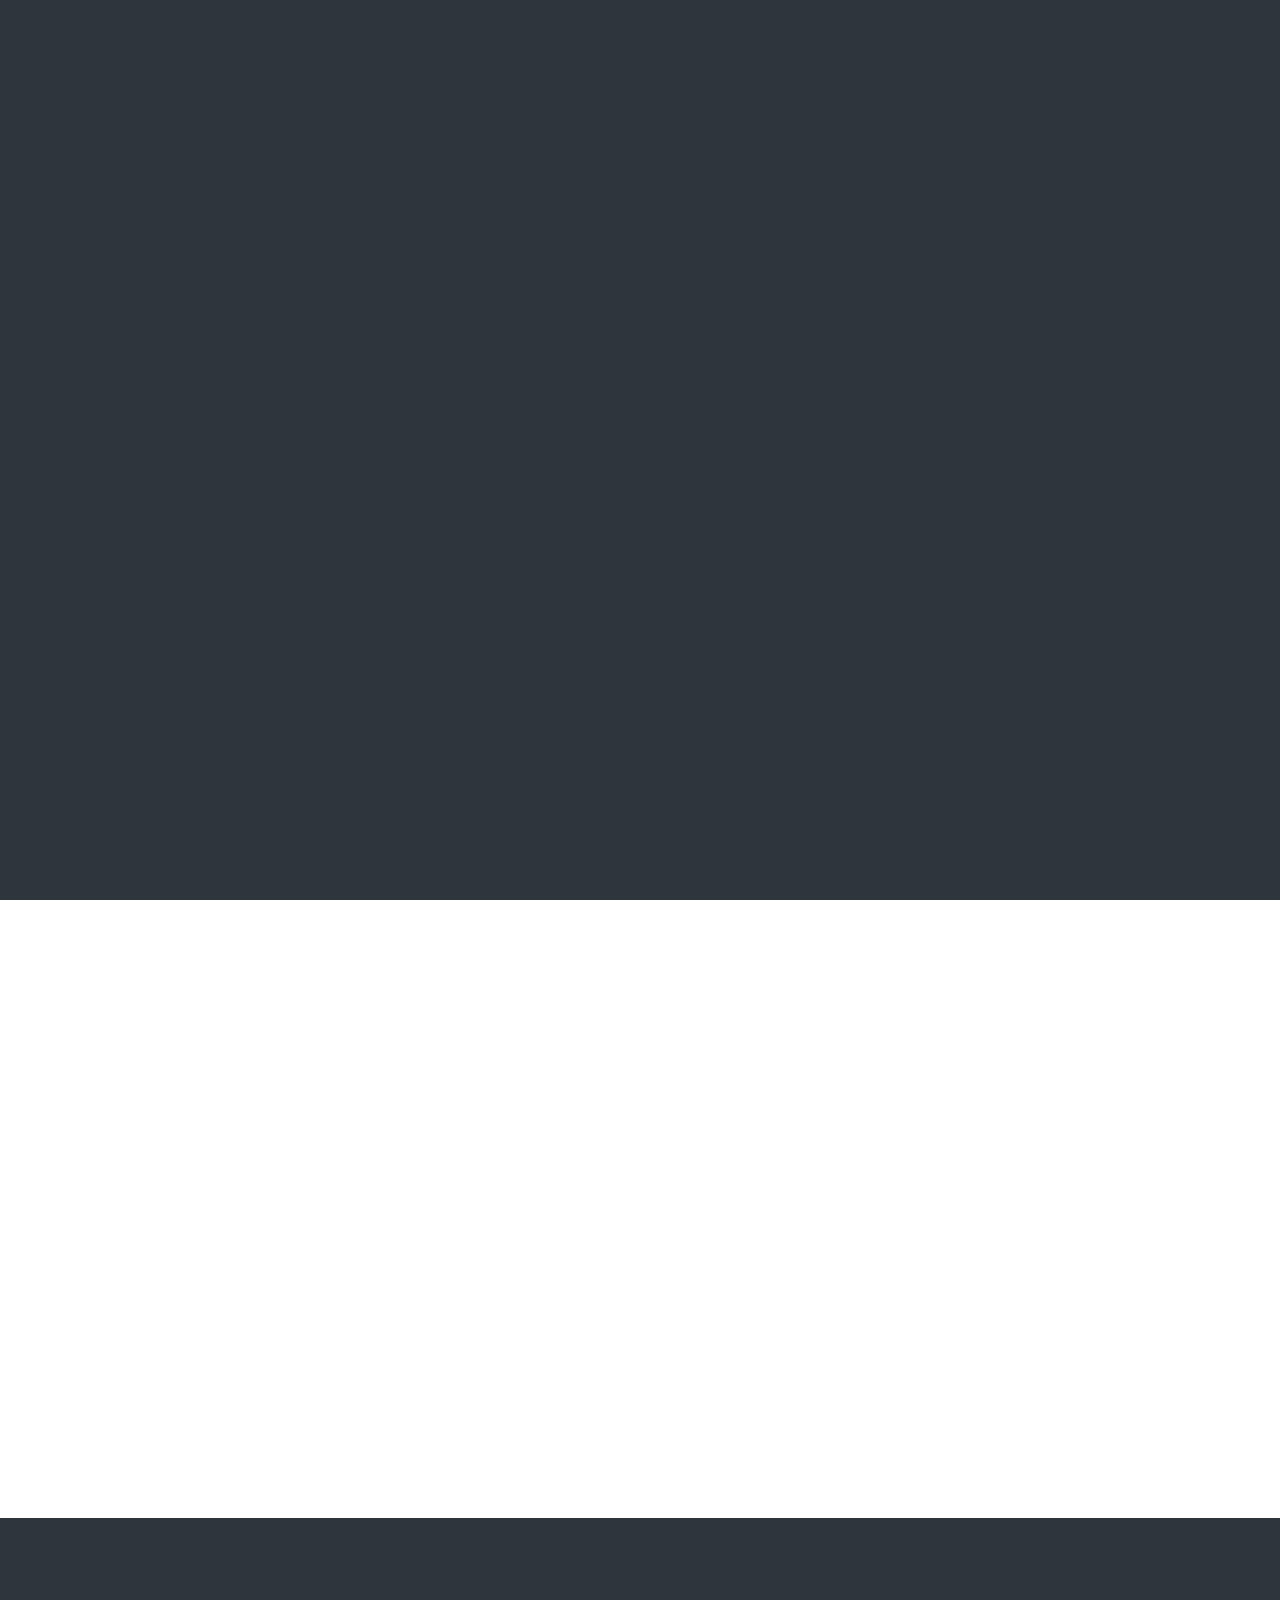
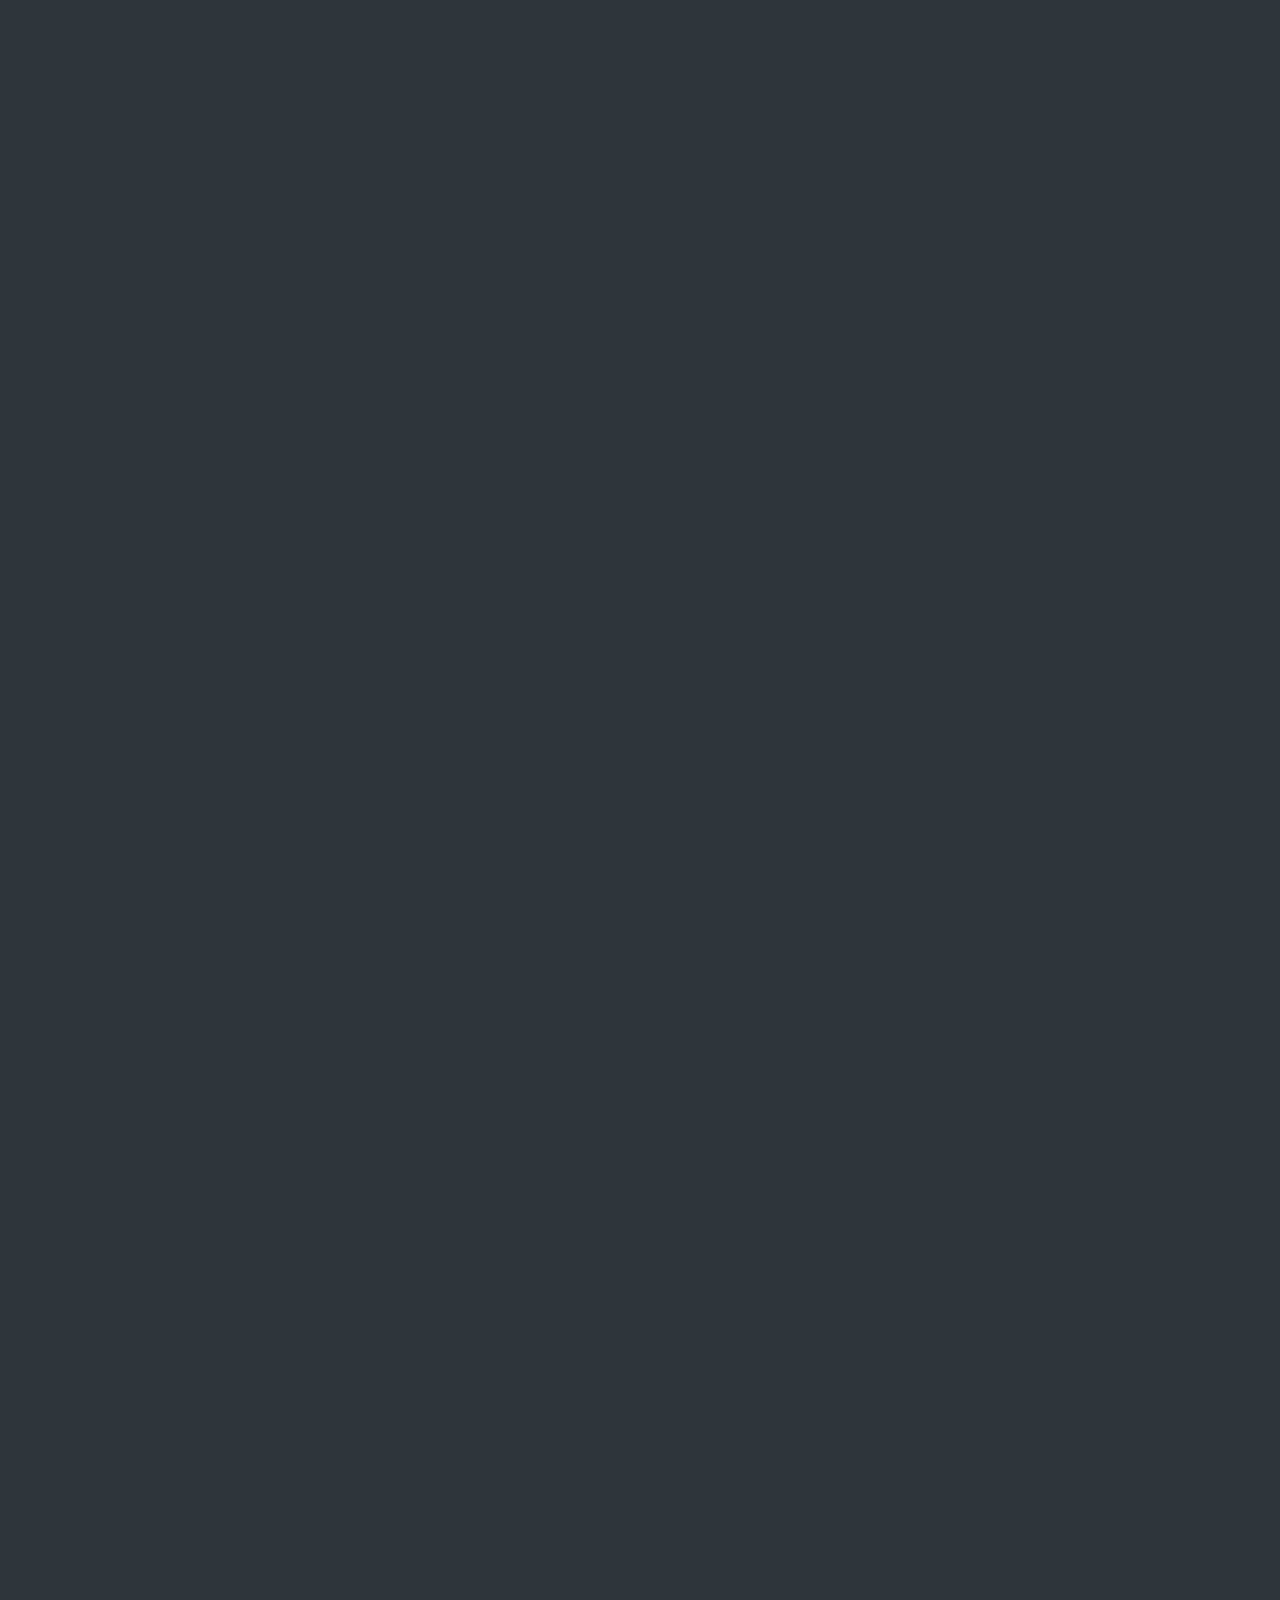
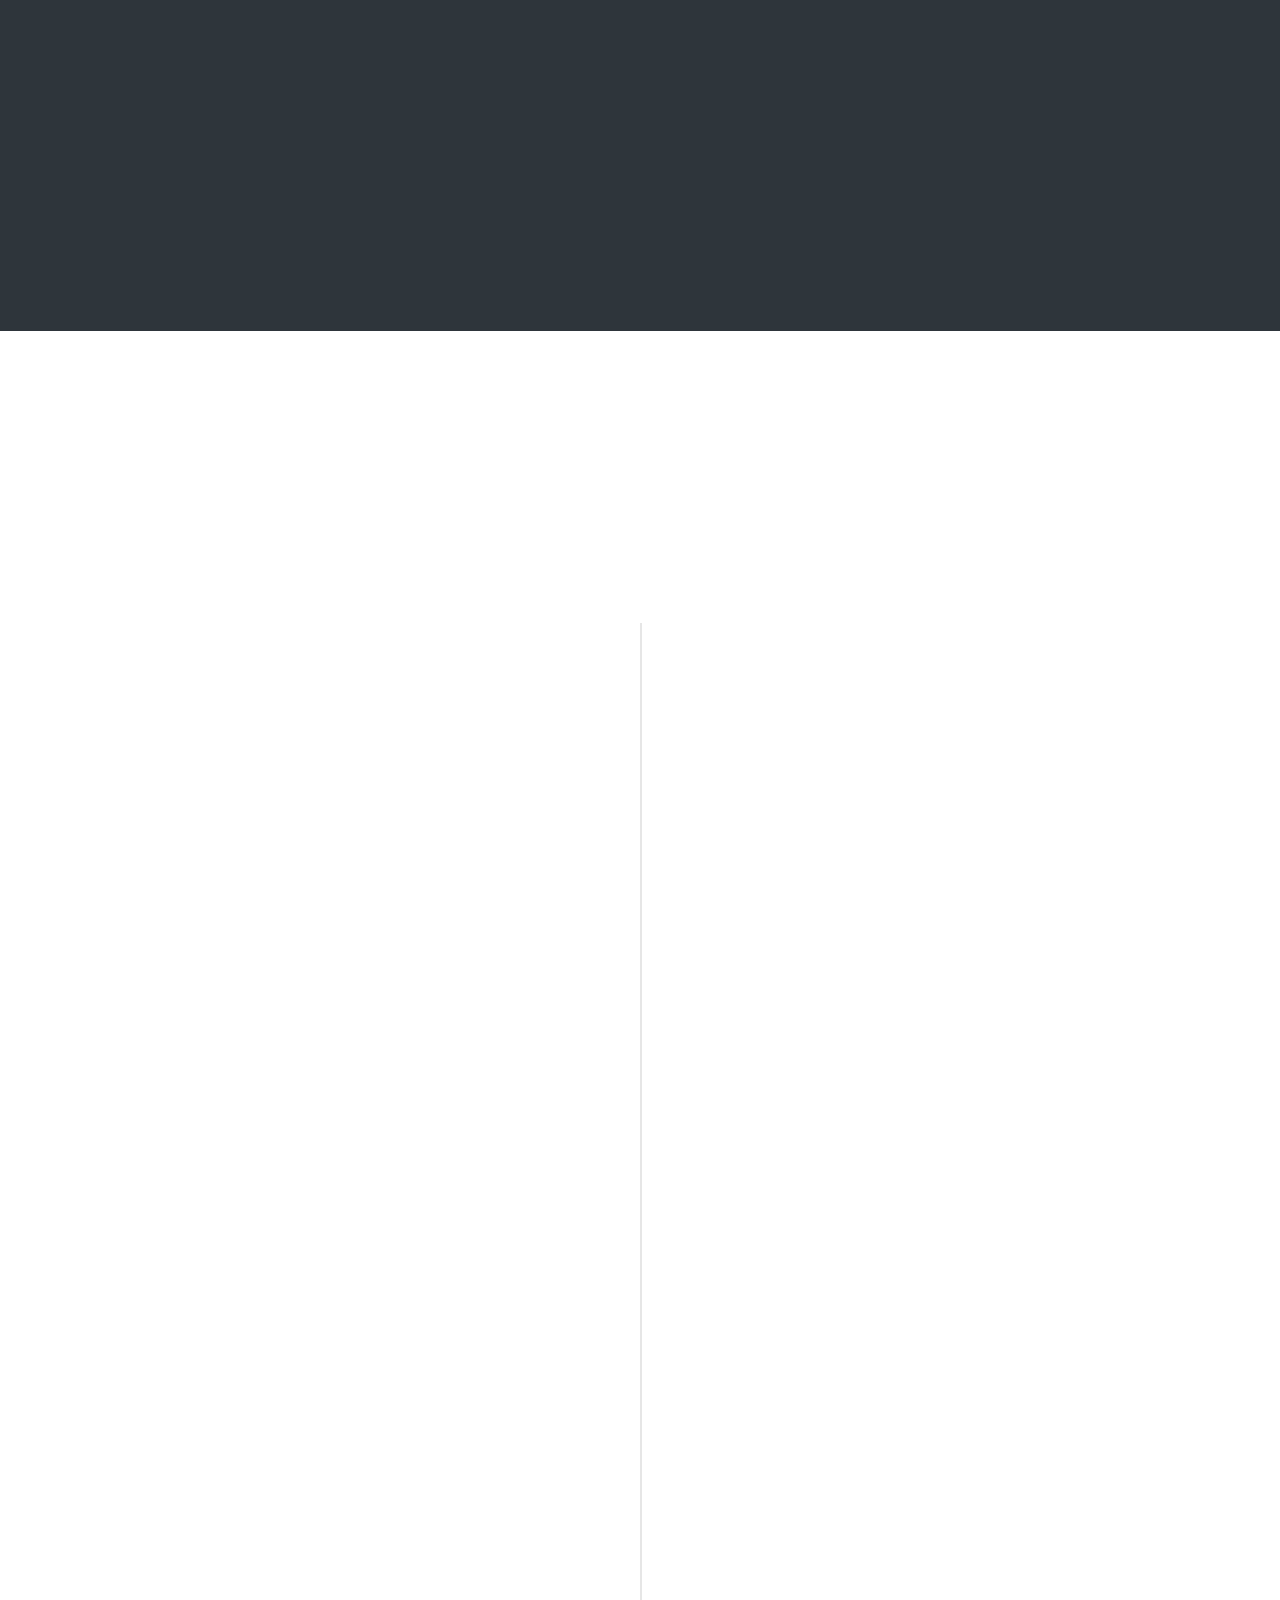
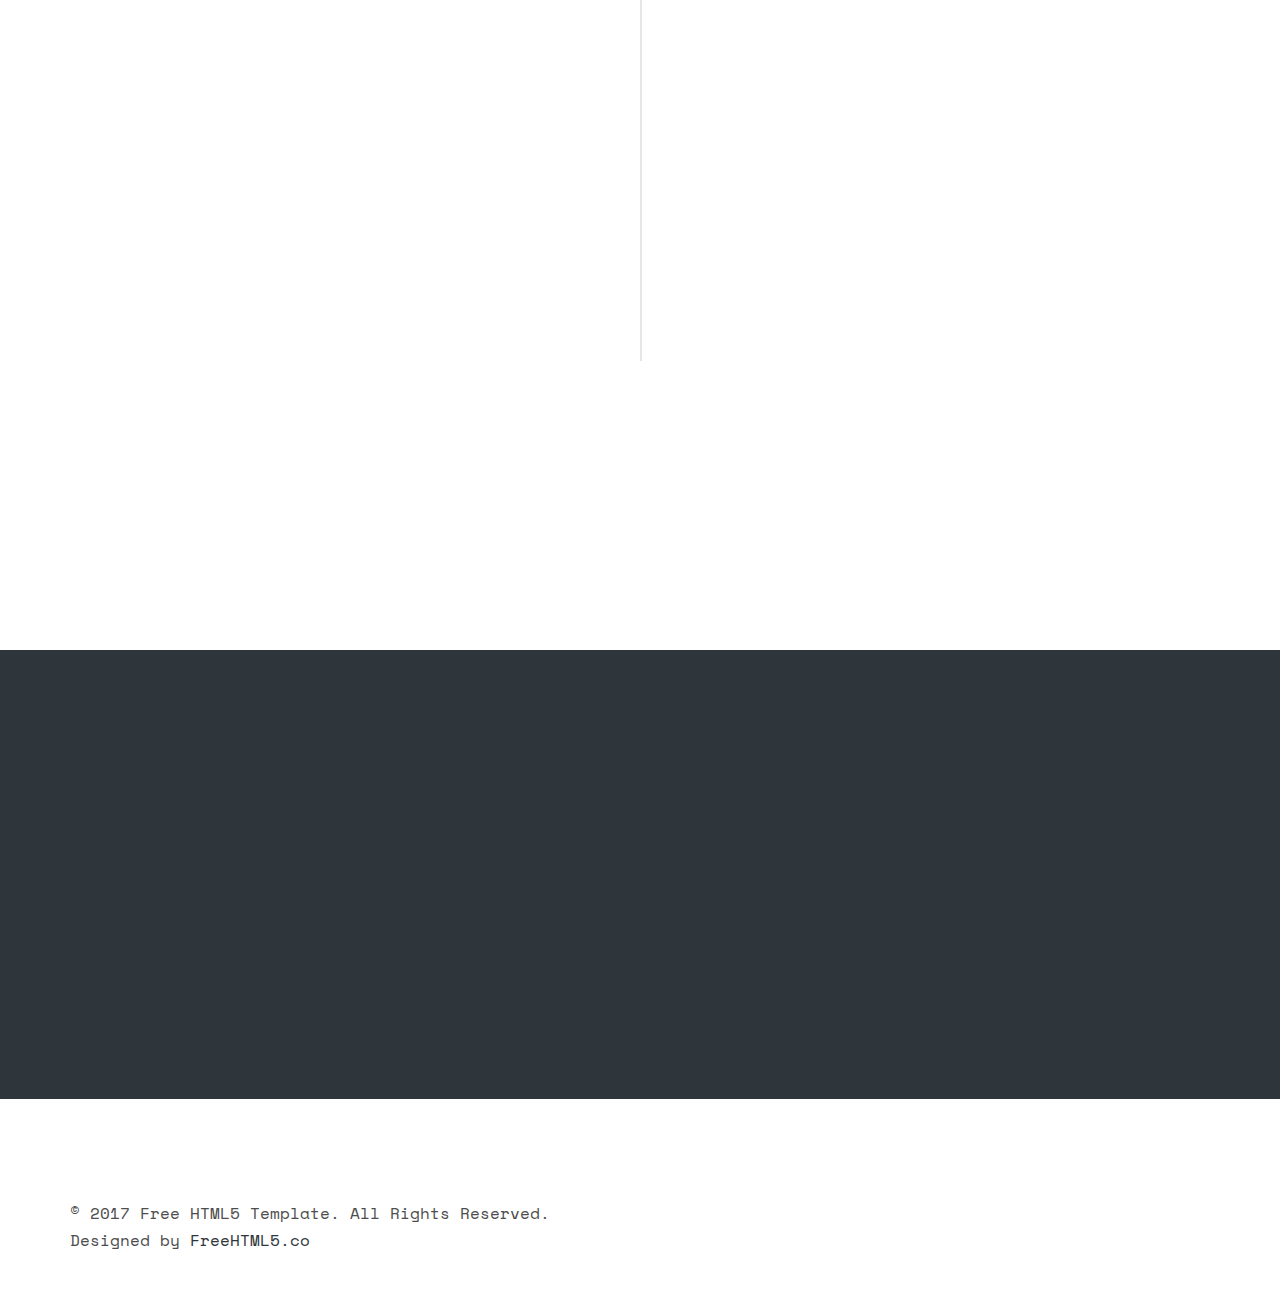
==== index.html @ 5519023f "new profile photo" ====
<!DOCTYPE HTML>
<html>

<head>
	<meta charset="utf-8">
	<link rel="icon" href="images/codeBrackets.png">
	<meta http-equiv="X-UA-Compatible" content="IE=edge">
	<title>Ethan Holen</title>
	<meta name="viewport" content="width=device-width, initial-scale=1">
	<meta name="description" content="Ethan Holen's Website" />
	<meta name="keywords"
		content="Profile, Personal Website, Programming, Programmer" />
	<meta name="author" content="Ethan Holen" />


	<!-- Facebook and Twitter integration -->
	<meta property="og:title" content="" />
	<meta property="og:image" content="" />
	<meta property="og:url" content="" />
	<meta property="og:site_name" content="" />
	<meta property="og:description" content="" />
	<meta name="twitter:title" content="" />
	<meta name="twitter:image" content="" />
	<meta name="twitter:url" content="" />
	<meta name="twitter:card" content="" />

	<link href="https://fonts.googleapis.com/css?family=Space+Mono" rel="stylesheet">
	<link href="https://fonts.googleapis.com/css?family=Kaushan+Script" rel="stylesheet">

	<!-- Animate.css -->
	<link rel="stylesheet" href="css/animate.css">
	<!-- Icomoon Icon Fonts-->
	<link rel="stylesheet" href="css/icomoon.css">
	<!-- Bootstrap  -->
	<link rel="stylesheet" href="css/bootstrap.css">

	<!-- Theme style  -->
	<link rel="stylesheet" href="css/style.css">

	<!-- Modernizr JS -->
	<script src="js/modernizr-2.6.2.min.js"></script>
	<!-- FOR IE9 below -->
	<!--[if lt IE 9]>
	<script src="js/respond.min.js"></script>
	<![endif]-->

</head>

<body>

	<div class="fh5co---loader"></div>

	<div id="page">
		<header id="fh5co-header" class="fh5co-cover js-fullheight" role="banner"
			style="background-image:url(images/cover_bg_3.jpg);" data-stellar-background-ratio="0.5">
			<div class="overlay"></div>
			<div class="container">
				<div class="row">
					<div class="col-md-8 col-md-offset-2 text-center">
						<div class="display-t js-fullheight">
							<div class="display-tc js-fullheight animate-box" data-animate-effect="fadeIn">
								<div class="profile-thumb" style="background: url(images/myProfile.jpeg);"></div>
								<h1><span>Ethan Holen</span></h1>
								<h3><span>Student / Developer </span></h3>
								<p>
									<ul class="fh5co-social-icons">
										<li><a href="https://github.com/EthanHolen" target="_blank"><i
													class="icon-github2"></i></a></li>
										<li><a href="https://www.linkedin.com/in/ethan-holen-563856174/"
													target="_blank"><i class="icon-linkedin2"></i></a></li>
										<li><a href="https://twitter.com/HolenEthan" target="_blank"><i
													class="icon-twitter2"></i></a></li>
										
									</ul>
								</p>
							</div>
						</div>
					</div>
				</div>
			</div>
		</header>

		<!-- About Me -->
		<div id="fh5co-about" class="animate-box">
			<div class="container">
				<div class="row">
					<div class="col-md-8 col-md-offset-2 text-center fh5co-heading">
						<h2>About Me</h2>
					</div>
				</div>
				<div class="row">
					<div class="col-md-4">
						<ul class="info">
							<li><span class="first-block">Full Name:</span><span class="second-block" style="color: rgb(134,134,134);">Ethan Holen</span>
							</li>
							<li><span class="first-block">Email:</span><span
									class="second-block"><a href="mailto:ethanholen@gmail.com" style="color: rgb(134,134,134);">ethanholen@gmail.com</a></span></li>
							<li><span class="first-block">Website:</span><span
									class="second-block"><a href="https://ethanholen.com/" style="color: rgb(134,134,134);">ethanholen.com</a></span></li>
						</ul>
					</div>
					<div class="col-md-8">
						<h2>Hello There!</h2>
						<p>My name is Ethan, I'm an undergraduate at <a href="https://compsci.colostate.edu/"
								target="_blank">Colorado State University</a> studying Computer Science. I am also currently 
								working as a research assistant for CSU's <a href="https://nuilab.org/Home" target="blank">Natural User Interaction lab</a>.
						</p>
							<ul class="fh5co-social-icons">
								<li><a href="https://github.com/EthanHolen"><i class="icon-github2"></i></a></li>
								<li><a href="https://www.linkedin.com/in/ethan-holen-563856174/"><i class="icon-linkedin2"></i></a></li>
								<li><a href="https://twitter.com/HolenEthan"><i class="icon-twitter2"></i></a></li>
								
							</ul>
						</p>
					</div>
				</div>
			</div>
		</div>


		<!-- Projects -->
		<div id="fh5co-blog" class="fh5co-bg-dark">
			<div class="container">
				<div class="row animate-box">
					<div class="col-md-8 col-md-offset-2 text-center fh5co-heading">
						<h2>My Projects</h2>
						<p>Some of the projects ive contributed to or created. If you would like to see more or check out the code for this <a href="https://github.com/EthanHolen/EthanHolen.github.io" style="color: gray;">site</a> you can check out my <a href="https://github.com/EthanHolen/" style="color: gray;">GitHub</a>.</p>
					</div>
				</div>
				
				<div class="row">
					<div class="col-md-4">
						<div class="fh5co-blog animate-box">
							<a href="https://github.com/jakevossen5/not-backend" target="_blank" class="blog-bg" style="background-image: url(images/!Backend.jpeg);"></a>
							<div class="blog-text">
								<!-- <span class="posted_on">Mar. 15th 2016</span> -->
								<h3><a href="https://github.com/jakevossen5/not-backend" target="_blank">!Backend</a></h3>
								<p>A hackCU VI project created by my friends and I. Inspired by the annoyance we all felt dealing with
									extremely complicated backends to create relatively simple API's. Our software attempts to deal
									with that problem by generating an api with the click of a button.
								</p>
								<ul class="stuff">
									<li><a href="https://github.com/jakevossen5/not-backend" target="_blank">More on GitHub<i class="icon-arrow-right22"></i></a></li>
								</ul>
							</div>
						</div>
					</div>
					
					<div class="col-md-4">
						<div class="fh5co-blog animate-box">
							<a href="https://github.com/EthanHolen/rdme-gen" target="_blank" class="blog-bg" style="background-image: url(images/rdme-gen.png);"></a>
							<div class="blog-text">
								
								<h3><a href="https://github.com/EthanHolen/rdme-gen" target="_blank">rdme-gen</a></h3>
								<p>
									Homebrew tap  which generates a README in the current directory, and prompts the user for fillable fields 
									like the project name and gitHub username.
								</p>
								<ul class="stuff">
									<!-- <li><i class="icon-heart2"></i>249</li>
									<li><i class="icon-eye2"></i>308</li> -->
									<li><a href="https://github.com/EthanHolen/rdme-gen" target="_blank">More on GitHub<i class="icon-arrow-right22"></i></a></li>
																		
								</ul>
							</div>
						</div>
					</div>
					<div class="col-md-4">
						<div class="fh5co-blog animate-box">
							<a href="https://github.com/EthanHolen/object-manipulation" target="_blank" class="blog-bg" style="background-image: url(images/object-manipulation.png);"></a>
							<div class="blog-text">
								
								<h3><a href="https://github.com/EthanHolen/object-manipulation" target="_blank">Object Manipulation</a></h3>
								<p>
									Project with CSU's NUILab to determine the most comfortable way to deal with grabbing individual objects
									in a virtual environment. Built with unity's <a href="https://docs.unity3d.com/Packages/com.unity.xr.interaction.toolkit@0.9/manual/index.html">XR Toolkit</a> on the Oculus Quest.
								</p>
								<ul class="stuff">
									<!-- <li><i class="icon-heart2"></i>249</li>
									<li><i class="icon-eye2"></i>308</li> -->
									<li><a href="https://github.com/EthanHolen/object-manipulation" target="_blank">More on GitHub<i class="icon-arrow-right22"></i></a></li>
																		
								</ul>
							</div>
						</div>
					</div>
					<div class="col-md-4">
						<div class="fh5co-blog animate-box">
							<a href="https://github.com/EthanHolen/irish-tweet-classifier" target="_blank" class="blog-bg" style="background-image: url(images/Ireland.jpg);"></a>
							<div class="blog-text">
								<h3><a href="https://github.com/EthanHolen/irish-tweet-classifier" target="_blank">Irish Tweet Classifier</a></h3>
								<p>
									Edited bayesian classifier for sorting ulster and non-ulster Irish tweets. 
									Won Kaggle competition in the Saint Louis University Managing Big Data course.
								</p>
								<ul class="stuff">
									<li><a href="https://github.com/EthanHolen/irish-tweet-classifier" target="_blank">More on GitHub<i class="icon-arrow-right22"></i></a></li>
								</ul>
							</div>
						</div>
					</div>
					
					<div class="col-md-4">
						<div class="fh5co-blog animate-box">
							<a href="https://github.com/EthanHolen/studentSetup" target="_blank" class="blog-bg" style="background-image: url(images/studentSetup.jpeg);"></a>
							<div class="blog-text">
								
								<h3><a href="https://github.com/EthanHolen/studentSetup" target="_blank">Student Setup</a></h3>
								<p>
									Bits and pieces of my setup as a full time student and developer. If you're interested in the tools
									 I use to get work done look no further.
								</p>
								<ul class="stuff">
									<!-- <li><i class="icon-heart2"></i>249</li>
									<li><i class="icon-eye2"></i>308</li> -->
									<li><a href="https://github.com/EthanHolen/studentSetup" target="_blank">More on GitHub<i class="icon-arrow-right22"></i></a></li>
																		
								</ul>
							</div>
						</div>
					</div>
					
				</div>
			</div>
		</div>


		<!-- Resume -->
		<div id="fh5co-resume" class="fh5co-bg-color">
			<div class="container">
				<div class="row animate-box">
					<div class="col-md-8 col-md-offset-2 text-center fh5co-heading">
						<h2>My Resume</h2>
					</div>
				</div>
				<div class="row">
					<div class="col-md-12 col-md-offset-0">
						<ul class="timeline">
							<li class="timeline-heading text-center animate-box">
								<div>
									<h3>Work Experience</h3>
								</div>
							</li>
							<li class="animate-box timeline-unverted">
								<div class="timeline-badge"><i class="icon-bargraph"></i></div>
								<div class="timeline-panel">
									<div class="timeline-heading">
										<h3 class="timeline-title">Research</h3>
										<span class="company"><a href="https://nuilab.org/Home">NUILab</a> - 2020 - Current</span>
									</div>
									<div class="timeline-body">
										<p>
											Currently working as a research assistant with the Natural User Interaction team at CSU. 
											Projects im working on or have completed can be found in the projects section above.
										</p>
									</div>
								</div>
							</li>
							<li class="animate-box timeline-inverted">
								<div class="timeline-badge"><i class="icon-suitcase"></i></div>
								<div class="timeline-panel">
									<div class="timeline-heading">
										<h3 class="timeline-title">iOS Development</h3>
										<span class="company">Mayo Clinic - 2019 - Current</span>
									</div>
									<div class="timeline-body">
										<p>
											Writing a custom iOS application for patient vaccination information and
											organization.
										</p>
									</div>
								</div>
							</li>
							<li class="animate-box timeline-unverted">
								<div class="timeline-badge"><i class="icon-suitcase"></i></div>
								<div class="timeline-panel">
									<div class="timeline-heading">
										<h3 class="timeline-title">iOS Development</h3>
										<span class="company">Douglas County Sherriffs Office - 2019 - 2020</span>
									</div>
									<div class="timeline-body">
										<p> Writing custom iOS application for Douglas County Sheriffs Office, along with
											designing and creating a secure back-end using AWS Lambda and APIGateway.</p>
									</div>
								</div>
							</li>
							<li class="timeline-inverted animate-box">
								<div class="timeline-badge"><i class="icon-suitcase"></i></div>
								<div class="timeline-panel">
									<div class="timeline-heading">
										<h3 class="timeline-title">IT Intern</h3>
										<span class="company">Valor - 2016 - 2018</span>
									</div>
									<div class="timeline-body">
										<p>
											Worked as an Intern providing support for help desk tickets. 
											Along with the management and distrobution of 500 devices on their JAMF network.
										</p>
									</div>
								</div>
							</li>
							<li class="animate-box timeline-unverted">
								<div class="timeline-badge"><i class="icon-suitcase"></i></div>
								<div class="timeline-panel">
									<div class="timeline-heading">
										<h3 class="timeline-title">Medical Assistant</h3>
										<span class="company">Express Care Cheyenne - May 2016 - July 2016</span>
									</div>
									<div class="timeline-body">
										<p>Worked as a medical assistant and scribe. Took vitals and completed strep, urine and vision tests.</p>
									</div>
								</div>
							</li>
							

							<br>

							<!-- <li class="timeline-heading text-center animate-box">
								<div>
									<h3>Education</h3>
								</div>
							</li>
							<li class="timeline-inverted animate-box">
								<div class="timeline-badge"><i class="icon-graduation-cap"></i></div>
								<div class="timeline-panel">
									<div class="timeline-heading">
										<h3 class="timeline-title">High School Graduation</h3>
										<span class="company">Valor - 2014 - 2018</span>
									</div>
									<div class="timeline-body">
										<p></p>
									</div>
								</div>
							</li>
							<li class="animate-box timeline-unverted">
								<div class="timeline-badge"><i class="icon-graduation-cap"></i></div>
								<div class="timeline-panel">
									<div class="timeline-heading">
										<h3 class="timeline-title">Bachelors Degree</h3>
										<span class="company">University Name - 2002 - 2006</span>
									</div>
									<div class="timeline-body">
										<p>Far far away, behind the word mountains, far from the countries Vokalia and
											Consonantia, there live the blind texts.</p>
									</div>
								</div>
							</li>
							<li class="timeline-inverted animate-box">
								<div class="timeline-badge"><i class="icon-graduation-cap"></i></div>
								<div class="timeline-panel">
									<div class="timeline-heading">
										<h3 class="timeline-title">Diploma Course</h3>
										<span class="company">College Name - 1999 - 2001</span>
									</div>
									<div class="timeline-body">
										<p>Far far away, behind the word mountains, they live in Bookmarksgrove right at
											the coast of the Semantics, a large language ocean.</p>
									</div>
								</div>
							</li>
							<li class="animate-box timeline-unverted">
								<div class="timeline-badge"><i class="icon-graduation-cap"></i></div>
								<div class="timeline-panel">
									<div class="timeline-heading">
										<h3 class="timeline-title">Graduation</h3>
										<span class="company">College Name - 1994 - 1998</span>
									</div>
									<div class="timeline-body">
										<p>Far far away, behind the word mountains, far from the countries Vokalia and
											Consonantia, there live the blind texts.</p>
									</div>
								</div>
							</li>-->
							<li class="timeline-heading text-center animate-box">
								<div>
									<h3>Other</h3>
								</div>
							</li> 
							<li class="animate-box timeline-inverted">
								<div class="timeline-badge"><i class="icon-genius"></i></div>
								<div class="timeline-panel">
									<div class="timeline-heading">
										<h3 class="timeline-title">HackCU VI</h3>
										<span class="company">Project: !Backend</span>
									</div>
									<div class="timeline-body">
										<p>Hackathon project which creates python API's without a complicated setup process. Won fourth place overall in the competition. <a href="https://devpost.com/software/backend-rzdbu3" target="_blank">(Details)</a></p>
									</div>
								</div>
							</li>


						</ul>

						<div class="timeline-heading text-center animate-box">
							<h3><a href="https://github.com/EthanHolen/resume/blob/master/resume.pdf" class="btn btn-default btn-lg" target="_blank">VIEW RESUME</a></h3>
							<h3><a href="https://github.com/EthanHolen/resume/raw/master/resume.pdf" class="btn btn-default btn-lg" target="_blank">DOWNLOAD RESUME</a></h3>
						</div>
						
					</div>
				</div>
				
			</div>
		</div>

<!-- 
		<div id="fh5co-features" class="animate-box">
			<div class="container">
				<div class="services-padding">
					<div class="row">
						<div class="col-md-8 col-md-offset-2 text-center fh5co-heading">
							<h2>My Services</h2>
						</div>
					</div>
					<div class="row">
						<div class="col-md-4 text-center">
							<div class="feature-left">
								<span class="icon">
									<i class="icon-paintbrush"></i>
								</span>
								<div class="feature-copy">
									<h3>Web Design</h3>
									<p>Facilis ipsum reprehenderit nemo molestias. Aut cum mollitia reprehenderit.</p>
								</div>
							</div>
						</div>

						<div class="col-md-4 text-center">
							<div class="feature-left">
								<span class="icon">
									<i class="icon-briefcase"></i>
								</span>
								<div class="feature-copy">
									<h3>Branding</h3>
									<p>Facilis ipsum reprehenderit nemo molestias. Aut cum mollitia reprehenderit.</p>
								</div>
							</div>

						</div>
						<div class="col-md-4 text-center">
							<div class="feature-left">
								<span class="icon">
									<i class="icon-search"></i>
								</span>
								<div class="feature-copy">
									<h3>Analytics</h3>
									<p>Facilis ipsum reprehenderit nemo molestias. Aut cum mollitia reprehenderit.</p>
								</div>
							</div>
						</div>
					</div>


					<div class="row">
						<div class="col-md-4 text-center">

							<div class="feature-left">
								<span class="icon">
									<i class="icon-bargraph"></i>
								</span>
								<div class="feature-copy">
									<h3>Web Developent</h3>
									<p>Facilis ipsum reprehenderit nemo molestias. Aut cum mollitia reprehenderit.</p>
								</div>
							</div>

						</div>

						<div class="col-md-4 text-center">
							<div class="feature-left">
								<span class="icon">
									<i class="icon-genius"></i>
								</span>
								<div class="feature-copy">
									<h3>Web Marketing</h3>
									<p>Facilis ipsum reprehenderit nemo molestias. Aut cum mollitia reprehenderit.</p>
								</div>
							</div>

						</div>
						<div class="col-md-4 text-center">
							<div class="feature-left">
								<span class="icon">
									<i class="icon-chat"></i>
								</span>
								<div class="feature-copy">
									<h3>Support</h3>
									<p>Facilis ipsum reprehenderit nemo molestias. Aut cum mollitia reprehenderit.</p>
								</div>
							</div>
						</div>
					</div>
				</div>
			</div>
		</div> -->

		<!-- <div id="fh5co-skills" class="animate-box">
			<div class="container">
				<div class="row">
					<div class="col-md-8 col-md-offset-2 text-center fh5co-heading">
						<h2>Skills</h2>
					</div>
				</div>
				<div class="row row-pb-md">
					<div class="col-md-3 col-sm-6 col-xs-12 text-center">
						<div class="chart" data-percent="60"><span><strong>Swift</strong>60%</span></div>
					</div>
					<div class="col-md-3 col-sm-6 col-xs-12 text-center">
						<div class="chart" data-percent="50"><span><strong>Java</strong>50%</span></div>
					</div>
					<div class="col-md-3 col-sm-6 col-xs-12 text-center">
						<div class="chart" data-percent="90"><span><strong>HTML5/CSS3</strong>90%</span></div>
					</div>

					<div class="col-md-3 col-sm-6 col-xs-12 text-center">
						<div class="chart" data-percent="89"><span><strong>Bash</strong>89%</span></div>
					</div>
					<div class="col-md-3 col-sm-6 col-xs-12 text-center">
						<div class="chart" data-percent="85"><span><strong>Python</strong>85%</span></div>
					</div>
					<div class="col-md-3 col-sm-6 col-xs-12 text-center">
						<div class="chart" data-percent="90"><span><strong>AWS</strong>90%</span></div>
					</div>
					<div class="col-md-3 col-sm-6 col-xs-12 text-center">
						<div class="chart" data-percent="85"><span><strong>Linux</strong>85%</span></div>
					</div>
					<div class="col-md-3 col-sm-6 col-xs-12 text-center">
						<div class="chart" data-percent="90"><span><strong>MacOS</strong>90%</span></div>
					</div>
				</div>
				<div class="row">
					<div class="col-md-6">
						<div class="progress-wrap">
							<h3><span class="name-left">Swift</span><span class="value-right">50%</span></h3>
							<div class="progress">
								<div class="progress-bar progress-bar-1 progress-bar-striped active" role="progressbar"
									aria-valuenow="50" aria-valuemin="0" aria-valuemax="100" style="width:50%">
								</div>
							</div>
						</div>
						<div class="progress-wrap">
							<h3><span class="name-left">Java</span><span class="value-right">90%</span></h3>
							<div class="progress">
								<div class="progress-bar progress-bar-2 progress-bar-striped active" role="progressbar"
									aria-valuenow="90" aria-valuemin="0" aria-valuemax="100" style="width:90%">
								</div>
							</div>
						</div>
						<div class="progress-wrap">
							<h3><span class="name-left">HTML5/CSS3</span><span class="value-right">80%</span></h3>
							<div class="progress">
								<div class="progress-bar progress-bar-3 progress-bar-striped active" role="progressbar"
									aria-valuenow="80" aria-valuemin="0" aria-valuemax="100" style="width:80%">
								</div>
							</div>
						</div>
						<div class="progress-wrap">
							<h3><span class="name-left">Bash</span><span class="value-right">85%</span></h3>
							<div class="progress">
								<div class="progress-bar progress-bar-4 progress-bar-striped active" role="progressbar"
									aria-valuenow="85" aria-valuemin="0" aria-valuemax="100" style="width:85%">
								</div>
							</div>
						</div>
					</div>
					<div class="col-md-6">
						<div class="progress-wrap">
							<h3><span class="name-left">Python</span><span class="value-right">100%</span></h3>
							<div class="progress">
								<div class="progress-bar progress-bar-5 progress-bar-striped active" role="progressbar"
									aria-valuenow="100" aria-valuemin="0" aria-valuemax="100" style="width:100%">
								</div>
							</div>
						</div>
						<div class="progress-wrap">
							<h3><span class="name-left">AWS</span><span class="value-right">70%</span></h3>
							<div class="progress">
								<div class="progress-bar progress-bar-striped active" role="progressbar"
									aria-valuenow="70" aria-valuemin="0" aria-valuemax="100" style="width:70%">
								</div>
							</div>
						</div>
						<div class="progress-wrap">
							<h3><span class="name-left">Linux</span><span class="value-right">85%</span></h3>
							<div class="progress">
								<div class="progress-bar progress-bar-1 progress-bar-striped active" role="progressbar"
									aria-valuenow="85" aria-valuemin="0" aria-valuemax="100" style="width:85%">
								</div>
							</div>
						</div>
					</div>
				</div>
			</div>
		</div> -->

		<!-- <div id="fh5co-work" class="fh5co-bg-dark">
			<div class="container">
				<div class="row animate-box">
					<div class="col-md-8 col-md-offset-2 text-center fh5co-heading">
						<h2>Work</h2>
					</div>
				</div>
				<div class="row">
					<div class="col-md-3 text-center col-padding animate-box">
						<a href="#" class="work" style="background-image: url(images/portfolio-1.jpg);">
							<div class="desc">
								<h3>Project Name</h3>
								<span>Illustration</span>
							</div>
						</a>
					</div>
					<div class="col-md-3 text-center col-padding animate-box">
						<a href="#" class="work" style="background-image: url(images/portfolio-2.jpg);">
							<div class="desc">
								<h3>Project Name</h3>
								<span>Brading</span>
							</div>
						</a>
					</div>
					<div class="col-md-3 text-center col-padding animate-box">
						<a href="#" class="work" style="background-image: url(images/portfolio-3.jpg);">
							<div class="desc">
								<h3>Project Name</h3>
								<span>Illustration</span>
							</div>
						</a>
					</div>
					<div class="col-md-3 text-center col-padding animate-box">
						<a href="#" class="work" style="background-image: url(images/portfolio-4.jpg);">
							<div class="desc">
								<h3>Project Name</h3>
								<span>Design</span>
							</div>
						</a>
					</div>
					<div class="col-md-3 text-center col-padding animate-box">
						<a href="#" class="work" style="background-image: url(images/portfolio-5.jpg);">
							<div class="desc">
								<h3>Project Name</h3>
								<span>Website</span>
							</div>
						</a>
					</div>
					<div class="col-md-3 text-center col-padding animate-box">
						<a href="#" class="work" style="background-image: url(images/portfolio-6.jpg);">
							<div class="desc">
								<h3>Project Name</h3>
								<span>Illustration</span>
							</div>
						</a>
					</div>
					<div class="col-md-3 text-center col-padding animate-box">
						<a href="#" class="work" style="background-image: url(images/portfolio-7.jpg);">
							<div class="desc">
								<h3>Project Name</h3>
								<span>Brading</span>
							</div>
						</a>
					</div>
					<div class="col-md-3 text-center col-padding animate-box">
						<a href="#" class="work" style="background-image: url(images/portfolio-8.jpg);">
							<div class="desc">
								<h3>Project Name</h3>
								<span>Illustration</span>
							</div>
						</a>
					</div>
				</div>
			</div>
		</div> -->

		

		<div id="fh5co-started" class="fh5co-bg-dark">
			<div class="overlay"></div>
			<div class="container">
				<div class="row animate-box">
					<div class="col-md-8 col-md-offset-2 text-center fh5co-heading">
						<h2>Thanks for visiting!</h2>
						<p>You can reach me on <a href="https://www.linkedin.com/in/ethan-holen-563856174/" style="color: rgb(206, 208, 209);">linkedIn</a>, or send me an email.</p>
						<p><a href="mailto:ethanholen@gmail.com" class="btn btn-default btn-lg">Email Me</a></p>
					</div>
				</div>
			</div>
		</div>

		<!-- <div>
			<a href="" style="color: white;">‏‏‎‏‏‎/‎‎</a>
		</div> -->

		

		<!-- <div id="fh5co-consult">
			<div class="video fh5co-video" style="background-image: url(images/cover_bg_1.jpg);">
				<div class="overlay"></div>
			</div>
			<div class="choose animate-box">
				<h2>Contact</h2>
				<form action="mailto: ethanholen@gmail.com">
					<div class="row form-group">
						<div class="col-md-6">
							<input type="text" id="fname" class="form-control" placeholder="Your first name">
						</div>
					</div>
					<div class="row form-group">
						<div class="col-md-6">
							<input type="text" id="lname" class="form-control" placeholder="Your last name">
						</div>
					</div>

					<div class="row form-group">
						<div class="col-md-12">
							<input type="text" id="email" class="form-control" placeholder="Your email address">
						</div>
					</div>

					<div class="row form-group">
						<div class="col-md-12">
							<input type="text" id="subject" class="form-control"
								placeholder="Your subject of this message">
						</div>
					</div>

					<div class="row form-group">
						<div class="col-md-12">
							<textarea name="message" id="message" cols="30" rows="10" class="form-control"
								placeholder="Say something about us"></textarea>
						</div>
					</div>
					<div class="form-group">
						<input type="submit" value="Send Message" class="btn btn-primary">
					</div>

				</form>
			</div>
		</div> -->

		<div id="map" class="fh5co-map"></div>
	</div>

	<div id="fh5co-footer">
		<div class="container">
			<div class="row">
				<div class="col-md-12">
					<p>&copy; 2017 Free HTML5 Template. All Rights Reserved. <br>Designed by <a
							href="http://freehtml5.co" target="_blank">FreeHTML5.co</a> 
							<!-- Demo Images: <a href="http://unsplash.com" target="_blank">Unsplash</a></p> -->
				</div>
			</div>
		</div>
	</div>

	<div class="gototop js-top">
		<a href="#" class="js-gotop"><i class="icon-arrow-up22"></i></a>
	</div>

	<!-- jQuery -->
	<script src="js/jquery.min.js"></script>
	<!-- jQuery Easing -->
	<script src="js/jquery.easing.1.3.js"></script>
	<!-- Bootstrap -->
	<script src="js/bootstrap.min.js"></script>
	<!-- Waypoints -->
	<script src="js/jquery.waypoints.min.js"></script>
	<!-- Stellar Parallax -->
	<script src="js/jquery.stellar.min.js"></script>
	<!-- Easy PieChart -->
	<script src="js/jquery.easypiechart.min.js"></script>
	<!-- Google Map -->
	<!-- <script
		src="https://maps.googleapis.com/maps/api/js?key=AIzaSyCefOgb1ZWqYtj7raVSmN4PL2WkTrc-KyA&sensor=false"></script>
	<script src="js/google_map.js"></script> -->

	<!-- Main -->
	<script src="js/main.js"></script>

</body>

</html>
---- css/icomoon.css ----
@font-face {
    font-family: 'icomoon';
    src:    url('fonts/icomoon.eot?1oniuf');
    src:    url('fonts/icomoon.eot?1oniuf#iefix') format('embedded-opentype'),
        url('fonts/icomoon.ttf?1oniuf') format('truetype'),
        url('fonts/icomoon.woff?1oniuf') format('woff'),
        url('fonts/icomoon.svg?1oniuf#icomoon') format('svg');
    font-weight: normal;
    font-style: normal;
}

[class^="icon-"], [class*=" icon-"] {
    /* use !important to prevent issues with browser extensions that change fonts */
    font-family: 'icomoon' !important;
    speak: none;
    font-style: normal;
    font-weight: normal;
    font-variant: normal;
    text-transform: none;
    line-height: 1;

    /* Better Font Rendering =========== */
    -webkit-font-smoothing: antialiased;
    -moz-osx-font-smoothing: grayscale;
}

.icon-mobile:before {
    content: "\e000";
}
.icon-laptop:before {
    content: "\e001";
}
.icon-desktop:before {
    content: "\e002";
}
.icon-tablet:before {
    content: "\e003";
}
.icon-phone:before {
    content: "\e004";
}
.icon-document:before {
    content: "\e005";
}
.icon-documents:before {
    content: "\e006";
}
.icon-search:before {
    content: "\e007";
}
.icon-clipboard:before {
    content: "\e008";
}
.icon-newspaper:before {
    content: "\e009";
}
.icon-notebook:before {
    content: "\e00a";
}
.icon-book-open:before {
    content: "\e00b";
}
.icon-browser:before {
    content: "\e00c";
}
.icon-calendar:before {
    content: "\e00d";
}
.icon-presentation:before {
    content: "\e00e";
}
.icon-picture:before {
    content: "\e00f";
}
.icon-pictures:before {
    content: "\e010";
}
.icon-video:before {
    content: "\e011";
}
.icon-camera:before {
    content: "\e012";
}
.icon-printer:before {
    content: "\e013";
}
.icon-toolbox:before {
    content: "\e014";
}
.icon-briefcase:before {
    content: "\e015";
}
.icon-wallet:before {
    content: "\e016";
}
.icon-gift:before {
    content: "\e017";
}
.icon-bargraph:before {
    content: "\e018";
}
.icon-grid:before {
    content: "\e019";
}
.icon-expand:before {
    content: "\e01a";
}
.icon-focus:before {
    content: "\e01b";
}
.icon-edit:before {
    content: "\e01c";
}
.icon-adjustments:before {
    content: "\e01d";
}
.icon-ribbon:before {
    content: "\e01e";
}
.icon-hourglass:before {
    content: "\e01f";
}
.icon-lock:before {
    content: "\e020";
}
.icon-megaphone:before {
    content: "\e021";
}
.icon-shield:before {
    content: "\e022";
}
.icon-trophy:before {
    content: "\e023";
}
.icon-flag:before {
    content: "\e024";
}
.icon-map:before {
    content: "\e025";
}
.icon-puzzle:before {
    content: "\e026";
}
.icon-basket:before {
    content: "\e027";
}
.icon-envelope:before {
    content: "\e028";
}
.icon-streetsign:before {
    content: "\e029";
}
.icon-telescope:before {
    content: "\e02a";
}
.icon-gears:before {
    content: "\e02b";
}
.icon-key:before {
    content: "\e02c";
}
.icon-paperclip:before {
    content: "\e02d";
}
.icon-attachment:before {
    content: "\e02e";
}
.icon-pricetags:before {
    content: "\e02f";
}
.icon-lightbulb:before {
    content: "\e030";
}
.icon-layers:before {
    content: "\e031";
}
.icon-pencil:before {
    content: "\e032";
}
.icon-tools:before {
    content: "\e033";
}
.icon-tools-2:before {
    content: "\e034";
}
.icon-scissors:before {
    content: "\e035";
}
.icon-paintbrush:before {
    content: "\e036";
}
.icon-magnifying-glass:before {
    content: "\e037";
}
.icon-circle-compass:before {
    content: "\e038";
}
.icon-linegraph:before {
    content: "\e039";
}
.icon-mic:before {
    content: "\e03a";
}
.icon-strategy:before {
    content: "\e03b";
}
.icon-beaker:before {
    content: "\e03c";
}
.icon-caution:before {
    content: "\e03d";
}
.icon-recycle:before {
    content: "\e03e";
}
.icon-anchor:before {
    content: "\e03f";
}
.icon-profile-male:before {
    content: "\e040";
}
.icon-profile-female:before {
    content: "\e041";
}
.icon-bike:before {
    content: "\e042";
}
.icon-wine:before {
    content: "\e043";
}
.icon-hotairballoon:before {
    content: "\e044";
}
.icon-globe:before {
    content: "\e045";
}
.icon-genius:before {
    content: "\e046";
}
.icon-map-pin:before {
    content: "\e047";
}
.icon-dial:before {
    content: "\e048";
}
.icon-chat:before {
    content: "\e049";
}
.icon-heart:before {
    content: "\e04a";
}
.icon-cloud:before {
    content: "\e04b";
}
.icon-upload:before {
    content: "\e04c";
}
.icon-download:before {
    content: "\e04d";
}
.icon-target:before {
    content: "\e04e";
}
.icon-hazardous:before {
    content: "\e04f";
}
.icon-piechart:before {
    content: "\e050";
}
.icon-speedometer:before {
    content: "\e051";
}
.icon-global:before {
    content: "\e052";
}
.icon-compass:before {
    content: "\e053";
}
.icon-lifesaver:before {
    content: "\e054";
}
.icon-clock:before {
    content: "\e055";
}
.icon-aperture:before {
    content: "\e056";
}
.icon-quote:before {
    content: "\e057";
}
.icon-scope:before {
    content: "\e058";
}
.icon-alarmclock:before {
    content: "\e059";
}
.icon-refresh:before {
    content: "\e05a";
}
.icon-happy:before {
    content: "\e05b";
}
.icon-sad:before {
    content: "\e05c";
}
.icon-facebook:before {
    content: "\e05d";
}
.icon-twitter:before {
    content: "\e05e";
}
.icon-googleplus:before {
    content: "\e05f";
}
.icon-rss:before {
    content: "\e060";
}
.icon-tumblr:before {
    content: "\e061";
}
.icon-linkedin:before {
    content: "\e062";
}
.icon-dribbble:before {
    content: "\e063";
}
.icon-box2:before {
    content: "\ea82";
}
.icon-write:before {
    content: "\ea83";
}
.icon-clock2:before {
    content: "\ea84";
}
.icon-reply2:before {
    content: "\ea85";
}
.icon-reply-all2:before {
    content: "\ea86";
}
.icon-forward2:before {
    content: "\ea87";
}
.icon-flag2:before {
    content: "\ea88";
}
.icon-search2:before {
    content: "\ea89";
}
.icon-trash2:before {
    content: "\ea8a";
}
.icon-envelope2:before {
    content: "\ea8b";
}
.icon-bubble:before {
    content: "\ea8c";
}
.icon-bubbles:before {
    content: "\ea8d";
}
.icon-user2:before {
    content: "\ea8e";
}
.icon-users2:before {
    content: "\ea8f";
}
.icon-cloud2:before {
    content: "\ea90";
}
.icon-download2:before {
    content: "\ea91";
}
.icon-upload2:before {
    content: "\ea92";
}
.icon-rain:before {
    content: "\ea93";
}
.icon-sun:before {
    content: "\ea94";
}
.icon-moon2:before {
    content: "\ea95";
}
.icon-bell2:before {
    content: "\ea96";
}
.icon-folder2:before {
    content: "\ea97";
}
.icon-pin2:before {
    content: "\ea98";
}
.icon-sound2:before {
    content: "\ea99";
}
.icon-microphone:before {
    content: "\ea9a";
}
.icon-camera2:before {
    content: "\ea9b";
}
.icon-image2:before {
    content: "\ea9c";
}
.icon-cog2:before {
    content: "\ea9d";
}
.icon-calendar2:before {
    content: "\ea9e";
}
.icon-book2:before {
    content: "\ea9f";
}
.icon-map-marker:before {
    content: "\eaa0";
}
.icon-store:before {
    content: "\eaa1";
}
.icon-support:before {
    content: "\eaa2";
}
.icon-tag2:before {
    content: "\eaa3";
}
.icon-heart2:before {
    content: "\eaa4";
}
.icon-video-camera:before {
    content: "\eaa5";
}
.icon-trophy2:before {
    content: "\eaa6";
}
.icon-cart:before {
    content: "\eaa7";
}
.icon-eye2:before {
    content: "\eaa8";
}
.icon-cancel:before {
    content: "\eaa9";
}
.icon-chart:before {
    content: "\eaaa";
}
.icon-target2:before {
    content: "\eaab";
}
.icon-printer2:before {
    content: "\eaac";
}
.icon-location2:before {
    content: "\eaad";
}
.icon-bookmark2:before {
    content: "\eaae";
}
.icon-monitor:before {
    content: "\eaaf";
}
.icon-cross2:before {
    content: "\eab0";
}
.icon-plus2:before {
    content: "\eab1";
}
.icon-left:before {
    content: "\eab2";
}
.icon-up:before {
    content: "\eab3";
}
.icon-browser2:before {
    content: "\eab4";
}
.icon-windows:before {
    content: "\eab5";
}
.icon-switch2:before {
    content: "\eab6";
}
.icon-dashboard:before {
    content: "\eab7";
}
.icon-play:before {
    content: "\eab8";
}
.icon-fast-forward:before {
    content: "\eab9";
}
.icon-next:before {
    content: "\eaba";
}
.icon-refresh2:before {
    content: "\eabb";
}
.icon-film:before {
    content: "\eabc";
}
.icon-home2:before {
    content: "\eabd";
}
.icon-add-to-list:before {
    content: "\e901";
}
.icon-classic-computer:before {
    content: "\e902";
}
.icon-controller-fast-backward:before {
    content: "\e903";
}
.icon-creative-commons-attribution:before {
    content: "\e904";
}
.icon-creative-commons-noderivs:before {
    content: "\e905";
}
.icon-creative-commons-noncommercial-eu:before {
    content: "\e906";
}
.icon-creative-commons-noncommercial-us:before {
    content: "\e907";
}
.icon-creative-commons-public-domain:before {
    content: "\e908";
}
.icon-creative-commons-remix:before {
    content: "\e909";
}
.icon-creative-commons-share:before {
    content: "\e90a";
}
.icon-creative-commons-sharealike:before {
    content: "\e90b";
}
.icon-creative-commons:before {
    content: "\e90c";
}
.icon-document-landscape:before {
    content: "\e90d";
}
.icon-remove-user:before {
    content: "\e90e";
}
.icon-warning:before {
    content: "\e90f";
}
.icon-arrow-bold-down:before {
    content: "\e910";
}
.icon-arrow-bold-left:before {
    content: "\e911";
}
.icon-arrow-bold-right:before {
    content: "\e912";
}
.icon-arrow-bold-up:before {
    content: "\e913";
}
.icon-arrow-down:before {
    content: "\e914";
}
.icon-arrow-left:before {
    content: "\e915";
}
.icon-arrow-long-down:before {
    content: "\e916";
}
.icon-arrow-long-left:before {
    content: "\e917";
}
.icon-arrow-long-right:before {
    content: "\e918";
}
.icon-arrow-long-up:before {
    content: "\e919";
}
.icon-arrow-right:before {
    content: "\e91a";
}
.icon-arrow-up:before {
    content: "\e91b";
}
.icon-arrow-with-circle-down:before {
    content: "\e91c";
}
.icon-arrow-with-circle-left:before {
    content: "\e91d";
}
.icon-arrow-with-circle-right:before {
    content: "\e91e";
}
.icon-arrow-with-circle-up:before {
    content: "\e91f";
}
.icon-bookmark:before {
    content: "\e920";
}
.icon-bookmarks:before {
    content: "\e921";
}
.icon-chevron-down:before {
    content: "\e922";
}
.icon-chevron-left:before {
    content: "\e923";
}
.icon-chevron-right:before {
    content: "\e924";
}
.icon-chevron-small-down:before {
    content: "\e925";
}
.icon-chevron-small-left:before {
    content: "\e926";
}
.icon-chevron-small-right:before {
    content: "\e927";
}
.icon-chevron-small-up:before {
    content: "\e928";
}
.icon-chevron-thin-down:before {
    content: "\e929";
}
.icon-chevron-thin-left:before {
    content: "\e92a";
}
.icon-chevron-thin-right:before {
    content: "\e92b";
}
.icon-chevron-thin-up:before {
    content: "\e92c";
}
.icon-chevron-up:before {
    content: "\e92d";
}
.icon-chevron-with-circle-down:before {
    content: "\e92e";
}
.icon-chevron-with-circle-left:before {
    content: "\e92f";
}
.icon-chevron-with-circle-right:before {
    content: "\e930";
}
.icon-chevron-with-circle-up:before {
    content: "\e931";
}
.icon-cloud3:before {
    content: "\e932";
}
.icon-controller-fast-forward:before {
    content: "\e933";
}
.icon-controller-jump-to-start:before {
    content: "\e934";
}
.icon-controller-next:before {
    content: "\e935";
}
.icon-controller-paus:before {
    content: "\e936";
}
.icon-controller-play:before {
    content: "\e937";
}
.icon-controller-record:before {
    content: "\e938";
}
.icon-controller-stop:before {
    content: "\e939";
}
.icon-controller-volume:before {
    content: "\e93a";
}
.icon-dot-single:before {
    content: "\e93b";
}
.icon-dots-three-horizontal:before {
    content: "\e93c";
}
.icon-dots-three-vertical:before {
    content: "\e93d";
}
.icon-dots-two-horizontal:before {
    content: "\e93e";
}
.icon-dots-two-vertical:before {
    content: "\e93f";
}
.icon-download3:before {
    content: "\e940";
}
.icon-emoji-flirt:before {
    content: "\e941";
}
.icon-flow-branch:before {
    content: "\e942";
}
.icon-flow-cascade:before {
    content: "\e943";
}
.icon-flow-line:before {
    content: "\e944";
}
.icon-flow-parallel:before {
    content: "\e945";
}
.icon-flow-tree:before {
    content: "\e946";
}
.icon-install:before {
    content: "\e947";
}
.icon-layers2:before {
    content: "\e948";
}
.icon-open-book:before {
    content: "\e949";
}
.icon-resize-100:before {
    content: "\e94a";
}
.icon-resize-full-screen:before {
    content: "\e94b";
}
.icon-save:before {
    content: "\e94c";
}
.icon-select-arrows:before {
    content: "\e94d";
}
.icon-sound-mute:before {
    content: "\e94e";
}
.icon-sound:before {
    content: "\e94f";
}
.icon-trash:before {
    content: "\e950";
}
.icon-triangle-down:before {
    content: "\e951";
}
.icon-triangle-left:before {
    content: "\e952";
}
.icon-triangle-right:before {
    content: "\e953";
}
.icon-triangle-up:before {
    content: "\e954";
}
.icon-uninstall:before {
    content: "\e955";
}
.icon-upload-to-cloud:before {
    content: "\e956";
}
.icon-upload3:before {
    content: "\e957";
}
.icon-add-user:before {
    content: "\e958";
}
.icon-address:before {
    content: "\e959";
}
.icon-adjust:before {
    content: "\e95a";
}
.icon-air:before {
    content: "\e95b";
}
.icon-aircraft-landing:before {
    content: "\e95c";
}
.icon-aircraft-take-off:before {
    content: "\e95d";
}
.icon-aircraft:before {
    content: "\e95e";
}
.icon-align-bottom:before {
    content: "\e95f";
}
.icon-align-horizontal-middle:before {
    content: "\e960";
}
.icon-align-left:before {
    content: "\e961";
}
.icon-align-right:before {
    content: "\e962";
}
.icon-align-top:before {
    content: "\e963";
}
.icon-align-vertical-middle:before {
    content: "\e964";
}
.icon-archive:before {
    content: "\e965";
}
.icon-area-graph:before {
    content: "\e966";
}
.icon-attachment2:before {
    content: "\e967";
}
.icon-awareness-ribbon:before {
    content: "\e968";
}
.icon-back-in-time:before {
    content: "\e969";
}
.icon-back:before {
    content: "\e96a";
}
.icon-bar-graph:before {
    content: "\e96b";
}
.icon-battery:before {
    content: "\e96c";
}
.icon-beamed-note:before {
    content: "\e96d";
}
.icon-bell:before {
    content: "\e96e";
}
.icon-blackboard:before {
    content: "\e96f";
}
.icon-block:before {
    content: "\e970";
}
.icon-book:before {
    content: "\e971";
}
.icon-bowl:before {
    content: "\e972";
}
.icon-box:before {
    content: "\e973";
}
.icon-briefcase2:before {
    content: "\e974";
}
.icon-browser3:before {
    content: "\e975";
}
.icon-brush:before {
    content: "\e976";
}
.icon-bucket:before {
    content: "\e977";
}
.icon-cake:before {
    content: "\e978";
}
.icon-calculator:before {
    content: "\e979";
}
.icon-calendar3:before {
    content: "\e97a";
}
.icon-camera3:before {
    content: "\e97b";
}
.icon-ccw:before {
    content: "\e97c";
}
.icon-chat2:before {
    content: "\e97d";
}
.icon-check:before {
    content: "\e97e";
}
.icon-circle-with-cross:before {
    content: "\e97f";
}
.icon-circle-with-minus:before {
    content: "\e980";
}
.icon-circle-with-plus:before {
    content: "\e981";
}
.icon-circle:before {
    content: "\e982";
}
.icon-circular-graph:before {
    content: "\e983";
}
.icon-clapperboard:before {
    content: "\e984";
}
.icon-clipboard2:before {
    content: "\e985";
}
.icon-clock3:before {
    content: "\e986";
}
.icon-code:before {
    content: "\e987";
}
.icon-cog:before {
    content: "\e988";
}
.icon-colours:before {
    content: "\e989";
}
.icon-compass2:before {
    content: "\e98a";
}
.icon-copy:before {
    content: "\e98b";
}
.icon-credit-card:before {
    content: "\e98c";
}
.icon-credit:before {
    content: "\e98d";
}
.icon-cross:before {
    content: "\e98e";
}
.icon-cup:before {
    content: "\e98f";
}
.icon-cw:before {
    content: "\e990";
}
.icon-cycle:before {
    content: "\e991";
}
.icon-database:before {
    content: "\e992";
}
.icon-dial-pad:before {
    content: "\e993";
}
.icon-direction:before {
    content: "\e994";
}
.icon-document2:before {
    content: "\e995";
}
.icon-documents2:before {
    content: "\e996";
}
.icon-drink:before {
    content: "\e997";
}
.icon-drive:before {
    content: "\e998";
}
.icon-drop:before {
    content: "\e999";
}
.icon-edit2:before {
    content: "\e99a";
}
.icon-email:before {
    content: "\e99b";
}
.icon-emoji-happy:before {
    content: "\e99c";
}
.icon-emoji-neutral:before {
    content: "\e99d";
}
.icon-emoji-sad:before {
    content: "\e99e";
}
.icon-erase:before {
    content: "\e99f";
}
.icon-eraser:before {
    content: "\e9a0";
}
.icon-export:before {
    content: "\e9a1";
}
.icon-eye:before {
    content: "\e9a2";
}
.icon-feather:before {
    content: "\e9a3";
}
.icon-flag3:before {
    content: "\e9a4";
}
.icon-flash:before {
    content: "\e9a5";
}
.icon-flashlight:before {
    content: "\e9a6";
}
.icon-flat-brush:before {
    content: "\e9a7";
}
.icon-folder-images:before {
    content: "\e9a8";
}
.icon-folder-music:before {
    content: "\e9a9";
}
.icon-folder-video:before {
    content: "\e9aa";
}
.icon-folder:before {
    content: "\e9ab";
}
.icon-forward:before {
    content: "\e9ac";
}
.icon-funnel:before {
    content: "\e9ad";
}
.icon-game-controller:before {
    content: "\e9ae";
}
.icon-gauge:before {
    content: "\e9af";
}
.icon-globe2:before {
    content: "\e9b0";
}
.icon-graduation-cap:before {
    content: "\e9b1";
}
.icon-grid2:before {
    content: "\e9b2";
}
.icon-hair-cross:before {
    content: "\e9b3";
}
.icon-hand:before {
    content: "\e9b4";
}
.icon-heart-outlined:before {
    content: "\e9b5";
}
.icon-heart3:before {
    content: "\e9b6";
}
.icon-help-with-circle:before {
    content: "\e9b7";
}
.icon-help:before {
    content: "\e9b8";
}
.icon-home:before {
    content: "\e9b9";
}
.icon-hour-glass:before {
    content: "\e9ba";
}
.icon-image-inverted:before {
    content: "\e9bb";
}
.icon-image:before {
    content: "\e9bc";
}
.icon-images:before {
    content: "\e9bd";
}
.icon-inbox:before {
    content: "\e9be";
}
.icon-infinity:before {
    content: "\e9bf";
}
.icon-info-with-circle:before {
    content: "\e9c0";
}
.icon-info:before {
    content: "\e9c1";
}
.icon-key2:before {
    content: "\e9c2";
}
.icon-keyboard:before {
    content: "\e9c3";
}
.icon-lab-flask:before {
    content: "\e9c4";
}
.icon-landline:before {
    content: "\e9c5";
}
.icon-language:before {
    content: "\e9c6";
}
.icon-laptop2:before {
    content: "\e9c7";
}
.icon-leaf:before {
    content: "\e9c8";
}
.icon-level-down:before {
    content: "\e9c9";
}
.icon-level-up:before {
    content: "\e9ca";
}
.icon-lifebuoy:before {
    content: "\e9cb";
}
.icon-light-bulb:before {
    content: "\e9cc";
}
.icon-light-down:before {
    content: "\e9cd";
}
.icon-light-up:before {
    content: "\e9ce";
}
.icon-line-graph:before {
    content: "\e9cf";
}
.icon-link:before {
    content: "\e9d0";
}
.icon-list:before {
    content: "\e9d1";
}
.icon-location-pin:before {
    content: "\e9d2";
}
.icon-location:before {
    content: "\e9d3";
}
.icon-lock-open:before {
    content: "\e9d4";
}
.icon-lock2:before {
    content: "\e9d5";
}
.icon-log-out:before {
    content: "\e9d6";
}
.icon-login:before {
    content: "\e9d7";
}
.icon-loop:before {
    content: "\e9d8";
}
.icon-magnet:before {
    content: "\e9d9";
}
.icon-magnifying-glass2:before {
    content: "\e9da";
}
.icon-mail:before {
    content: "\e9db";
}
.icon-man:before {
    content: "\e9dc";
}
.icon-map2:before {
    content: "\e9dd";
}
.icon-mask:before {
    content: "\e9de";
}
.icon-medal:before {
    content: "\e9df";
}
.icon-megaphone2:before {
    content: "\e9e0";
}
.icon-menu:before {
    content: "\e9e1";
}
.icon-message:before {
    content: "\e9e2";
}
.icon-mic2:before {
    content: "\e9e3";
}
.icon-minus:before {
    content: "\e9e4";
}
.icon-mobile2:before {
    content: "\e9e5";
}
.icon-modern-mic:before {
    content: "\e9e6";
}
.icon-moon:before {
    content: "\e9e7";
}
.icon-mouse:before {
    content: "\e9e8";
}
.icon-music:before {
    content: "\e9e9";
}
.icon-network:before {
    content: "\e9ea";
}
.icon-new-message:before {
    content: "\e9eb";
}
.icon-new:before {
    content: "\e9ec";
}
.icon-news:before {
    content: "\e9ed";
}
.icon-note:before {
    content: "\e9ee";
}
.icon-notification:before {
    content: "\e9ef";
}
.icon-old-mobile:before {
    content: "\e9f0";
}
.icon-old-phone:before {
    content: "\e9f1";
}
.icon-palette:before {
    content: "\e9f2";
}
.icon-paper-plane:before {
    content: "\e9f3";
}
.icon-pencil2:before {
    content: "\e9f4";
}
.icon-phone2:before {
    content: "\e9f5";
}
.icon-pie-chart:before {
    content: "\e9f6";
}
.icon-pin:before {
    content: "\e9f7";
}
.icon-plus:before {
    content: "\e9f8";
}
.icon-popup:before {
    content: "\e9f9";
}
.icon-power-plug:before {
    content: "\e9fa";
}
.icon-price-ribbon:before {
    content: "\e9fb";
}
.icon-price-tag:before {
    content: "\e9fc";
}
.icon-print:before {
    content: "\e9fd";
}
.icon-progress-empty:before {
    content: "\e9fe";
}
.icon-progress-full:before {
    content: "\e9ff";
}
.icon-progress-one:before {
    content: "\ea00";
}
.icon-progress-two:before {
    content: "\ea01";
}
.icon-publish:before {
    content: "\ea02";
}
.icon-quote2:before {
    content: "\ea03";
}
.icon-radio:before {
    content: "\ea04";
}
.icon-reply-all:before {
    content: "\ea05";
}
.icon-reply:before {
    content: "\ea06";
}
.icon-retweet:before {
    content: "\ea07";
}
.icon-rocket:before {
    content: "\ea08";
}
.icon-round-brush:before {
    content: "\ea09";
}
.icon-rss2:before {
    content: "\ea0a";
}
.icon-ruler:before {
    content: "\ea0b";
}
.icon-scissors2:before {
    content: "\ea0c";
}
.icon-share-alternitive:before {
    content: "\ea0d";
}
.icon-share:before {
    content: "\ea0e";
}
.icon-shareable:before {
    content: "\ea0f";
}
.icon-shield2:before {
    content: "\ea10";
}
.icon-shop:before {
    content: "\ea11";
}
.icon-shopping-bag:before {
    content: "\ea12";
}
.icon-shopping-basket:before {
    content: "\ea13";
}
.icon-shopping-cart:before {
    content: "\ea14";
}
.icon-shuffle:before {
    content: "\ea15";
}
.icon-signal:before {
    content: "\ea16";
}
.icon-sound-mix:before {
    content: "\ea17";
}
.icon-sports-club:before {
    content: "\ea18";
}
.icon-spreadsheet:before {
    content: "\ea19";
}
.icon-squared-cross:before {
    content: "\ea1a";
}
.icon-squared-minus:before {
    content: "\ea1b";
}
.icon-squared-plus:before {
    content: "\ea1c";
}
.icon-star-outlined:before {
    content: "\ea1d";
}
.icon-star:before {
    content: "\ea1e";
}
.icon-stopwatch:before {
    content: "\ea1f";
}
.icon-suitcase:before {
    content: "\ea20";
}
.icon-swap:before {
    content: "\ea21";
}
.icon-sweden:before {
    content: "\ea22";
}
.icon-switch:before {
    content: "\ea23";
}
.icon-tablet2:before {
    content: "\ea24";
}
.icon-tag:before {
    content: "\ea25";
}
.icon-text-document-inverted:before {
    content: "\ea26";
}
.icon-text-document:before {
    content: "\ea27";
}
.icon-text:before {
    content: "\ea28";
}
.icon-thermometer:before {
    content: "\ea29";
}
.icon-thumbs-down:before {
    content: "\ea2a";
}
.icon-thumbs-up:before {
    content: "\ea2b";
}
.icon-thunder-cloud:before {
    content: "\ea2c";
}
.icon-ticket:before {
    content: "\ea2d";
}
.icon-time-slot:before {
    content: "\ea2e";
}
.icon-tools2:before {
    content: "\ea2f";
}
.icon-traffic-cone:before {
    content: "\ea30";
}
.icon-tree:before {
    content: "\ea31";
}
.icon-trophy3:before {
    content: "\ea32";
}
.icon-tv:before {
    content: "\ea33";
}
.icon-typing:before {
    content: "\ea34";
}
.icon-unread:before {
    content: "\ea35";
}
.icon-untag:before {
    content: "\ea36";
}
.icon-user:before {
    content: "\ea37";
}
.icon-users:before {
    content: "\ea38";
}
.icon-v-card:before {
    content: "\ea39";
}
.icon-video2:before {
    content: "\ea3a";
}
.icon-vinyl:before {
    content: "\ea3b";
}
.icon-voicemail:before {
    content: "\ea3c";
}
.icon-wallet2:before {
    content: "\ea3d";
}
.icon-water:before {
    content: "\ea3e";
}
.icon-500px-with-circle:before {
    content: "\ea3f";
}
.icon-500px:before {
    content: "\ea40";
}
.icon-basecamp:before {
    content: "\ea41";
}
.icon-behance:before {
    content: "\ea42";
}
.icon-creative-cloud:before {
    content: "\ea43";
}
.icon-dropbox:before {
    content: "\ea44";
}
.icon-evernote:before {
    content: "\ea45";
}
.icon-flattr:before {
    content: "\ea46";
}
.icon-foursquare:before {
    content: "\ea47";
}
.icon-google-drive:before {
    content: "\ea48";
}
.icon-google-hangouts:before {
    content: "\ea49";
}
.icon-grooveshark:before {
    content: "\ea4a";
}
.icon-icloud:before {
    content: "\ea4b";
}
.icon-mixi:before {
    content: "\ea4c";
}
.icon-onedrive:before {
    content: "\ea4d";
}
.icon-paypal:before {
    content: "\ea4e";
}
.icon-picasa:before {
    content: "\ea4f";
}
.icon-qq:before {
    content: "\ea50";
}
.icon-rdio-with-circle:before {
    content: "\ea51";
}
.icon-renren:before {
    content: "\ea52";
}
.icon-scribd:before {
    content: "\ea53";
}
.icon-sina-weibo:before {
    content: "\ea54";
}
.icon-skype-with-circle:before {
    content: "\ea55";
}
.icon-skype:before {
    content: "\ea56";
}
.icon-slideshare:before {
    content: "\ea57";
}
.icon-smashing:before {
    content: "\ea58";
}
.icon-soundcloud:before {
    content: "\ea59";
}
.icon-spotify-with-circle:before {
    content: "\ea5a";
}
.icon-spotify:before {
    content: "\ea5b";
}
.icon-swarm:before {
    content: "\ea5c";
}
.icon-vine-with-circle:before {
    content: "\ea5d";
}
.icon-vine:before {
    content: "\ea5e";
}
.icon-vk-alternitive:before {
    content: "\ea5f";
}
.icon-vk-with-circle:before {
    content: "\ea60";
}
.icon-vk:before {
    content: "\ea61";
}
.icon-xing-with-circle:before {
    content: "\ea62";
}
.icon-xing:before {
    content: "\ea63";
}
.icon-yelp:before {
    content: "\ea64";
}
.icon-dribbble-with-circle:before {
    content: "\ea65";
}
.icon-dribbble2:before {
    content: "\ea66";
}
.icon-facebook-with-circle:before {
    content: "\ea67";
}
.icon-facebook2:before {
    content: "\ea68";
}
.icon-flickr-with-circle:before {
    content: "\ea69";
}
.icon-flickr:before {
    content: "\ea6a";
}
.icon-github-with-circle:before {
    content: "\ea6b";
}
.icon-github:before {
    content: "\ea6c";
}
.icon-google-with-circle:before {
    content: "\ea6d";
}
.icon-google:before {
    content: "\ea6e";
}
.icon-instagram-with-circle:before {
    content: "\ea6f";
}
.icon-instagram:before {
    content: "\ea70";
}
.icon-lastfm-with-circle:before {
    content: "\ea71";
}
.icon-lastfm:before {
    content: "\ea72";
}
.icon-linkedin-with-circle:before {
    content: "\ea73";
}
.icon-linkedin2:before {
    content: "\ea74";
}
.icon-pinterest-with-circle:before {
    content: "\ea75";
}
.icon-pinterest:before {
    content: "\ea76";
}
.icon-rdio:before {
    content: "\ea77";
}
.icon-stumbleupon-with-circle:before {
    content: "\ea78";
}
.icon-stumbleupon:before {
    content: "\ea79";
}
.icon-tumblr-with-circle:before {
    content: "\ea7a";
}
.icon-tumblr2:before {
    content: "\ea7b";
}
.icon-twitter-with-circle:before {
    content: "\ea7c";
}
.icon-twitter2:before {
    content: "\ea7d";
}
.icon-vimeo-with-circle:before {
    content: "\ea7e";
}
.icon-vimeo:before {
    content: "\ea7f";
}
.icon-youtube-with-circle:before {
    content: "\ea80";
}
.icon-youtube:before {
    content: "\ea81";
}
.icon-home3:before {
    content: "\eabe";
}
.icon-home22:before {
    content: "\eabf";
}
.icon-home32:before {
    content: "\eac0";
}
.icon-office:before {
    content: "\eac1";
}
.icon-newspaper2:before {
    content: "\eac2";
}
.icon-pencil3:before {
    content: "\eac3";
}
.icon-pencil22:before {
    content: "\eac4";
}
.icon-quill:before {
    content: "\eac5";
}
.icon-pen:before {
    content: "\eac6";
}
.icon-blog:before {
    content: "\eac7";
}
.icon-eyedropper:before {
    content: "\eac8";
}
.icon-droplet:before {
    content: "\eac9";
}
.icon-paint-format:before {
    content: "\eaca";
}
.icon-image3:before {
    content: "\eacb";
}
.icon-images2:before {
    content: "\eacc";
}
.icon-camera4:before {
    content: "\eacd";
}
.icon-headphones:before {
    content: "\eace";
}
.icon-music2:before {
    content: "\eacf";
}
.icon-play2:before {
    content: "\ead0";
}
.icon-film2:before {
    content: "\ead1";
}
.icon-video-camera2:before {
    content: "\ead2";
}
.icon-dice:before {
    content: "\ead3";
}
.icon-pacman:before {
    content: "\ead4";
}
.icon-spades:before {
    content: "\ead5";
}
.icon-clubs:before {
    content: "\ead6";
}
.icon-diamonds:before {
    content: "\ead7";
}
.icon-bullhorn:before {
    content: "\ead8";
}
.icon-connection:before {
    content: "\ead9";
}
.icon-podcast:before {
    content: "\eada";
}
.icon-feed:before {
    content: "\eadb";
}
.icon-mic3:before {
    content: "\eadc";
}
.icon-book3:before {
    content: "\eadd";
}
.icon-books:before {
    content: "\eade";
}
.icon-library:before {
    content: "\eadf";
}
.icon-file-text:before {
    content: "\eae0";
}
.icon-profile:before {
    content: "\eae1";
}
.icon-file-empty:before {
    content: "\eae2";
}
.icon-files-empty:before {
    content: "\eae3";
}
.icon-file-text2:before {
    content: "\eae4";
}
.icon-file-picture:before {
    content: "\eae5";
}
.icon-file-music:before {
    content: "\eae6";
}
.icon-file-play:before {
    content: "\eae7";
}
.icon-file-video:before {
    content: "\eae8";
}
.icon-file-zip:before {
    content: "\eae9";
}
.icon-copy2:before {
    content: "\eaea";
}
.icon-paste:before {
    content: "\eaeb";
}
.icon-stack:before {
    content: "\eaec";
}
.icon-folder3:before {
    content: "\eaed";
}
.icon-folder-open:before {
    content: "\eaee";
}
.icon-folder-plus:before {
    content: "\eaef";
}
.icon-folder-minus:before {
    content: "\eaf0";
}
.icon-folder-download:before {
    content: "\eaf1";
}
.icon-folder-upload:before {
    content: "\eaf2";
}
.icon-price-tag2:before {
    content: "\eaf3";
}
.icon-price-tags:before {
    content: "\eaf4";
}
.icon-barcode:before {
    content: "\eaf5";
}
.icon-qrcode:before {
    content: "\eaf6";
}
.icon-ticket2:before {
    content: "\eaf7";
}
.icon-cart2:before {
    content: "\eaf8";
}
.icon-coin-dollar:before {
    content: "\eaf9";
}
.icon-coin-euro:before {
    content: "\eafa";
}
.icon-coin-pound:before {
    content: "\eafb";
}
.icon-coin-yen:before {
    content: "\eafc";
}
.icon-credit-card2:before {
    content: "\eafd";
}
.icon-calculator2:before {
    content: "\eafe";
}
.icon-lifebuoy2:before {
    content: "\eaff";
}
.icon-phone3:before {
    content: "\eb00";
}
.icon-phone-hang-up:before {
    content: "\eb01";
}
.icon-address-book:before {
    content: "\eb02";
}
.icon-envelop:before {
    content: "\eb03";
}
.icon-pushpin:before {
    content: "\eb04";
}
.icon-location3:before {
    content: "\eb05";
}
.icon-location22:before {
    content: "\eb06";
}
.icon-compass3:before {
    content: "\eb07";
}
.icon-compass22:before {
    content: "\eb08";
}
.icon-map3:before {
    content: "\eb09";
}
.icon-map22:before {
    content: "\eb0a";
}
.icon-history:before {
    content: "\eb0b";
}
.icon-clock4:before {
    content: "\eb0c";
}
.icon-clock22:before {
    content: "\eb0d";
}
.icon-alarm:before {
    content: "\eb0e";
}
.icon-bell3:before {
    content: "\eb0f";
}
.icon-stopwatch2:before {
    content: "\eb10";
}
.icon-calendar4:before {
    content: "\eb11";
}
.icon-printer3:before {
    content: "\eb12";
}
.icon-keyboard2:before {
    content: "\eb13";
}
.icon-display:before {
    content: "\eb14";
}
.icon-laptop3:before {
    content: "\eb15";
}
.icon-mobile3:before {
    content: "\eb16";
}
.icon-mobile22:before {
    content: "\eb17";
}
.icon-tablet3:before {
    content: "\eb18";
}
.icon-tv2:before {
    content: "\eb19";
}
.icon-drawer:before {
    content: "\eb1a";
}
.icon-drawer2:before {
    content: "\eb1b";
}
.icon-box-add:before {
    content: "\eb1c";
}
.icon-box-remove:before {
    content: "\eb1d";
}
.icon-download4:before {
    content: "\eb1e";
}
.icon-upload4:before {
    content: "\eb1f";
}
.icon-floppy-disk:before {
    content: "\eb20";
}
.icon-drive2:before {
    content: "\eb21";
}
.icon-database2:before {
    content: "\eb22";
}
.icon-undo:before {
    content: "\eb23";
}
.icon-redo:before {
    content: "\eb24";
}
.icon-undo2:before {
    content: "\eb25";
}
.icon-redo2:before {
    content: "\eb26";
}
.icon-forward3:before {
    content: "\eb27";
}
.icon-reply3:before {
    content: "\eb28";
}
.icon-bubble2:before {
    content: "\eb29";
}
.icon-bubbles2:before {
    content: "\eb2a";
}
.icon-bubbles22:before {
    content: "\eb2b";
}
.icon-bubble22:before {
    content: "\eb2c";
}
.icon-bubbles3:before {
    content: "\eb2d";
}
.icon-bubbles4:before {
    content: "\eb2e";
}
.icon-user3:before {
    content: "\eb2f";
}
.icon-users3:before {
    content: "\eb30";
}
.icon-user-plus:before {
    content: "\eb31";
}
.icon-user-minus:before {
    content: "\eb32";
}
.icon-user-check:before {
    content: "\eb33";
}
.icon-user-tie:before {
    content: "\eb34";
}
.icon-quotes-left:before {
    content: "\eb35";
}
.icon-quotes-right:before {
    content: "\eb36";
}
.icon-hour-glass2:before {
    content: "\eb37";
}
.icon-spinner:before {
    content: "\eb38";
}
.icon-spinner2:before {
    content: "\eb39";
}
.icon-spinner3:before {
    content: "\eb3a";
}
.icon-spinner4:before {
    content: "\eb3b";
}
.icon-spinner5:before {
    content: "\eb3c";
}
.icon-spinner6:before {
    content: "\eb3d";
}
.icon-spinner7:before {
    content: "\eb3e";
}
.icon-spinner8:before {
    content: "\eb3f";
}
.icon-spinner9:before {
    content: "\eb40";
}
.icon-spinner10:before {
    content: "\eb41";
}
.icon-spinner11:before {
    content: "\eb42";
}
.icon-binoculars:before {
    content: "\eb43";
}
.icon-search3:before {
    content: "\eb44";
}
.icon-zoom-in:before {
    content: "\eb45";
}
.icon-zoom-out:before {
    content: "\eb46";
}
.icon-enlarge:before {
    content: "\eb47";
}
.icon-shrink:before {
    content: "\eb48";
}
.icon-enlarge2:before {
    content: "\eb49";
}
.icon-shrink2:before {
    content: "\eb4a";
}
.icon-key3:before {
    content: "\eb4b";
}
.icon-key22:before {
    content: "\eb4c";
}
.icon-lock3:before {
    content: "\eb4d";
}
.icon-unlocked:before {
    content: "\eb4e";
}
.icon-wrench:before {
    content: "\eb4f";
}
.icon-equalizer:before {
    content: "\eb50";
}
.icon-equalizer2:before {
    content: "\eb51";
}
.icon-cog3:before {
    content: "\eb52";
}
.icon-cogs:before {
    content: "\eb53";
}
.icon-hammer:before {
    content: "\eb54";
}
.icon-magic-wand:before {
    content: "\eb55";
}
.icon-aid-kit:before {
    content: "\eb56";
}
.icon-bug:before {
    content: "\eb57";
}
.icon-pie-chart2:before {
    content: "\eb58";
}
.icon-stats-dots:before {
    content: "\eb59";
}
.icon-stats-bars:before {
    content: "\eb5a";
}
.icon-stats-bars2:before {
    content: "\eb5b";
}
.icon-trophy4:before {
    content: "\eb5c";
}
.icon-gift2:before {
    content: "\eb5d";
}
.icon-glass:before {
    content: "\eb5e";
}
.icon-glass2:before {
    content: "\eb5f";
}
.icon-mug:before {
    content: "\eb60";
}
.icon-spoon-knife:before {
    content: "\eb61";
}
.icon-leaf2:before {
    content: "\eb62";
}
.icon-rocket2:before {
    content: "\eb63";
}
.icon-meter:before {
    content: "\eb64";
}
.icon-meter2:before {
    content: "\eb65";
}
.icon-hammer2:before {
    content: "\eb66";
}
.icon-fire:before {
    content: "\eb67";
}
.icon-lab:before {
    content: "\eb68";
}
.icon-magnet2:before {
    content: "\eb69";
}
.icon-bin:before {
    content: "\eb6a";
}
.icon-bin2:before {
    content: "\eb6b";
}
.icon-briefcase3:before {
    content: "\eb6c";
}
.icon-airplane:before {
    content: "\eb6d";
}
.icon-truck:before {
    content: "\eb6e";
}
.icon-road:before {
    content: "\eb6f";
}
.icon-accessibility:before {
    content: "\eb70";
}
.icon-target3:before {
    content: "\eb71";
}
.icon-shield3:before {
    content: "\eb72";
}
.icon-power:before {
    content: "\eb73";
}
.icon-switch3:before {
    content: "\eb74";
}
.icon-power-cord:before {
    content: "\eb75";
}
.icon-clipboard3:before {
    content: "\eb76";
}
.icon-list-numbered:before {
    content: "\eb77";
}
.icon-list2:before {
    content: "\eb78";
}
.icon-list22:before {
    content: "\eb79";
}
.icon-tree2:before {
    content: "\eb7a";
}
.icon-menu2:before {
    content: "\eb7b";
}
.icon-menu22:before {
    content: "\eb7c";
}
.icon-menu3:before {
    content: "\eb7d";
}
.icon-menu4:before {
    content: "\eb7e";
}
.icon-cloud4:before {
    content: "\eb7f";
}
.icon-cloud-download:before {
    content: "\eb80";
}
.icon-cloud-upload:before {
    content: "\eb81";
}
.icon-cloud-check:before {
    content: "\eb82";
}
.icon-download22:before {
    content: "\eb83";
}
.icon-upload22:before {
    content: "\eb84";
}
.icon-download32:before {
    content: "\eb85";
}
.icon-upload32:before {
    content: "\eb86";
}
.icon-sphere:before {
    content: "\eb87";
}
.icon-earth:before {
    content: "\eb88";
}
.icon-link2:before {
    content: "\eb89";
}
.icon-flag4:before {
    content: "\eb8a";
}
.icon-attachment3:before {
    content: "\eb8b";
}
.icon-eye3:before {
    content: "\eb8c";
}
.icon-eye-plus:before {
    content: "\eb8d";
}
.icon-eye-minus:before {
    content: "\eb8e";
}
.icon-eye-blocked:before {
    content: "\eb8f";
}
.icon-bookmark3:before {
    content: "\eb90";
}
.icon-bookmarks2:before {
    content: "\eb91";
}
.icon-sun2:before {
    content: "\eb92";
}
.icon-contrast:before {
    content: "\eb93";
}
.icon-brightness-contrast:before {
    content: "\eb94";
}
.icon-star-empty:before {
    content: "\eb95";
}
.icon-star-half:before {
    content: "\eb96";
}
.icon-star-full:before {
    content: "\eb97";
}
.icon-heart4:before {
    content: "\eb98";
}
.icon-heart-broken:before {
    content: "\eb99";
}
.icon-man2:before {
    content: "\eb9a";
}
.icon-woman:before {
    content: "\eb9b";
}
.icon-man-woman:before {
    content: "\eb9c";
}
.icon-happy2:before {
    content: "\eb9d";
}
.icon-happy22:before {
    content: "\eb9e";
}
.icon-smile:before {
    content: "\eb9f";
}
.icon-smile2:before {
    content: "\eba0";
}
.icon-tongue:before {
    content: "\eba1";
}
.icon-tongue2:before {
    content: "\eba2";
}
.icon-sad2:before {
    content: "\eba3";
}
.icon-sad22:before {
    content: "\eba4";
}
.icon-wink:before {
    content: "\eba5";
}
.icon-wink2:before {
    content: "\eba6";
}
.icon-grin:before {
    content: "\eba7";
}
.icon-grin2:before {
    content: "\eba8";
}
.icon-cool:before {
    content: "\eba9";
}
.icon-cool2:before {
    content: "\ebaa";
}
.icon-angry:before {
    content: "\ebab";
}
.icon-angry2:before {
    content: "\ebac";
}
.icon-evil:before {
    content: "\ebad";
}
.icon-evil2:before {
    content: "\ebae";
}
.icon-shocked:before {
    content: "\ebaf";
}
.icon-shocked2:before {
    content: "\ebb0";
}
.icon-baffled:before {
    content: "\ebb1";
}
.icon-baffled2:before {
    content: "\ebb2";
}
.icon-confused:before {
    content: "\ebb3";
}
.icon-confused2:before {
    content: "\ebb4";
}
.icon-neutral:before {
    content: "\ebb5";
}
.icon-neutral2:before {
    content: "\ebb6";
}
.icon-hipster:before {
    content: "\ebb7";
}
.icon-hipster2:before {
    content: "\ebb8";
}
.icon-wondering:before {
    content: "\ebb9";
}
.icon-wondering2:before {
    content: "\ebba";
}
.icon-sleepy:before {
    content: "\ebbb";
}
.icon-sleepy2:before {
    content: "\ebbc";
}
.icon-frustrated:before {
    content: "\ebbd";
}
.icon-frustrated2:before {
    content: "\ebbe";
}
.icon-crying:before {
    content: "\ebbf";
}
.icon-crying2:before {
    content: "\ebc0";
}
.icon-point-up:before {
    content: "\ebc1";
}
.icon-point-right:before {
    content: "\ebc2";
}
.icon-point-down:before {
    content: "\ebc3";
}
.icon-point-left:before {
    content: "\ebc4";
}
.icon-warning2:before {
    content: "\ebc5";
}
.icon-notification2:before {
    content: "\ebc6";
}
.icon-question:before {
    content: "\ebc7";
}
.icon-plus3:before {
    content: "\ebc8";
}
.icon-minus2:before {
    content: "\ebc9";
}
.icon-info2:before {
    content: "\ebca";
}
.icon-cancel-circle:before {
    content: "\ebcb";
}
.icon-blocked:before {
    content: "\ebcc";
}
.icon-cross3:before {
    content: "\ebcd";
}
.icon-checkmark:before {
    content: "\ebce";
}
.icon-checkmark2:before {
    content: "\ebcf";
}
.icon-spell-check:before {
    content: "\ebd0";
}
.icon-enter:before {
    content: "\ebd1";
}
.icon-exit:before {
    content: "\ebd2";
}
.icon-play22:before {
    content: "\ebd3";
}
.icon-pause:before {
    content: "\ebd4";
}
.icon-stop:before {
    content: "\ebd5";
}
.icon-previous:before {
    content: "\ebd6";
}
.icon-next2:before {
    content: "\ebd7";
}
.icon-backward:before {
    content: "\ebd8";
}
.icon-forward22:before {
    content: "\ebd9";
}
.icon-play3:before {
    content: "\ebda";
}
.icon-pause2:before {
    content: "\ebdb";
}
.icon-stop2:before {
    content: "\ebdc";
}
.icon-backward2:before {
    content: "\ebdd";
}
.icon-forward32:before {
    content: "\ebde";
}
.icon-first:before {
    content: "\ebdf";
}
.icon-last:before {
    content: "\ebe0";
}
.icon-previous2:before {
    content: "\ebe1";
}
.icon-next22:before {
    content: "\ebe2";
}
.icon-eject:before {
    content: "\ebe3";
}
.icon-volume-high:before {
    content: "\ebe4";
}
.icon-volume-medium:before {
    content: "\ebe5";
}
.icon-volume-low:before {
    content: "\ebe6";
}
.icon-volume-mute:before {
    content: "\ebe7";
}
.icon-volume-mute2:before {
    content: "\ebe8";
}
.icon-volume-increase:before {
    content: "\ebe9";
}
.icon-volume-decrease:before {
    content: "\ebea";
}
.icon-loop2:before {
    content: "\ebeb";
}
.icon-loop22:before {
    content: "\ebec";
}
.icon-infinite:before {
    content: "\ebed";
}
.icon-shuffle2:before {
    content: "\ebee";
}
.icon-arrow-up-left:before {
    content: "\ebef";
}
.icon-arrow-up2:before {
    content: "\ebf0";
}
.icon-arrow-up-right:before {
    content: "\ebf1";
}
.icon-arrow-right2:before {
    content: "\ebf2";
}
.icon-arrow-down-right:before {
    content: "\ebf3";
}
.icon-arrow-down2:before {
    content: "\ebf4";
}
.icon-arrow-down-left:before {
    content: "\ebf5";
}
.icon-arrow-left2:before {
    content: "\ebf6";
}
.icon-arrow-up-left2:before {
    content: "\ebf7";
}
.icon-arrow-up22:before {
    content: "\ebf8";
}
.icon-arrow-up-right2:before {
    content: "\ebf9";
}
.icon-arrow-right22:before {
    content: "\ebfa";
}
.icon-arrow-down-right2:before {
    content: "\ebfb";
}
.icon-arrow-down22:before {
    content: "\ebfc";
}
.icon-arrow-down-left2:before {
    content: "\ebfd";
}
.icon-arrow-left22:before {
    content: "\ebfe";
}
.icon-circle-up:before {
    content: "\e900";
}
.icon-circle-right:before {
    content: "\ebff";
}
.icon-circle-down:before {
    content: "\ec00";
}
.icon-circle-left:before {
    content: "\ec01";
}
.icon-tab:before {
    content: "\ec02";
}
.icon-move-up:before {
    content: "\ec03";
}
.icon-move-down:before {
    content: "\ec04";
}
.icon-sort-alpha-asc:before {
    content: "\ec05";
}
.icon-sort-alpha-desc:before {
    content: "\ec06";
}
.icon-sort-numeric-asc:before {
    content: "\ec07";
}
.icon-sort-numberic-desc:before {
    content: "\ec08";
}
.icon-sort-amount-asc:before {
    content: "\ec09";
}
.icon-sort-amount-desc:before {
    content: "\ec0a";
}
.icon-command:before {
    content: "\ec0b";
}
.icon-shift:before {
    content: "\ec0c";
}
.icon-ctrl:before {
    content: "\ec0d";
}
.icon-opt:before {
    content: "\ec0e";
}
.icon-checkbox-checked:before {
    content: "\ec0f";
}
.icon-checkbox-unchecked:before {
    content: "\ec10";
}
.icon-radio-checked:before {
    content: "\ec11";
}
.icon-radio-checked2:before {
    content: "\ec12";
}
.icon-radio-unchecked:before {
    content: "\ec13";
}
.icon-crop:before {
    content: "\ec14";
}
.icon-make-group:before {
    content: "\ec15";
}
.icon-ungroup:before {
    content: "\ec16";
}
.icon-scissors3:before {
    content: "\ec17";
}
.icon-filter:before {
    content: "\ec18";
}
.icon-font:before {
    content: "\ec19";
}
.icon-ligature:before {
    content: "\ec1a";
}
.icon-ligature2:before {
    content: "\ec1b";
}
.icon-text-height:before {
    content: "\ec1c";
}
.icon-text-width:before {
    content: "\ec1d";
}
.icon-font-size:before {
    content: "\ec1e";
}
.icon-bold:before {
    content: "\ec1f";
}
.icon-underline:before {
    content: "\ec20";
}
.icon-italic:before {
    content: "\ec21";
}
.icon-strikethrough:before {
    content: "\ec22";
}
.icon-omega:before {
    content: "\ec23";
}
.icon-sigma:before {
    content: "\ec24";
}
.icon-page-break:before {
    content: "\ec25";
}
.icon-superscript:before {
    content: "\ec26";
}
.icon-subscript:before {
    content: "\ec27";
}
.icon-superscript2:before {
    content: "\ec28";
}
.icon-subscript2:before {
    content: "\ec29";
}
.icon-text-color:before {
    content: "\ec2a";
}
.icon-pagebreak:before {
    content: "\ec2b";
}
.icon-clear-formatting:before {
    content: "\ec2c";
}
.icon-table:before {
    content: "\ec2d";
}
.icon-table2:before {
    content: "\ec2e";
}
.icon-insert-template:before {
    content: "\ec2f";
}
.icon-pilcrow:before {
    content: "\ec30";
}
.icon-ltr:before {
    content: "\ec31";
}
.icon-rtl:before {
    content: "\ec32";
}
.icon-section:before {
    content: "\ec33";
}
.icon-paragraph-left:before {
    content: "\ec34";
}
.icon-paragraph-center:before {
    content: "\ec35";
}
.icon-paragraph-right:before {
    content: "\ec36";
}
.icon-paragraph-justify:before {
    content: "\ec37";
}
.icon-indent-increase:before {
    content: "\ec38";
}
.icon-indent-decrease:before {
    content: "\ec39";
}
.icon-share2:before {
    content: "\ec3a";
}
.icon-new-tab:before {
    content: "\ec3b";
}
.icon-embed:before {
    content: "\ec3c";
}
.icon-embed2:before {
    content: "\ec3d";
}
.icon-terminal:before {
    content: "\ec3e";
}
.icon-share22:before {
    content: "\ec3f";
}
.icon-mail2:before {
    content: "\ec40";
}
.icon-mail22:before {
    content: "\ec41";
}
.icon-mail3:before {
    content: "\ec42";
}
.icon-mail4:before {
    content: "\ec43";
}
.icon-amazon:before {
    content: "\ec44";
}
.icon-google2:before {
    content: "\ec45";
}
.icon-google22:before {
    content: "\ec46";
}
.icon-google3:before {
    content: "\ec47";
}
.icon-google-plus:before {
    content: "\ec48";
}
.icon-google-plus2:before {
    content: "\ec49";
}
.icon-google-plus3:before {
    content: "\ec4a";
}
.icon-hangouts:before {
    content: "\ec4b";
}
.icon-google-drive2:before {
    content: "\ec4c";
}
.icon-facebook3:before {
    content: "\ec4d";
}
.icon-facebook22:before {
    content: "\ec4e";
}
.icon-instagram2:before {
    content: "\ec4f";
}
.icon-whatsapp:before {
    content: "\ec50";
}
.icon-spotify2:before {
    content: "\ec51";
}
.icon-telegram:before {
    content: "\ec52";
}
.icon-twitter3:before {
    content: "\ec53";
}
.icon-vine2:before {
    content: "\ec54";
}
.icon-vk2:before {
    content: "\ec55";
}
.icon-renren2:before {
    content: "\ec56";
}
.icon-sina-weibo2:before {
    content: "\ec57";
}
.icon-rss3:before {
    content: "\ec58";
}
.icon-rss22:before {
    content: "\ec59";
}
.icon-youtube2:before {
    content: "\ec5a";
}
.icon-youtube22:before {
    content: "\ec5b";
}
.icon-twitch:before {
    content: "\ec5c";
}
.icon-vimeo2:before {
    content: "\ec5d";
}
.icon-vimeo22:before {
    content: "\ec5e";
}
.icon-lanyrd:before {
    content: "\ec5f";
}
.icon-flickr2:before {
    content: "\ec60";
}
.icon-flickr22:before {
    content: "\ec61";
}
.icon-flickr3:before {
    content: "\ec62";
}
.icon-flickr4:before {
    content: "\ec63";
}
.icon-dribbble3:before {
    content: "\ec64";
}
.icon-behance2:before {
    content: "\ec65";
}
.icon-behance22:before {
    content: "\ec66";
}
.icon-deviantart:before {
    content: "\ec67";
}
.icon-500px2:before {
    content: "\ec68";
}
.icon-steam:before {
    content: "\ec69";
}
.icon-steam2:before {
    content: "\ec6a";
}
.icon-dropbox2:before {
    content: "\ec6b";
}
.icon-onedrive2:before {
    content: "\ec6c";
}
.icon-github2:before {
    content: "\ec6d";
}
.icon-npm:before {
    content: "\ec6e";
}
.icon-basecamp2:before {
    content: "\ec6f";
}
.icon-trello:before {
    content: "\ec70";
}
.icon-wordpress:before {
    content: "\ec71";
}
.icon-joomla:before {
    content: "\ec72";
}
.icon-ello:before {
    content: "\ec73";
}
.icon-blogger:before {
    content: "\ec74";
}
.icon-blogger2:before {
    content: "\ec75";
}
.icon-tumblr3:before {
    content: "\ec76";
}
.icon-tumblr22:before {
    content: "\ec77";
}
.icon-yahoo:before {
    content: "\ec78";
}
.icon-yahoo2:before {
    content: "\ec79";
}
.icon-tux:before {
    content: "\ec7a";
}
.icon-appleinc:before {
    content: "\ec7b";
}
.icon-finder:before {
    content: "\ec7c";
}
.icon-android:before {
    content: "\ec7d";
}
.icon-windows2:before {
    content: "\ec7e";
}
.icon-windows8:before {
    content: "\ec7f";
}
.icon-soundcloud2:before {
    content: "\ec80";
}
.icon-soundcloud22:before {
    content: "\ec81";
}
.icon-skype2:before {
    content: "\ec82";
}
.icon-reddit:before {
    content: "\ec83";
}
.icon-hackernews:before {
    content: "\ec84";
}
.icon-wikipedia:before {
    content: "\ec85";
}
.icon-linkedin3:before {
    content: "\ec86";
}
.icon-linkedin22:before {
    content: "\ec87";
}
.icon-lastfm2:before {
    content: "\ec88";
}
.icon-lastfm22:before {
    content: "\ec89";
}
.icon-delicious:before {
    content: "\ec8a";
}
.icon-stumbleupon2:before {
    content: "\ec8b";
}
.icon-stumbleupon22:before {
    content: "\ec8c";
}
.icon-stackoverflow:before {
    content: "\ec8d";
}
.icon-pinterest2:before {
    content: "\ec8e";
}
.icon-pinterest22:before {
    content: "\ec8f";
}
.icon-xing2:before {
    content: "\ec90";
}
.icon-xing22:before {
    content: "\ec91";
}
.icon-flattr2:before {
    content: "\ec92";
}
.icon-foursquare2:before {
    content: "\ec93";
}
.icon-yelp2:before {
    content: "\ec94";
}
.icon-paypal2:before {
    content: "\ec95";
}
.icon-chrome:before {
    content: "\ec96";
}
.icon-firefox:before {
    content: "\ec97";
}
.icon-IE:before {
    content: "\ec98";
}
.icon-edge:before {
    content: "\ec99";
}
.icon-safari:before {
    content: "\ec9a";
}
.icon-opera:before {
    content: "\ec9b";
}
.icon-file-pdf:before {
    content: "\ec9c";
}
.icon-file-openoffice:before {
    content: "\ec9d";
}
.icon-file-word:before {
    content: "\ec9e";
}
.icon-file-excel:before {
    content: "\ec9f";
}
.icon-libreoffice:before {
    content: "\eca0";
}
.icon-html-five:before {
    content: "\eca1";
}
.icon-html-five2:before {
    content: "\eca2";
}
.icon-css3:before {
    content: "\eca3";
}
.icon-git:before {
    content: "\eca4";
}
.icon-codepen:before {
    content: "\eca5";
}
.icon-svg:before {
    content: "\eca6";
}
.icon-IcoMoon:before {
    content: "\eca7";
}
---- css/style.css ----
@font-face {
  font-family: 'icomoon';
  src: url("../fonts/icomoon/icomoon.eot?srf3rx");
  src: url("../fonts/icomoon/icomoon.eot?srf3rx#iefix") format("embedded-opentype"), url("../fonts/icomoon/icomoon.ttf?srf3rx") format("truetype"), url("../fonts/icomoon/icomoon.woff?srf3rx") format("woff"), url("../fonts/icomoon/icomoon.svg?srf3rx#icomoon") format("svg");
  font-weight: normal;
  font-style: normal;
}
/* =======================================================
*
* 	Template Style 
*
* ======================================================= */
body {
  font-family: "Space Mono", Arial, serif;
  font-weight: 400;
  font-size: 16px;
  line-height: 1.7;
  color: #4d4d4d;
  background: #fff;
}

#page {
  position: relative;
  overflow-x: hidden;
  width: 100%;
  height: 100%;
  -webkit-transition: 0.5s;
  -o-transition: 0.5s;
  transition: 0.5s;
}
.offcanvas #page {
  overflow: hidden;
  position: absolute;
}
.offcanvas #page:after {
  -webkit-transition: 2s;
  -o-transition: 2s;
  transition: 2s;
  position: absolute;
  top: 0;
  right: 0;
  bottom: 0;
  left: 0;
  z-index: 101;
  background: rgba(0, 0, 0, 0.7);
  content: "";
}

a {
  color: #2e353b;
  -webkit-transition: 0.5s;
  -o-transition: 0.5s;
  transition: 0.5s;
}
a:hover, a:active, a:focus {
  color: #2e353b;
  outline: none;
  text-decoration: none;
}

p {
  margin-bottom: 30px;
}

h1, h2, h3, h4, h5, h6, figure {
  color: #000;
  font-family: "Space Mono", Arial, serif;
  font-weight: 400;
  margin: 0 0 20px 0;
}

::-webkit-selection {
  color: #fff;
  background: #2e353b;
}

::-moz-selection {
  color: #fff;
  background: #2e353b;
}

::selection {
  color: #fff;
  background: #2e353b;
}

#fh5co-header,
.fh5co-cover {
  background-color: transparent;
  background-size: cover;
  background-attachment: fixed;
  position: relative;
  height: 600px;
  width: 100%;
}
#fh5co-header .overlay,
.fh5co-cover .overlay {
  position: absolute;
  top: 0;
  bottom: 0;
  left: 0;
  right: 0;
  background: rgba(46,53,59);
}
#fh5co-header .display-t,
.fh5co-cover .display-t {
  width: 100%;
  display: table;
}
#fh5co-header .display-tc,
.fh5co-cover .display-tc {
  display: table-cell;
  vertical-align: middle;
  height: 600px;
}
#fh5co-header .display-tc h1, #fh5co-header .display-tc h2, #fh5co-header .display-tc h3,
.fh5co-cover .display-tc h1,
.fh5co-cover .display-tc h2,
.fh5co-cover .display-tc h3 {
  margin: 0;
  padding: 0;
  color: white;
}
#fh5co-header .display-tc h1,
.fh5co-cover .display-tc h1 {
  font-family: "Kaushan Script", cursive;
  margin-bottom: 30px;
  font-size: 50px;
  line-height: 1.3;
  font-weight: 300;
  -webkit-transform: rotate(-5deg);
  -moz-transform: rotate(-5deg);
  -ms-transform: rotate(-5deg);
  -o-transform: rotate(-5deg);
  transform: rotate(-5deg);
}
#fh5co-header .display-tc h1 span,
.fh5co-cover .display-tc h1 span {
  padding: 4px 15px;
  position: relative;
}
#fh5co-header .display-tc h1 span:before,
.fh5co-cover .display-tc h1 span:before {
  position: absolute;
  top: 40px;
  left: 0;
  width: 30px;
  height: 4px;
  content: '';
  background: #fff;
  margin-left: -30px;
}
#fh5co-header .display-tc h1 span:after,
.fh5co-cover .display-tc h1 span:after {
  position: absolute;
  top: 40px;
  right: 0;
  width: 30px;
  height: 4px;
  content: '';
  background: #fff;
  margin-right: -30px;
}
@media screen and (max-width: 768px) {
  #fh5co-header .display-tc h1,
  .fh5co-cover .display-tc h1 {
    font-size: 34px;
  }
  #fh5co-header .display-tc h1 span:before,
  .fh5co-cover .display-tc h1 span:before {
    top: 28px;
    width: 20px;
    height: 3px;
    margin-left: -15px;
  }
  #fh5co-header .display-tc h1 span:after,
  .fh5co-cover .display-tc h1 span:after {
    top: 28px;
    width: 20px;
    height: 3px;
    margin-right: -15px;
  }
}
#fh5co-header .display-tc h2,
.fh5co-cover .display-tc h2 {
  font-size: 20px;
  line-height: 1.5;
  margin-bottom: 30px;
}
#fh5co-header .display-tc h3,
.fh5co-cover .display-tc h3 {
  font-size: 16px;
}
@media screen and (max-width: 768px) {
  #fh5co-header .display-tc h3,
  .fh5co-cover .display-tc h3 {
    font-size: 14px;
  }
}
#fh5co-header .display-tc .profile-thumb,
.fh5co-cover .display-tc .profile-thumb {
  background-size: cover !important;
  background-position: center center;
  background-repeat: no-repeat;
  position: relative;
  height: 200px;
  width: 200px;
  margin: 0 auto;
  margin-bottom: 30px;
  -webkit-border-radius: 50%;
  -moz-border-radius: 50%;
  -ms-border-radius: 50%;
  border-radius: 50%;
}
#fh5co-header .display-tc .fh5co-social-icons li a,
.fh5co-cover .display-tc .fh5co-social-icons li a {
  color: #fff;
}
#fh5co-header .display-tc .fh5co-social-icons li a i,
.fh5co-cover .display-tc .fh5co-social-icons li a i {
  font-size: 30px;
}

#fh5co-features {
  background: #2e353b;
}
#fh5co-features h2 {
  color: #fff;
}
#fh5co-features .services-padding {
  padding: 7em 0;
}
#fh5co-features .feature-left {
  margin-bottom: 40px;
  float: left;
}
@media screen and (max-width: 992px) {
  #fh5co-features .feature-left {
    margin-bottom: 30px;
  }
}
#fh5co-features .feature-left .icon {
  display: table;
  text-align: center;
  width: 100px;
  height: 100px;
  margin: 0 auto;
  background: #fff;
  margin-bottom: 20px;
  -webkit-border-radius: 50%;
  -moz-border-radius: 50%;
  -ms-border-radius: 50%;
  border-radius: 50%;
}
#fh5co-features .feature-left .icon i {
  font-size: 50px;
  display: table-cell;
  vertical-align: middle;
  height: 100px;
  color: #2e353b !important;
}
#fh5co-features .feature-left .feature-copy {
  width: 100%;
}
#fh5co-features .feature-left h3 {
  font-size: 24px;
  font-weight: 400;
  color: #fff;
}
#fh5co-features .feature-left p {
  font-size: 16px;
  color: rgba(255, 255, 255, 0.7);
}
#fh5co-features .feature-left p:last-child {
  margin-bottom: 0;
}
#fh5co-features .feature-left p a {
  color: #000 !important;
}

#fh5co-about,
#fh5co-resume,
#fh5co-skills,
#fh5co-started,
#fh5co-work,
#fh5co-blog,
#fh5co-pricing,
#fh5co-contact {
  padding: 7em 0;
  clear: both;
}
@media screen and (max-width: 768px) {
  #fh5co-about,
  #fh5co-resume,
  #fh5co-skills,
  #fh5co-started,
  #fh5co-work,
  #fh5co-blog,
  #fh5co-pricing,
  #fh5co-contact {
    padding: 3em 0;
  }
}

#fh5co-started {
  border-bottom: none;
}

.fh5co-bg-dark {
  background: #2F3C4F;
  background: #2e353b;
}
.fh5co-bg-dark .fh5co-heading h2 {
  color: #fff !important;
}

.info {
  margin: 0;
  padding: 0;
  width: 90%;
  float: left;
}
@media screen and (max-width: 768px) {
  .info {
    margin-bottom: 3em;
  }
}
.info li {
  width: 100%;
  float: left;
  list-style: none;
  padding: 10px 0;
}
.info li:first-child {
  padding-top: 0;
}
.info li .first-block {
  width: 40%;
  display: inline-block;
  float: left;
  color: #000;
  font-weight: bold;
}
.info li .second-block {
  width: 60%;
  display: inline-block;
  color: rgba(0, 0, 0, 0.5);
}

.fh5co-social-icons {
  margin: 0;
  padding: 0;
}
.fh5co-social-icons li {
  margin: 0;
  padding: 0;
  list-style: none;
  display: -moz-inline-stack;
  display: inline-block;
  zoom: 1;
  *display: inline;
}
.fh5co-social-icons li a {
  display: -moz-inline-stack;
  display: inline-block;
  zoom: 1;
  *display: inline;
  color: #2e353b;
  padding-left: 10px;
  padding-right: 10px;
}
.fh5co-social-icons li a i {
  font-size: 20px;
}

#fh5co-about .fh5co-social-icons {
  margin: 0;
  padding: 0;
}
#fh5co-about .fh5co-social-icons li {
  padding: 0;
  list-style: none;
  display: -moz-inline-stack;
  display: inline-block;
  zoom: 1;
  *display: inline;
}
#fh5co-about .fh5co-social-icons li a {
  display: -moz-inline-stack;
  display: inline-block;
  zoom: 1;
  *display: inline;
  color: #fff;
  background: #2F3C4F;
  padding: 10px 10px 2px 10px;
  -webkit-border-radius: 2px;
  -moz-border-radius: 2px;
  -ms-border-radius: 2px;
  border-radius: 2px;
}
#fh5co-about .fh5co-social-icons li a i {
  font-size: 20px;
}
#fh5co-about .fh5co-social-icons li a:hover {
  background: #2e353b;
}

.fh5co-heading {
  margin-bottom: 5em;
}
.fh5co-heading.fh5co-heading-sm {
  margin-bottom: 2em;
}
.fh5co-heading h2 {
  font-size: 40px;
  margin-bottom: 20px;
  line-height: 1.5;
  color: #000;
}
.fh5co-heading p {
  font-size: 18px;
  line-height: 1.5;
  color: #828282;
}
.fh5co-heading span {
  display: block;
  margin-bottom: 10px;
  text-transform: uppercase;
  font-size: 12px;
  letter-spacing: 2px;
}

.timeline {
  list-style: none;
  padding: 20px 0 20px;
  position: relative;
}
.timeline:before {
  top: 20px;
  bottom: 0;
  position: absolute;
  content: " ";
  width: 2px;
  background-color: #e6e6e6;
  left: 50%;
  margin-left: 0px;
}
@media screen and (max-width: 768px) {
  .timeline:before {
    margin-left: -64px;
  }
}
@media screen and (max-width: 480px) {
  .timeline:before {
    margin-left: -64px;
  }
}
@media screen and (max-width: 768px) {
  .timeline .timeline-heading {
    margin-bottom: 30px;
  }
}
.timeline .timeline-heading > div h3 {
  display: inline-block;
  padding: 7px 15px;
  font-size: 18px;
  text-transform: uppercase;
  letter-spacing: 5px;
  font-weight: bold;
  background: #e6e6e6;
  -webkit-border-radius: 4px;
  -moz-border-radius: 4px;
  -ms-border-radius: 4px;
  border-radius: 4px;
}
@media screen and (max-width: 768px) {
  .timeline .timeline-heading > div h3 {
    float: left;
    margin-bottom: 0;
  }
}
.timeline > li {
  margin-bottom: 20px;
  position: relative;
}
@media screen and (max-width: 768px) {
  .timeline > li {
    margin-bottom: 4em;
  }
}
.timeline > li:before, .timeline > li:after {
  content: " ";
  display: table;
}
.timeline > li:after {
  clear: both;
}
.timeline > li > .timeline-panel {
  width: 45%;
  float: left;
  margin-bottom: 0;
  position: relative;
  -webkit-border-radius: 4px;
  -moz-border-radius: 4px;
  -ms-border-radius: 4px;
  border-radius: 4px;
}
@media screen and (max-width: 768px) {
  .timeline > li > .timeline-panel {
    width: 85% !important;
  }
}
@media screen and (max-width: 480px) {
  .timeline > li > .timeline-panel {
    width: 75% !important;
  }
  .timeline > li > .timeline-panel:before {
    top: 30px;
  }
  .timeline > li > .timeline-panel:after {
    top: 31px;
  }
}
.timeline > li > .timeline-badge {
  color: #fff;
  width: 44px;
  height: 44px;
  line-height: 50px;
  font-size: 1.4em;
  text-align: center;
  position: absolute;
  top: 40px;
  left: 50%;
  margin-left: -21px;
  background-color: #2e353b;
  z-index: 100;
  display: table;
  -webkit-border-radius: 50%;
  -moz-border-radius: 50%;
  -ms-border-radius: 50%;
  border-radius: 50%;
}
@media screen and (max-width: 768px) {
  .timeline > li > .timeline-badge {
    margin-left: -10px !important;
  }
}
@media screen and (max-width: 992px) {
  .timeline > li > .timeline-badge {
    margin-left: -10px !important;
  }
}
.timeline > li > .timeline-badge i {
  display: table-cell;
  vertical-align: middle;
  height: 44px;
  font-size: 18px;
}
.timeline > li.timeline-unverted {
  text-align: right;
}
@media screen and (max-width: 768px) {
  .timeline > li.timeline-unverted {
    text-align: left;
  }
}
.timeline > li.timeline-inverted > .timeline-panel {
  float: right;
}
.timeline > li.timeline-inverted > .timeline-panel:before {
  border-left-width: 0;
  border-right-width: 15px;
  left: -15px;
  right: auto;
}
.timeline > li.timeline-inverted > .timeline-panel:after {
  border-left-width: 0;
  border-right-width: 14px;
  left: -14px;
  right: auto;
}

.timeline-title {
  margin-top: 0;
}

.company {
  display: block;
  margin-bottom: 20px;
  font-size: 16px;
  font-weight: normal;
  color: #bfbfbf;
}

.timeline-body > p,
.timeline-body > ul {
  margin-bottom: 0;
}

.timeline-body > p + p {
  margin-top: 5px;
}

@media (max-width: 992px) {
  ul.timeline:before {
    left: 90px;
  }

  ul.timeline > li > .timeline-panel {
    width: calc(100% - 200px);
    width: -moz-calc(100% - 200px);
    width: -webkit-calc(100% - 200px);
  }

  ul.timeline > li > .timeline-badge {
    left: 15px;
    margin-left: 0;
    top: 16px;
  }

  ul.timeline > li > .timeline-panel {
    float: right;
  }

  ul.timeline > li > .timeline-panel:before {
    border-left-width: 0;
    border-right-width: 15px;
    left: -15px;
    right: auto;
  }

  ul.timeline > li > .timeline-panel:after {
    border-left-width: 0;
    border-right-width: 14px;
    left: -14px;
    right: auto;
  }
}
.progress-wrap {
  width: 100%;
  float: left;
  margin-bottom: 10px;
}
.progress-wrap h3 {
  font-size: 16px;
  display: block;
  margin-bottom: 10px;
  float: left;
  width: 100%;
}
.progress-wrap h3 .name-left {
  float: left;
}
.progress-wrap h3 .value-right {
  float: right;
}

.progress {
  width: 100%;
  float: left;
  height: 5px;
  box-shadow: none;
}

.progress-bar {
  background-color: #2F3C4F;
  height: 5px;
  display: block;
  box-shadow: none;
}
.progress-bar.progress-bar-1 {
  background-color: #2980b9 !important;
}
.progress-bar.progress-bar-2 {
  background-color: #c0392b !important;
}
.progress-bar.progress-bar-3 {
  background-color: #d35400 !important;
}
.progress-bar.progress-bar-4 {
  background-color: #8e44ad !important;
}
.progress-bar.progress-bar-5 {
  background-color: #27ae60 !important;
}

.chart {
  width: 160px;
  height: 160px;
  margin: 0 auto 40px auto;
  position: relative;
  text-align: center;
}
.chart span {
  position: absolute;
  top: 50%;
  left: 0;
  margin-top: -30px;
  width: 100%;
}
.chart span strong {
  display: block;
}
.chart canvas {
  position: absolute;
  left: 0;
  top: 0;
}

.work {
  background-size: cover;
  background-position: center center;
  background-repeat: no-repeat;
  position: relative;
  height: 270px;
  width: 100%;
  display: table;
  overflow: hidden;
}
@media screen and (max-width: 768px) {
  .work {
    height: 400px;
  }
}
@media screen and (max-width: 480px) {
  .work {
    height: 270px;
  }
}
.work .desc {
  display: table-cell;
  vertical-align: middle;
  height: 270px;
  background: #fff;
  opacity: 0;
  -webkit-transition: 0.3s;
  -o-transition: 0.3s;
  transition: 0.3s;
}
.work .desc h3 {
  font-size: 20px;
  -webkit-transition: -webkit-transform 0.3s, opacity 0.3s;
  transition: transform 0.3s, opacity 0.3s;
  -webkit-transform: translate3d(0, -15px, 0);
  transform: translate3d(0, -15px, 0);
}
.work .desc span {
  display: block;
  color: #999999;
  font-size: 14px;
  -webkit-transition: -webkit-transform 0.3s, opacity 0.3s;
  transition: transform 0.3s, opacity 0.3s;
  -webkit-transform: translate3d(0, 15px, 0);
  transform: translate3d(0, 15px, 0);
}
@media screen and (max-width: 768px) {
  .work .desc {
    opacity: 1;
    background: rgba(255, 255, 255, 0.6);
  }
  .work .desc h3 {
    -webkit-transform: translate3d(0, 0, 0);
    transform: translate3d(0, 0, 0);
  }
  .work .desc span {
    -webkit-transform: translate3d(0, 0, 0);
    transform: translate3d(0, 0, 0);
  }
}
.work:hover .desc {
  opacity: 1;
}
.work:hover .desc h3 {
  -webkit-transform: translate3d(0, 0, 0);
  transform: translate3d(0, 0, 0);
}
.work:hover .desc span {
  -webkit-transform: translate3d(0, 0, 0);
  transform: translate3d(0, 0, 0);
}

#fh5co-started {
  background-size: cover;
  background-position: center center;
  background-repeat: no-repeat;
  position: relative;
  float: left;
  width: 100%;
}
#fh5co-started .fh5co-heading {
  margin-bottom: 0;
}
#fh5co-started .fh5co-heading h2 {
  color: #fff;
  margin-bottom: 20px !important;
}
#fh5co-started .fh5co-heading p {
  color: rgba(255, 255, 255, 0.8);
}
#fh5co-started .btn {
  height: 54px;
  border: none !important;
  background: #fff;
  color: #2e353b;
  font-size: 16px;
  text-transform: uppercase;
  font-weight: 400;
  padding-left: 50px;
  padding-right: 50px;
}

.fh5co-blog {
  width: 100%;
  float: left;
  margin-bottom: 40px;
}
@media screen and (max-width: 768px) {
  .fh5co-blog {
    width: 100%;
  }
}
.fh5co-blog .blog-bg {
  display: block;
  width: 100%;
  background-size: cover;
  background-position: center center;
  background-repeat: no-repeat;
  position: relative;
  height: 300px;
}
@media screen and (max-width: 768px) {
  .fh5co-blog .blog-bg {
    height: 400px;
  }
}
@media screen and (max-width: 480px) {
  .fh5co-blog .blog-bg {
    height: 270px;
  }
}
.fh5co-blog .blog-text {
  margin-bottom: 30px;
  position: relative;
  width: 100%;
  padding: 30px;
  float: left;
  background: #fff;
  -webkit-box-shadow: 0px 2px 5px 0px rgba(0, 0, 0, 0.06);
  -moz-box-shadow: 0px 2px 5px 0px rgba(0, 0, 0, 0.06);
  box-shadow: 0px 2px 5px 0px rgba(0, 0, 0, 0.06);
  -webkit-transition: 0.3s;
  -o-transition: 0.3s;
  transition: 0.3s;
}
@media screen and (max-width: 768px) {
  .fh5co-blog .blog-text {
    padding: 10px;
  }
}
.fh5co-blog .blog-text span {
  display: inline-block;
  margin-bottom: 20px;
  font-size: 18px !important;
  color: rgba(0, 0, 0, 0.3);
}
.fh5co-blog .blog-text .stuff {
  margin: 0;
  padding: 0;
  border-top: 1px solid rgba(0, 0, 0, 0.05);
  padding-top: 20px;
}
.fh5co-blog .blog-text .stuff li {
  list-style: none;
  display: inline-block;
  margin-left: 10px;
}
@media screen and (max-width: 768px) {
  .fh5co-blog .blog-text .stuff li {
    font-size: 14px;
  }
}
.fh5co-blog .blog-text .stuff li:first-child {
  margin-left: 0;
}
.fh5co-blog .blog-text .stuff li:last-child {
  float: right;
}
.fh5co-blog .blog-text .stuff li:last-child a {
  color: #000;
}
.fh5co-blog .blog-text .stuff li:last-child i {
  padding-right: 0;
  padding-left: 10px;
}
.fh5co-blog .blog-text .stuff li i {
  font-size: 14px;
  padding-right: 5px;
}
.fh5co-blog .blog-text h3 {
  font-size: 24px;
  margin-bottom: 20px;
  line-height: 1.5;
}
.fh5co-blog .blog-text h3 a {
  color: black;
}

#fh5co-consult {
  display: -webkit-box;
  display: -moz-box;
  display: -ms-flexbox;
  display: -webkit-flex;
  display: flex;
  flex-wrap: wrap;
  -webkit-flex-wrap: wrap;
  -moz-flex-wrap: wrap;
  width: 100%;
  float: left;
}
#fh5co-consult .video, #fh5co-consult .choose {
  display: inline-block;
}
@media screen and (max-width: 768px) {
  #fh5co-consult .video, #fh5co-consult .choose {
    width: 100% !important;
  }
}
#fh5co-consult .video {
  display: table;
  width: 50%;
  background-size: cover;
  background-position: center center;
  background-repeat: no-repeat;
  position: relative;
  display: -webkit-box;
  display: -moz-box;
  display: -ms-flexbox;
  display: -webkit-flex;
  display: flex;
  flex-wrap: wrap;
  -webkit-flex-wrap: wrap;
  -moz-flex-wrap: wrap;
}
@media screen and (max-width: 768px) {
  #fh5co-consult .video {
    display: none;
  }
}
#fh5co-consult .choose {
  width: 50%;
  padding: 4em;
}
@media screen and (max-width: 768px) {
  #fh5co-consult .choose {
    width: 100%;
    padding: 4em 1em;
  }
}

.fh5co-video {
  overflow: hidden;
}
@media screen and (max-width: 992px) {
  .fh5co-video {
    height: 450px;
  }
}
.fh5co-video .overlay {
  position: absolute;
  top: 0;
  left: 0;
  right: 0;
  bottom: 0;
  background: rgba(0, 0, 0, 0.1);
  -webkit-transition: 0.5s;
  -o-transition: 0.5s;
  transition: 0.5s;
}

#fh5co-footer {
  padding: 50px 0;
  float: left;
  width: 100%;
}
#fh5co-footer p:last-child {
  margin-bottom: 0;
}

.contact-info {
  margin-bottom: 4em;
  padding: 0;
}
.contact-info li {
  list-style: none;
  margin: 0 0 20px 0;
  position: relative;
  padding-left: 40px;
  color: #000;
}
.contact-info li i {
  position: absolute;
  top: .3em;
  left: 0;
  font-size: 22px;
  color: rgba(0, 0, 0, 0.3);
}
.contact-info li a {
  color: #000;
}

.form-control {
  -webkit-box-shadow: none;
  -moz-box-shadow: none;
  -ms-box-shadow: none;
  -o-box-shadow: none;
  box-shadow: none;
  border: none;
  border: 2px solid rgba(0, 0, 0, 0.1);
  font-size: 18px;
  font-weight: 300;
  -webkit-border-radius: 4px;
  -moz-border-radius: 4px;
  -ms-border-radius: 4px;
  border-radius: 4px;
}
.form-control:focus, .form-control:active {
  box-shadow: none;
  border: 2px solid rgba(0, 0, 0, 0.8);
}

input[type="text"] {
  height: 50px;
}

.form-group {
  margin-bottom: 30px;
}

#map {
  width: 100%;
  height: 500px;
  position: relative;
}
@media screen and (max-width: 768px) {
  #map {
    height: 200px;
  }
}

.gototop {
  position: fixed;
  bottom: 20px;
  right: 20px;
  z-index: 999;
  opacity: 0;
  visibility: hidden;
  -webkit-transition: 0.5s;
  -o-transition: 0.5s;
  transition: 0.5s;
}
.gototop.active {
  opacity: 1;
  visibility: visible;
}
.gototop a {
  width: 50px;
  height: 50px;
  display: table;
  background: rgba(0, 0, 0, 0.8);
  color: #fff;
  text-align: center;
  -webkit-border-radius: 50%;
  -moz-border-radius: 50%;
  -ms-border-radius: 50%;
  border-radius: 50%;
}
.gototop a i {
  height: 50px;
  display: table-cell;
  vertical-align: middle;
}
.gototop a:hover, .gototop a:active, .gototop a:focus {
  text-decoration: none;
  outline: none;
}

.btn {
  margin-right: 4px;
  margin-bottom: 4px;
  font-family: "Space Mono", Arial, serif;
  font-size: 16px;
  font-weight: 400;
  -webkit-border-radius: 30px;
  -moz-border-radius: 30px;
  -ms-border-radius: 30px;
  border-radius: 30px;
  -webkit-transition: 0.5s;
  -o-transition: 0.5s;
  transition: 0.5s;
  padding: 8px 20px;
}
.btn.btn-md {
  padding: 8px 20px !important;
}
.btn.btn-lg {
  padding: 18px 36px !important;
}
.btn:hover, .btn:active, .btn:focus {
  box-shadow: none !important;
  outline: none !important;
}

.btn-primary {
  background: #2e353b;
  color: #fff;
  border: 2px solid #2e353b;
}
.btn-primary:hover, .btn-primary:focus, .btn-primary:active {
  background: #ff9b1a !important;
  border-color: #ff9b1a !important;
}
.btn-primary.btn-outline {
  background: transparent;
  color: #2e353b;
  border: 2px solid #2e353b;
}
.btn-primary.btn-outline:hover, .btn-primary.btn-outline:focus, .btn-primary.btn-outline:active {
  background: #2e353b;
  color: #fff;
}

.btn-success {
  background: #5cb85c;
  color: #fff;
  border: 2px solid #5cb85c;
}
.btn-success:hover, .btn-success:focus, .btn-success:active {
  background: #4cae4c !important;
  border-color: #4cae4c !important;
}
.btn-success.btn-outline {
  background: transparent;
  color: #5cb85c;
  border: 2px solid #5cb85c;
}
.btn-success.btn-outline:hover, .btn-success.btn-outline:focus, .btn-success.btn-outline:active {
  background: #5cb85c;
  color: #fff;
}

.btn-info {
  background: #5bc0de;
  color: #fff;
  border: 2px solid #5bc0de;
}
.btn-info:hover, .btn-info:focus, .btn-info:active {
  background: #46b8da !important;
  border-color: #46b8da !important;
}
.btn-info.btn-outline {
  background: transparent;
  color: #5bc0de;
  border: 2px solid #5bc0de;
}
.btn-info.btn-outline:hover, .btn-info.btn-outline:focus, .btn-info.btn-outline:active {
  background: #5bc0de;
  color: #fff;
}

.btn-warning {
  background: #f0ad4e;
  color: #fff;
  border: 2px solid #f0ad4e;
}
.btn-warning:hover, .btn-warning:focus, .btn-warning:active {
  background: #eea236 !important;
  border-color: #eea236 !important;
}
.btn-warning.btn-outline {
  background: transparent;
  color: #f0ad4e;
  border: 2px solid #f0ad4e;
}
.btn-warning.btn-outline:hover, .btn-warning.btn-outline:focus, .btn-warning.btn-outline:active {
  background: #f0ad4e;
  color: #fff;
}

.btn-danger {
  background: #d9534f;
  color: #fff;
  border: 2px solid #d9534f;
}
.btn-danger:hover, .btn-danger:focus, .btn-danger:active {
  background: #d43f3a !important;
  border-color: #d43f3a !important;
}
.btn-danger.btn-outline {
  background: transparent;
  color: #d9534f;
  border: 2px solid #d9534f;
}
.btn-danger.btn-outline:hover, .btn-danger.btn-outline:focus, .btn-danger.btn-outline:active {
  background: #d9534f;
  color: #fff;
}

.btn-outline {
  background: none;
  border: 2px solid gray;
  font-size: 16px;
  -webkit-transition: 0.3s;
  -o-transition: 0.3s;
  transition: 0.3s;
}
.btn-outline:hover, .btn-outline:focus, .btn-outline:active {
  box-shadow: none;
}

.btn.with-arrow {
  position: relative;
  -webkit-transition: 0.3s;
  -o-transition: 0.3s;
  transition: 0.3s;
}
.btn.with-arrow i {
  visibility: hidden;
  opacity: 0;
  position: absolute;
  right: 0px;
  top: 50%;
  margin-top: -8px;
  -webkit-transition: 0.2s;
  -o-transition: 0.2s;
  transition: 0.2s;
}
.btn.with-arrow:hover {
  padding-right: 50px;
}
.btn.with-arrow:hover i {
  color: #fff;
  right: 18px;
  visibility: visible;
  opacity: 1;
}

.form-control {
  box-shadow: none;
  background: transparent;
  border: 2px solid rgba(0, 0, 0, 0.1);
  height: 54px;
  font-size: 18px;
  font-weight: 300;
}
.form-control:active, .form-control:focus {
  outline: none;
  box-shadow: none;
  border-color: #2e353b;
}

.row-pb-md {
  padding-bottom: 4em !important;
}

.row-pb-sm {
  padding-bottom: 2em !important;
}

.nopadding {
  padding: 0 !important;
  margin: 0 !important;
}

.col-padding {
  padding: 6px !important;
  margin: 0px !important;
}

.fh5co-loader {
  position: fixed;
  left: 0px;
  top: 0px;
  width: 100%;
  height: 100%;
  z-index: 9999;
  background: url(../images/loader.gif) center no-repeat #fff;
}

.js .animate-box {
  opacity: 0;
}

/*# sourceMappingURL=style.css.map */
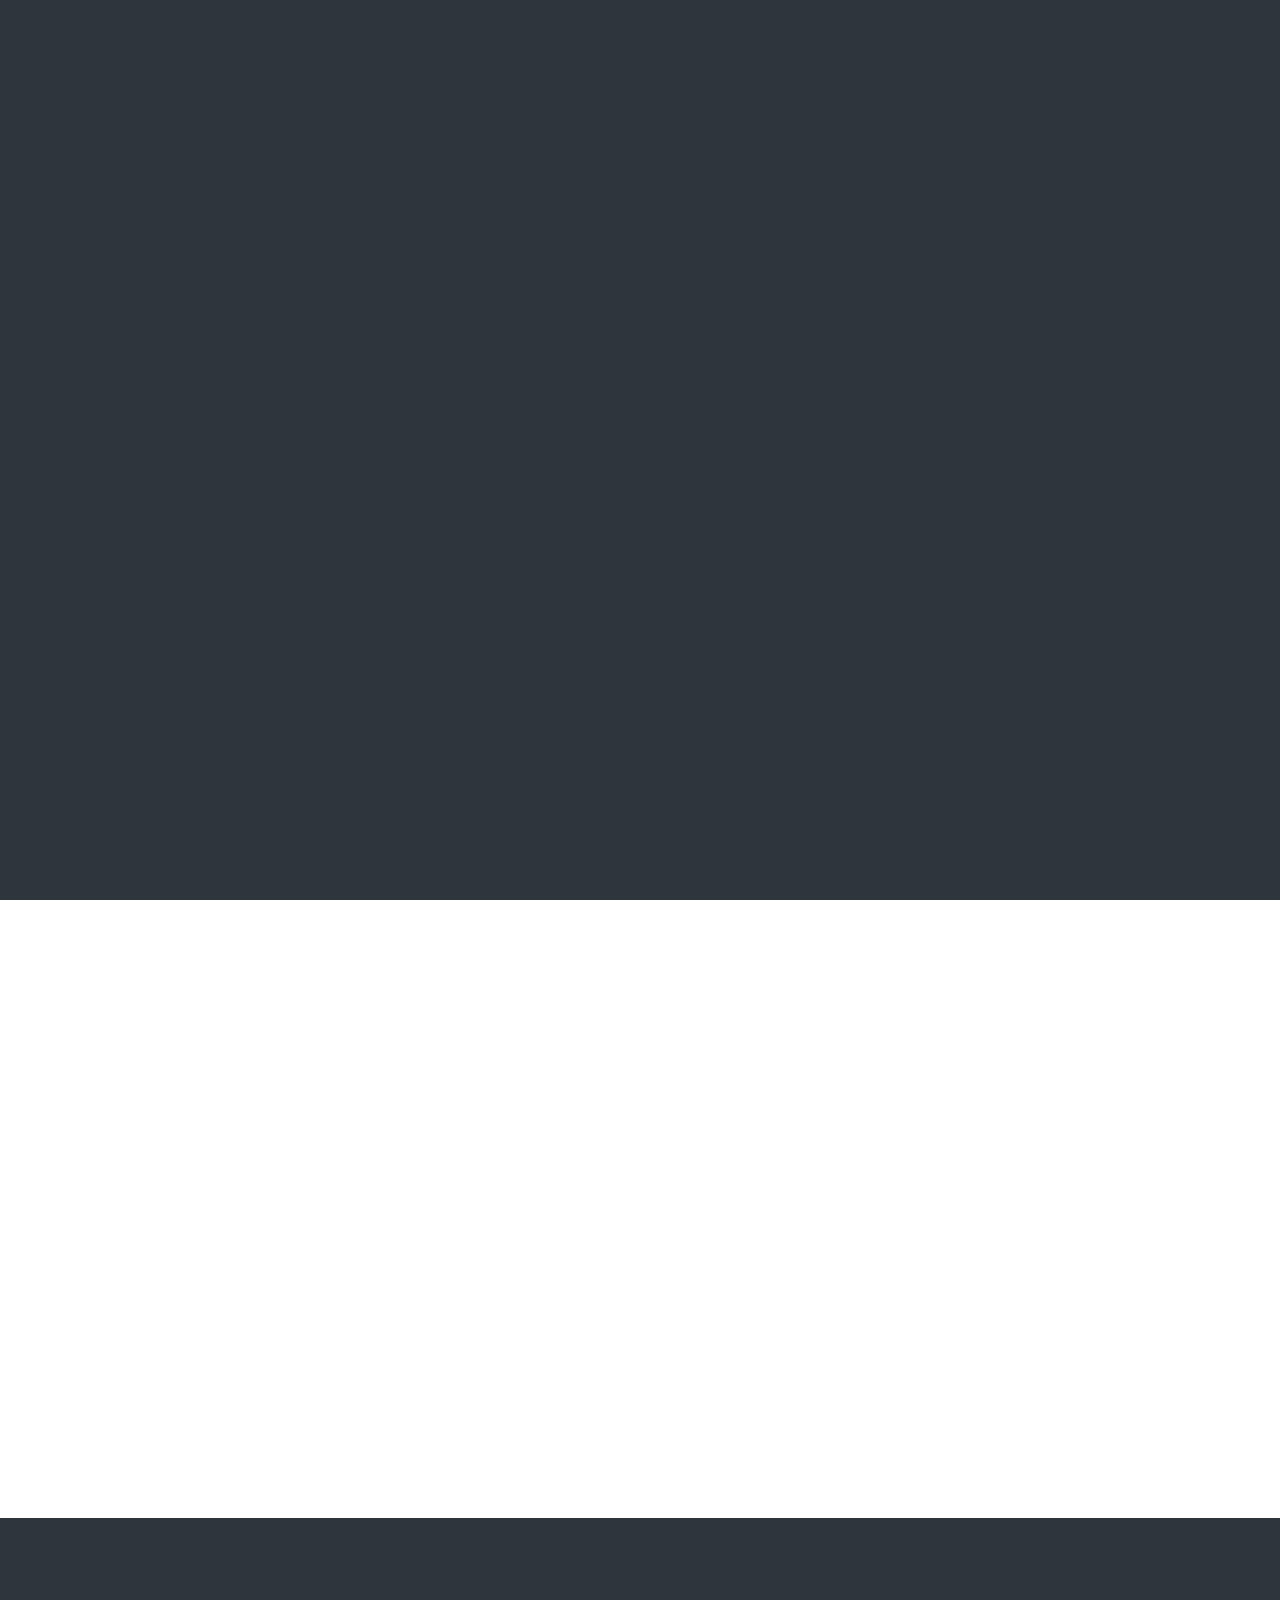
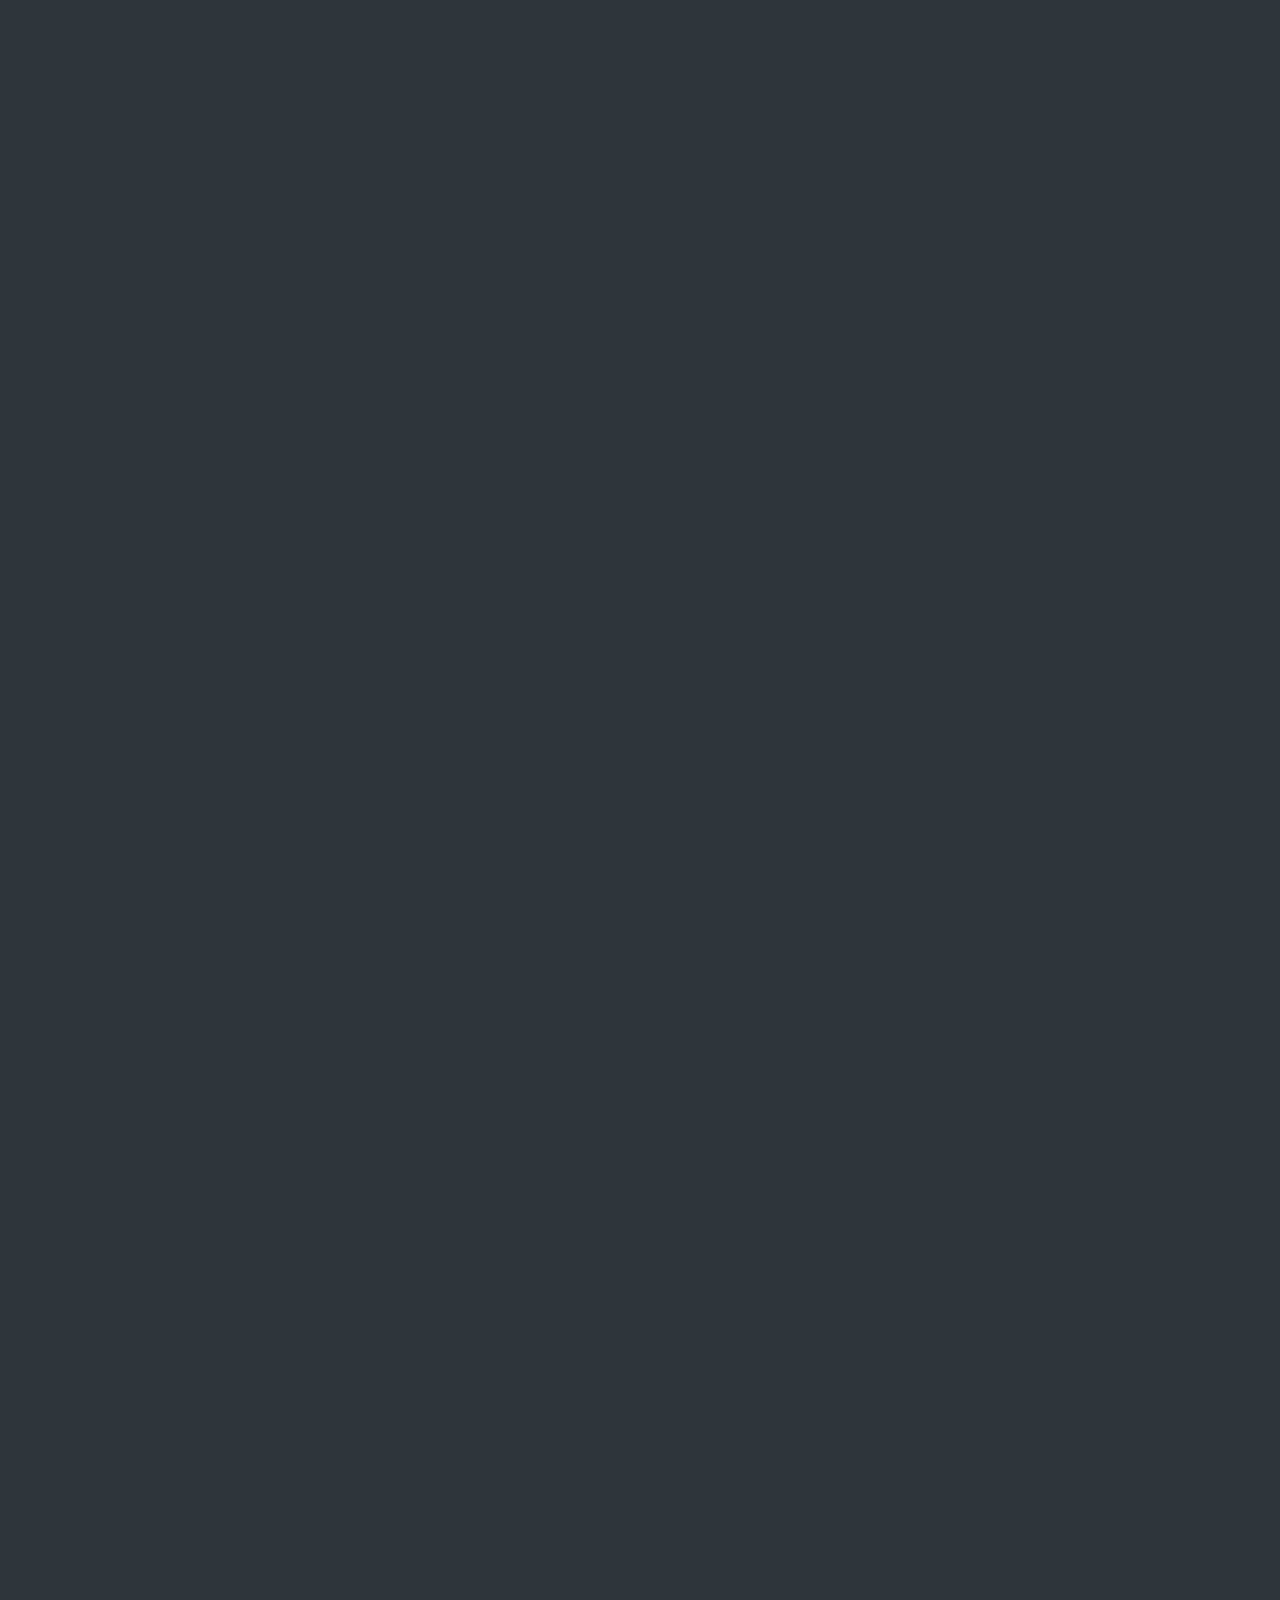
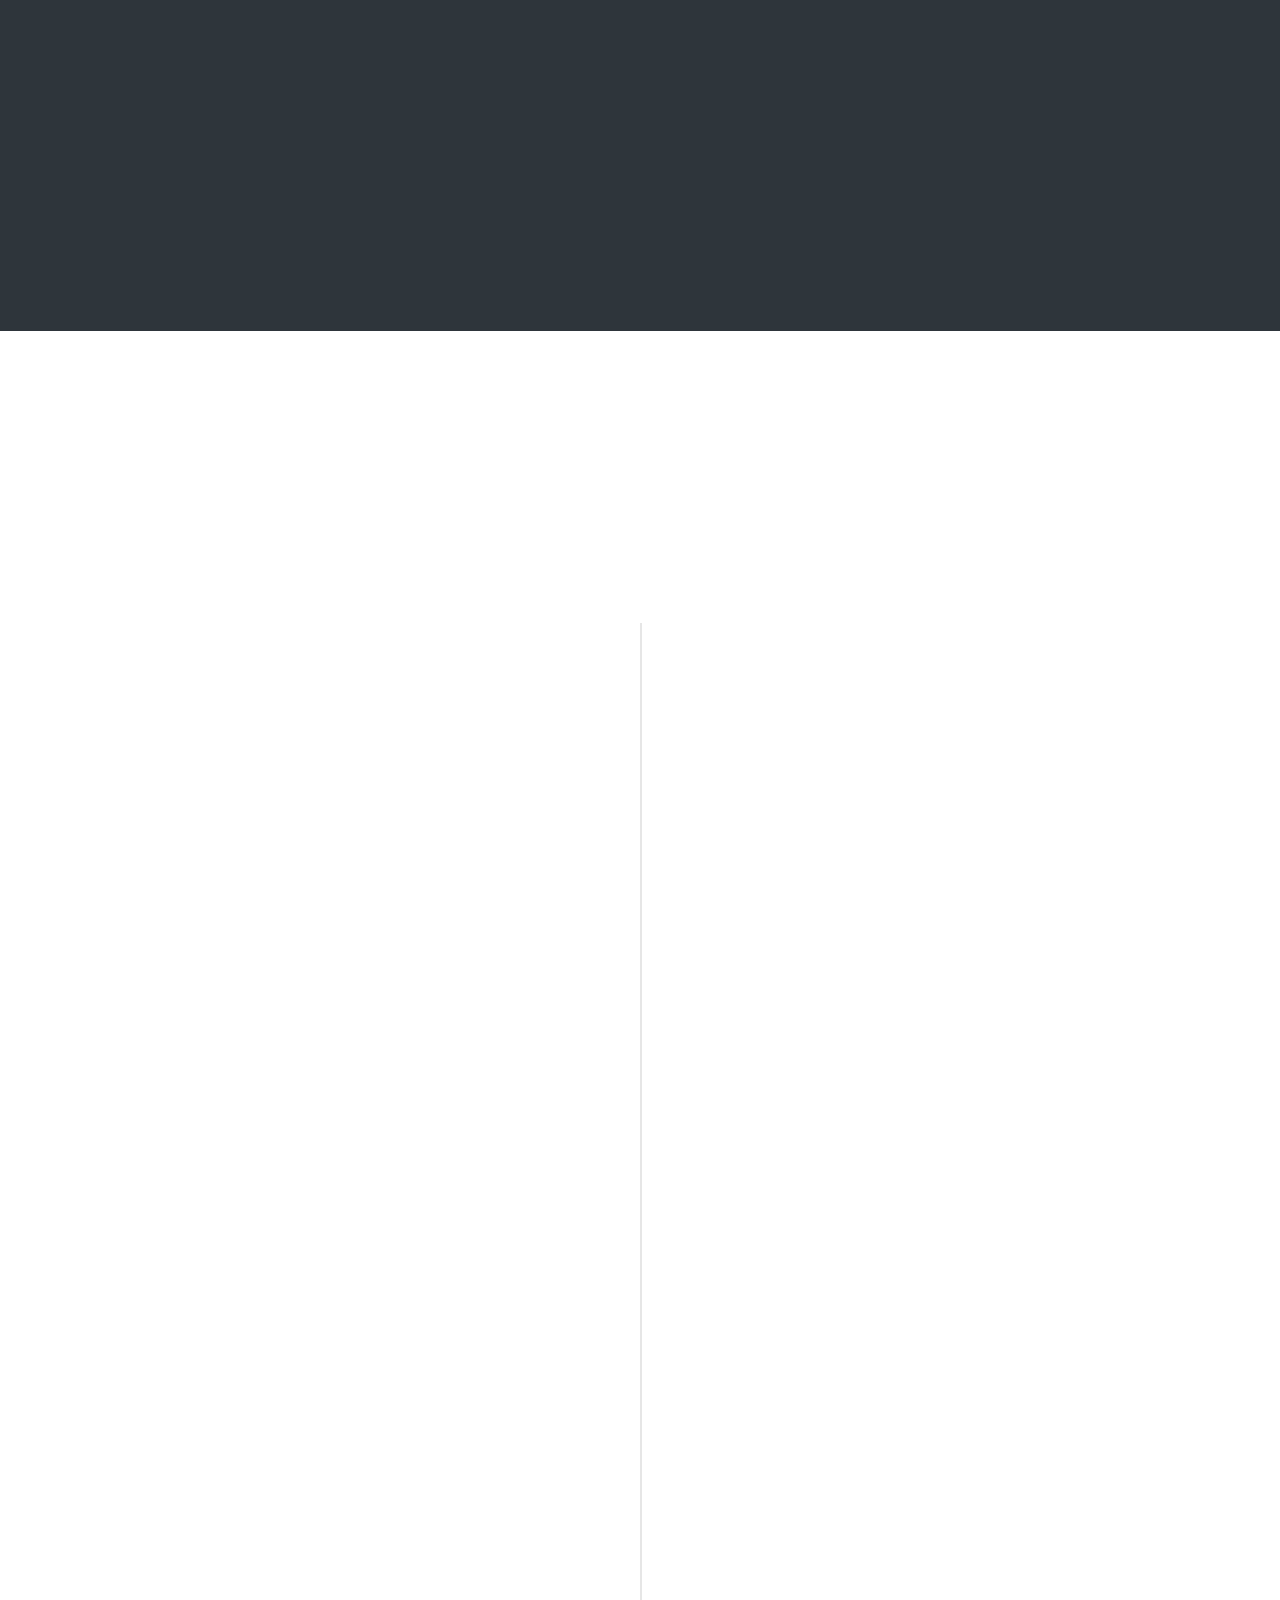
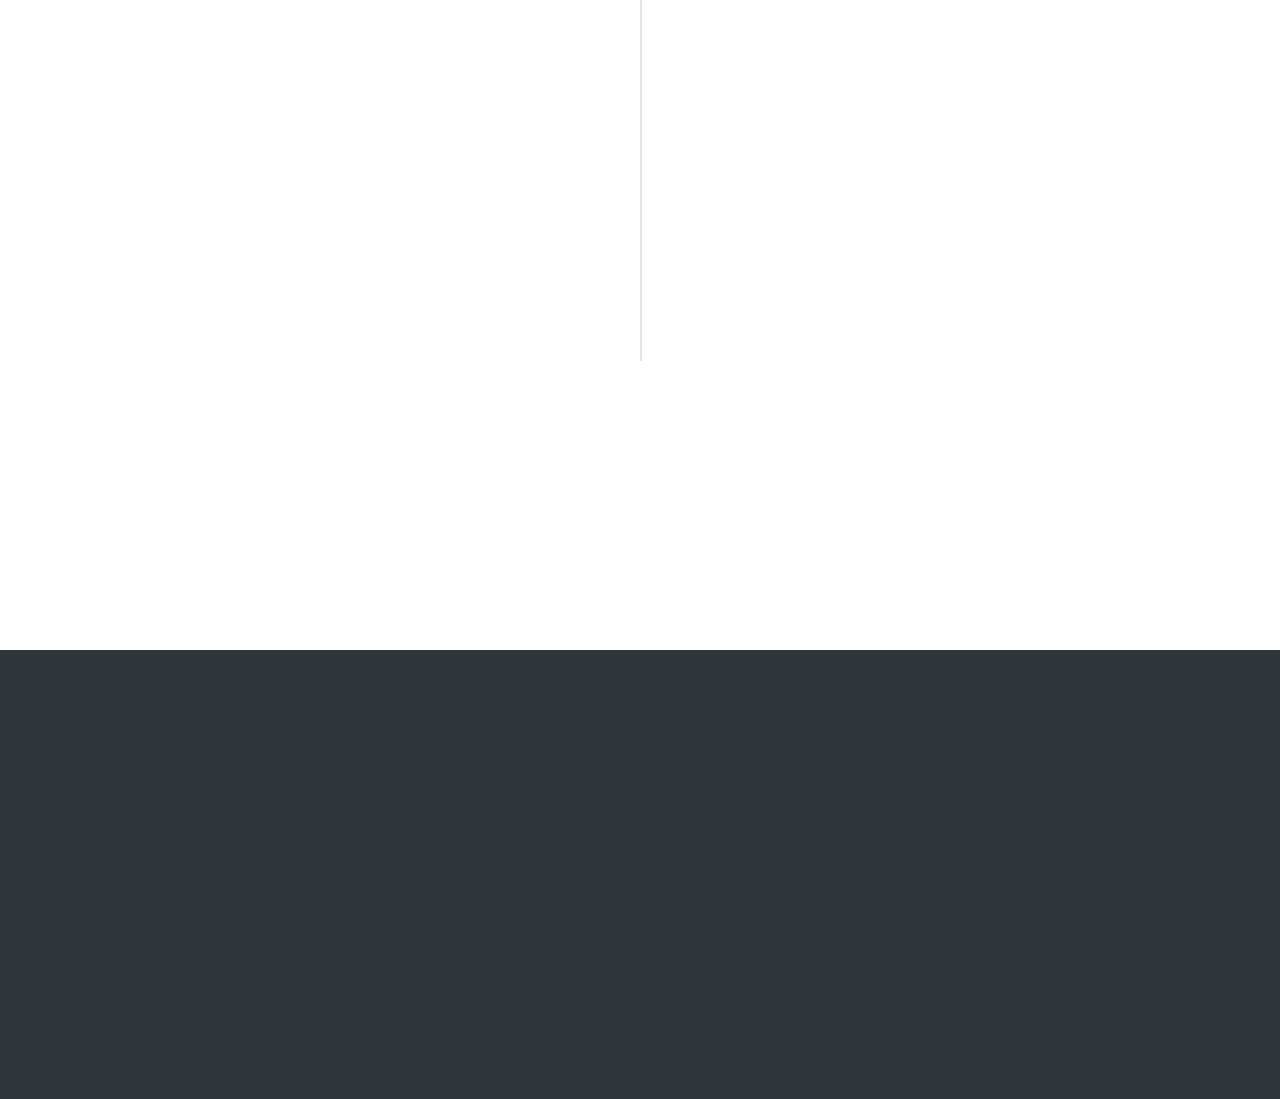
==== commit 7335c6ec: "fixed email me link and phrasing of projects" ====
--- a/index.html
+++ b/index.html
@@ -70,7 +70,7 @@
 													target="_blank"><i class="icon-linkedin2"></i></a></li>
 										<li><a href="https://twitter.com/HolenEthan" target="_blank"><i
 													class="icon-twitter2"></i></a></li>
-										
+
 									</ul>
 								</p>
 							</div>
@@ -102,14 +102,14 @@
 					<div class="col-md-8">
 						<h2>Hello There!</h2>
 						<p>My name is Ethan, I'm an undergraduate at <a href="https://compsci.colostate.edu/"
-								target="_blank">Colorado State University</a> studying Computer Science. I am also currently 
-								working as a research assistant for CSU's <a href="https://nuilab.org/Home" target="blank">Natural User Interaction lab</a>.
+								target="_blank">Colorado State University</a> studying Computer Science. I am also currently
+								working as a research assistant for CSU's <a href="https://nuilab.org" target="blank">Natural User Interaction lab</a>.
 						</p>
 							<ul class="fh5co-social-icons">
 								<li><a href="https://github.com/EthanHolen"><i class="icon-github2"></i></a></li>
 								<li><a href="https://www.linkedin.com/in/ethan-holen-563856174/"><i class="icon-linkedin2"></i></a></li>
 								<li><a href="https://twitter.com/HolenEthan"><i class="icon-twitter2"></i></a></li>
-								
+
 							</ul>
 						</p>
 					</div>
@@ -124,10 +124,10 @@
 				<div class="row animate-box">
 					<div class="col-md-8 col-md-offset-2 text-center fh5co-heading">
 						<h2>My Projects</h2>
-						<p>Some of the projects ive contributed to or created. If you would like to see more or check out the code for this <a href="https://github.com/EthanHolen/EthanHolen.github.io" style="color: gray;">site</a> you can check out my <a href="https://github.com/EthanHolen/" style="color: gray;">GitHub</a>.</p>
-					</div>
-				</div>
-				
+						<p>Projects that I have contributed to or created. If you would like to see more or check out the code for this <a href="https://github.com/EthanHolen/EthanHolen.github.io" style="color: gray;">site</a> feel free to take a look at my <a href="https://github.com/EthanHolen/" style="color: gray;">GitHub</a>.</p>
+					</div>
+				</div>
+
 				<div class="row">
 					<div class="col-md-4">
 						<div class="fh5co-blog animate-box">
@@ -145,22 +145,22 @@
 							</div>
 						</div>
 					</div>
-					
+
 					<div class="col-md-4">
 						<div class="fh5co-blog animate-box">
 							<a href="https://github.com/EthanHolen/rdme-gen" target="_blank" class="blog-bg" style="background-image: url(images/rdme-gen.png);"></a>
 							<div class="blog-text">
-								
+
 								<h3><a href="https://github.com/EthanHolen/rdme-gen" target="_blank">rdme-gen</a></h3>
 								<p>
-									Homebrew tap  which generates a README in the current directory, and prompts the user for fillable fields 
+									Homebrew tap  which generates a README in the current directory, and prompts the user for fillable fields
 									like the project name and gitHub username.
 								</p>
 								<ul class="stuff">
 									<!-- <li><i class="icon-heart2"></i>249</li>
 									<li><i class="icon-eye2"></i>308</li> -->
 									<li><a href="https://github.com/EthanHolen/rdme-gen" target="_blank">More on GitHub<i class="icon-arrow-right22"></i></a></li>
-																		
+
 								</ul>
 							</div>
 						</div>
@@ -169,7 +169,7 @@
 						<div class="fh5co-blog animate-box">
 							<a href="https://github.com/EthanHolen/object-manipulation" target="_blank" class="blog-bg" style="background-image: url(images/object-manipulation.png);"></a>
 							<div class="blog-text">
-								
+
 								<h3><a href="https://github.com/EthanHolen/object-manipulation" target="_blank">Object Manipulation</a></h3>
 								<p>
 									Project with CSU's NUILab to determine the most comfortable way to deal with grabbing individual objects
@@ -179,7 +179,7 @@
 									<!-- <li><i class="icon-heart2"></i>249</li>
 									<li><i class="icon-eye2"></i>308</li> -->
 									<li><a href="https://github.com/EthanHolen/object-manipulation" target="_blank">More on GitHub<i class="icon-arrow-right22"></i></a></li>
-																		
+
 								</ul>
 							</div>
 						</div>
@@ -190,7 +190,7 @@
 							<div class="blog-text">
 								<h3><a href="https://github.com/EthanHolen/irish-tweet-classifier" target="_blank">Irish Tweet Classifier</a></h3>
 								<p>
-									Edited bayesian classifier for sorting ulster and non-ulster Irish tweets. 
+									Edited bayesian classifier for sorting ulster and non-ulster Irish tweets.
 									Won Kaggle competition in the Saint Louis University Managing Big Data course.
 								</p>
 								<ul class="stuff">
@@ -199,12 +199,12 @@
 							</div>
 						</div>
 					</div>
-					
+
 					<div class="col-md-4">
 						<div class="fh5co-blog animate-box">
 							<a href="https://github.com/EthanHolen/studentSetup" target="_blank" class="blog-bg" style="background-image: url(images/studentSetup.jpeg);"></a>
 							<div class="blog-text">
-								
+
 								<h3><a href="https://github.com/EthanHolen/studentSetup" target="_blank">Student Setup</a></h3>
 								<p>
 									Bits and pieces of my setup as a full time student and developer. If you're interested in the tools
@@ -214,12 +214,12 @@
 									<!-- <li><i class="icon-heart2"></i>249</li>
 									<li><i class="icon-eye2"></i>308</li> -->
 									<li><a href="https://github.com/EthanHolen/studentSetup" target="_blank">More on GitHub<i class="icon-arrow-right22"></i></a></li>
-																		
+
 								</ul>
 							</div>
 						</div>
 					</div>
-					
+
 				</div>
 			</div>
 		</div>
@@ -250,7 +250,7 @@
 									</div>
 									<div class="timeline-body">
 										<p>
-											Currently working as a research assistant with the Natural User Interaction team at CSU. 
+											Currently working as a research assistant with the Natural User Interaction team at CSU.
 											Projects im working on or have completed can be found in the projects section above.
 										</p>
 									</div>
@@ -293,7 +293,7 @@
 									</div>
 									<div class="timeline-body">
 										<p>
-											Worked as an Intern providing support for help desk tickets. 
+											Worked as an Intern providing support for help desk tickets.
 											Along with the management and distrobution of 500 devices on their JAMF network.
 										</p>
 									</div>
@@ -311,7 +311,7 @@
 									</div>
 								</div>
 							</li>
-							
+
 
 							<br>
 
@@ -375,7 +375,7 @@
 								<div>
 									<h3>Other</h3>
 								</div>
-							</li> 
+							</li>
 							<li class="animate-box timeline-inverted">
 								<div class="timeline-badge"><i class="icon-genius"></i></div>
 								<div class="timeline-panel">
@@ -396,14 +396,14 @@
 							<h3><a href="https://github.com/EthanHolen/resume/blob/master/resume.pdf" class="btn btn-default btn-lg" target="_blank">VIEW RESUME</a></h3>
 							<h3><a href="https://github.com/EthanHolen/resume/raw/master/resume.pdf" class="btn btn-default btn-lg" target="_blank">DOWNLOAD RESUME</a></h3>
 						</div>
-						
-					</div>
-				</div>
-				
+
+					</div>
+				</div>
+
 			</div>
 		</div>
 
-<!-- 
+<!--
 		<div id="fh5co-features" class="animate-box">
 			<div class="container">
 				<div class="services-padding">
@@ -669,10 +669,10 @@
 			</div>
 		</div> -->
 
-		
+
 
 		<div id="fh5co-started" class="fh5co-bg-dark">
-			<div class="overlay"></div>
+			<!-- <div class="overlay"></div> -->
 			<div class="container">
 				<div class="row animate-box">
 					<div class="col-md-8 col-md-offset-2 text-center fh5co-heading">
@@ -681,14 +681,14 @@
 						<p><a href="mailto:ethanholen@gmail.com" class="btn btn-default btn-lg">Email Me</a></p>
 					</div>
 				</div>
-			</div>
+			<!-- </div> -->
 		</div>
 
 		<!-- <div>
 			<a href="" style="color: white;">‏‏‎‏‏‎/‎‎</a>
 		</div> -->
 
-		
+
 
 		<!-- <div id="fh5co-consult">
 			<div class="video fh5co-video" style="background-image: url(images/cover_bg_1.jpg);">
@@ -735,20 +735,20 @@
 			</div>
 		</div> -->
 
-		<div id="map" class="fh5co-map"></div>
-	</div>
-
-	<div id="fh5co-footer">
+		<!-- <div id="map" class="fh5co-map"></div>
+	</div> -->
+
+	<!-- <div id="fh5co-footer">
 		<div class="container">
 			<div class="row">
 				<div class="col-md-12">
 					<p>&copy; 2017 Free HTML5 Template. All Rights Reserved. <br>Designed by <a
-							href="http://freehtml5.co" target="_blank">FreeHTML5.co</a> 
-							<!-- Demo Images: <a href="http://unsplash.com" target="_blank">Unsplash</a></p> -->
+							href="http://freehtml5.co" target="_blank">FreeHTML5.co</a>
+							Demo Images: <a href="http://unsplash.com" target="_blank">Unsplash</a></p>
 				</div>
 			</div>
 		</div>
-	</div>
+	</div> -->
 
 	<div class="gototop js-top">
 		<a href="#" class="js-gotop"><i class="icon-arrow-up22"></i></a>
@@ -776,4 +776,4 @@
 
 </body>
 
-</html>+</html>
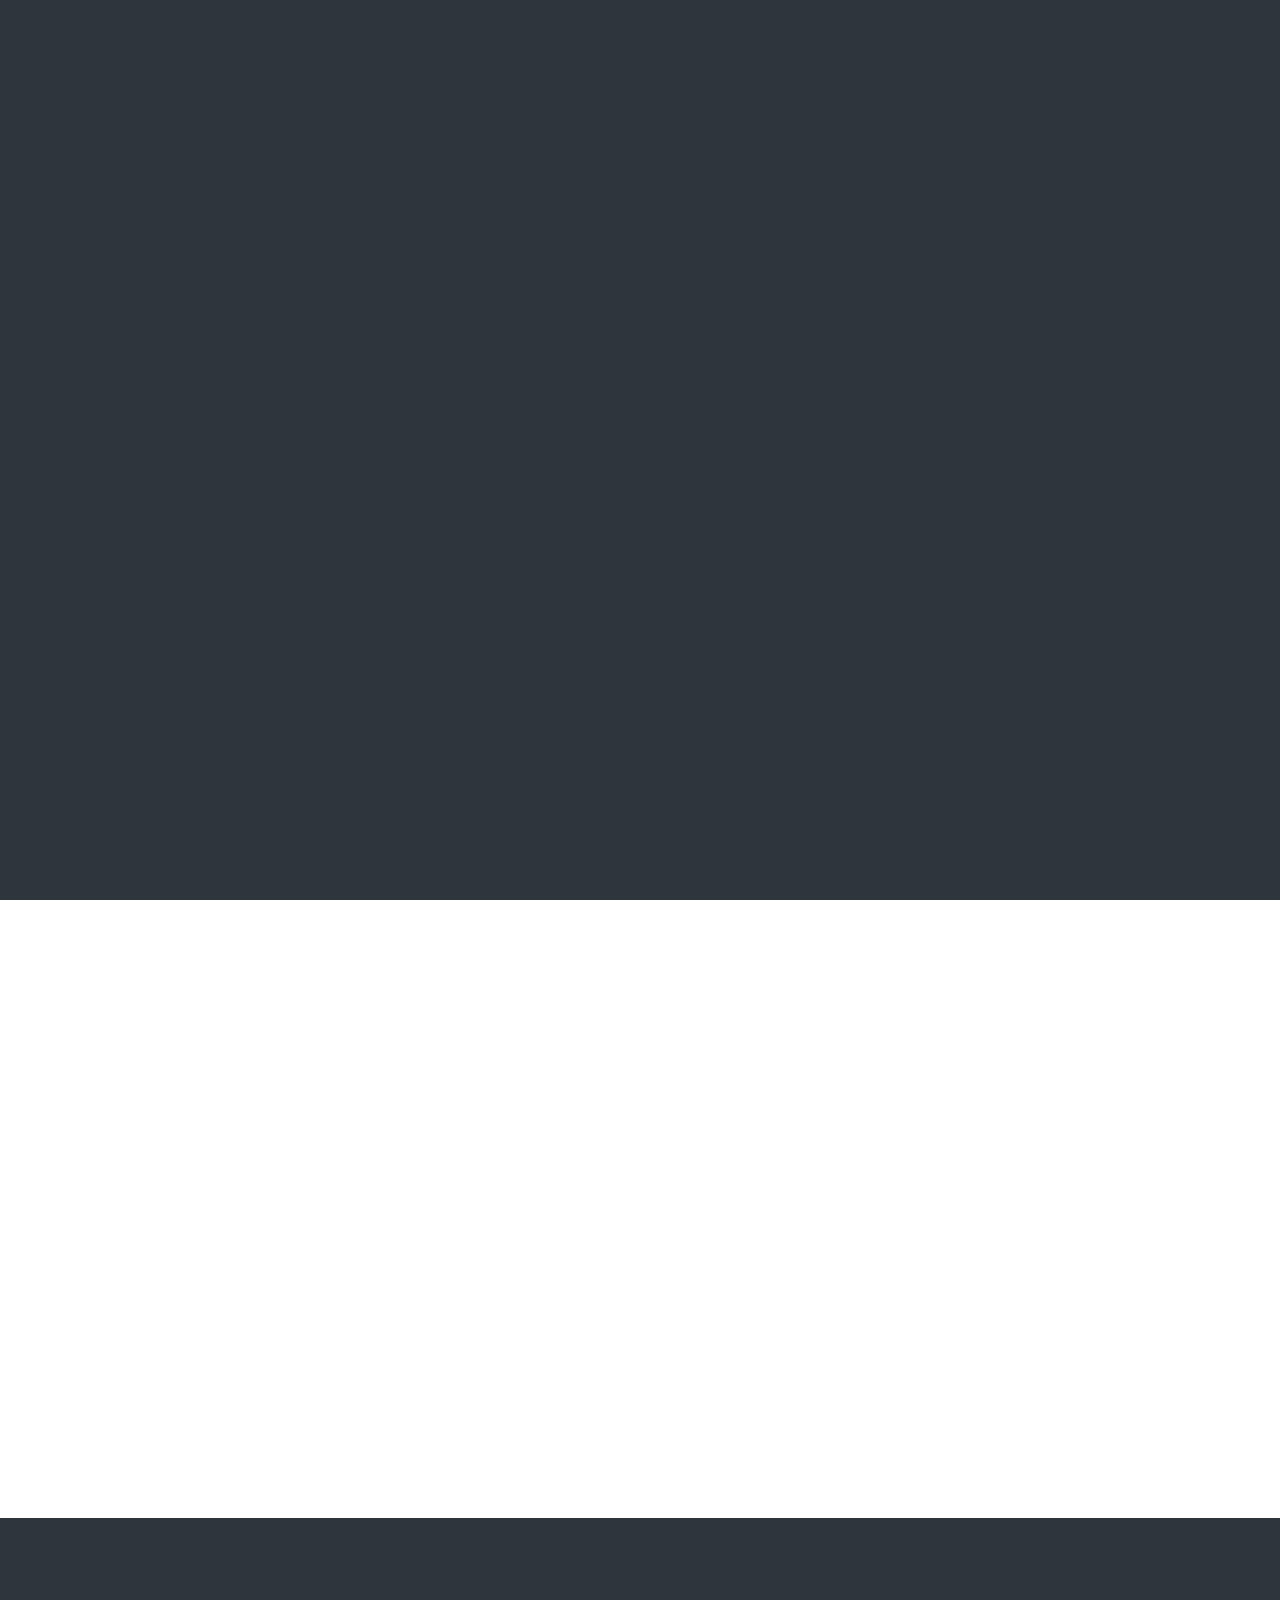
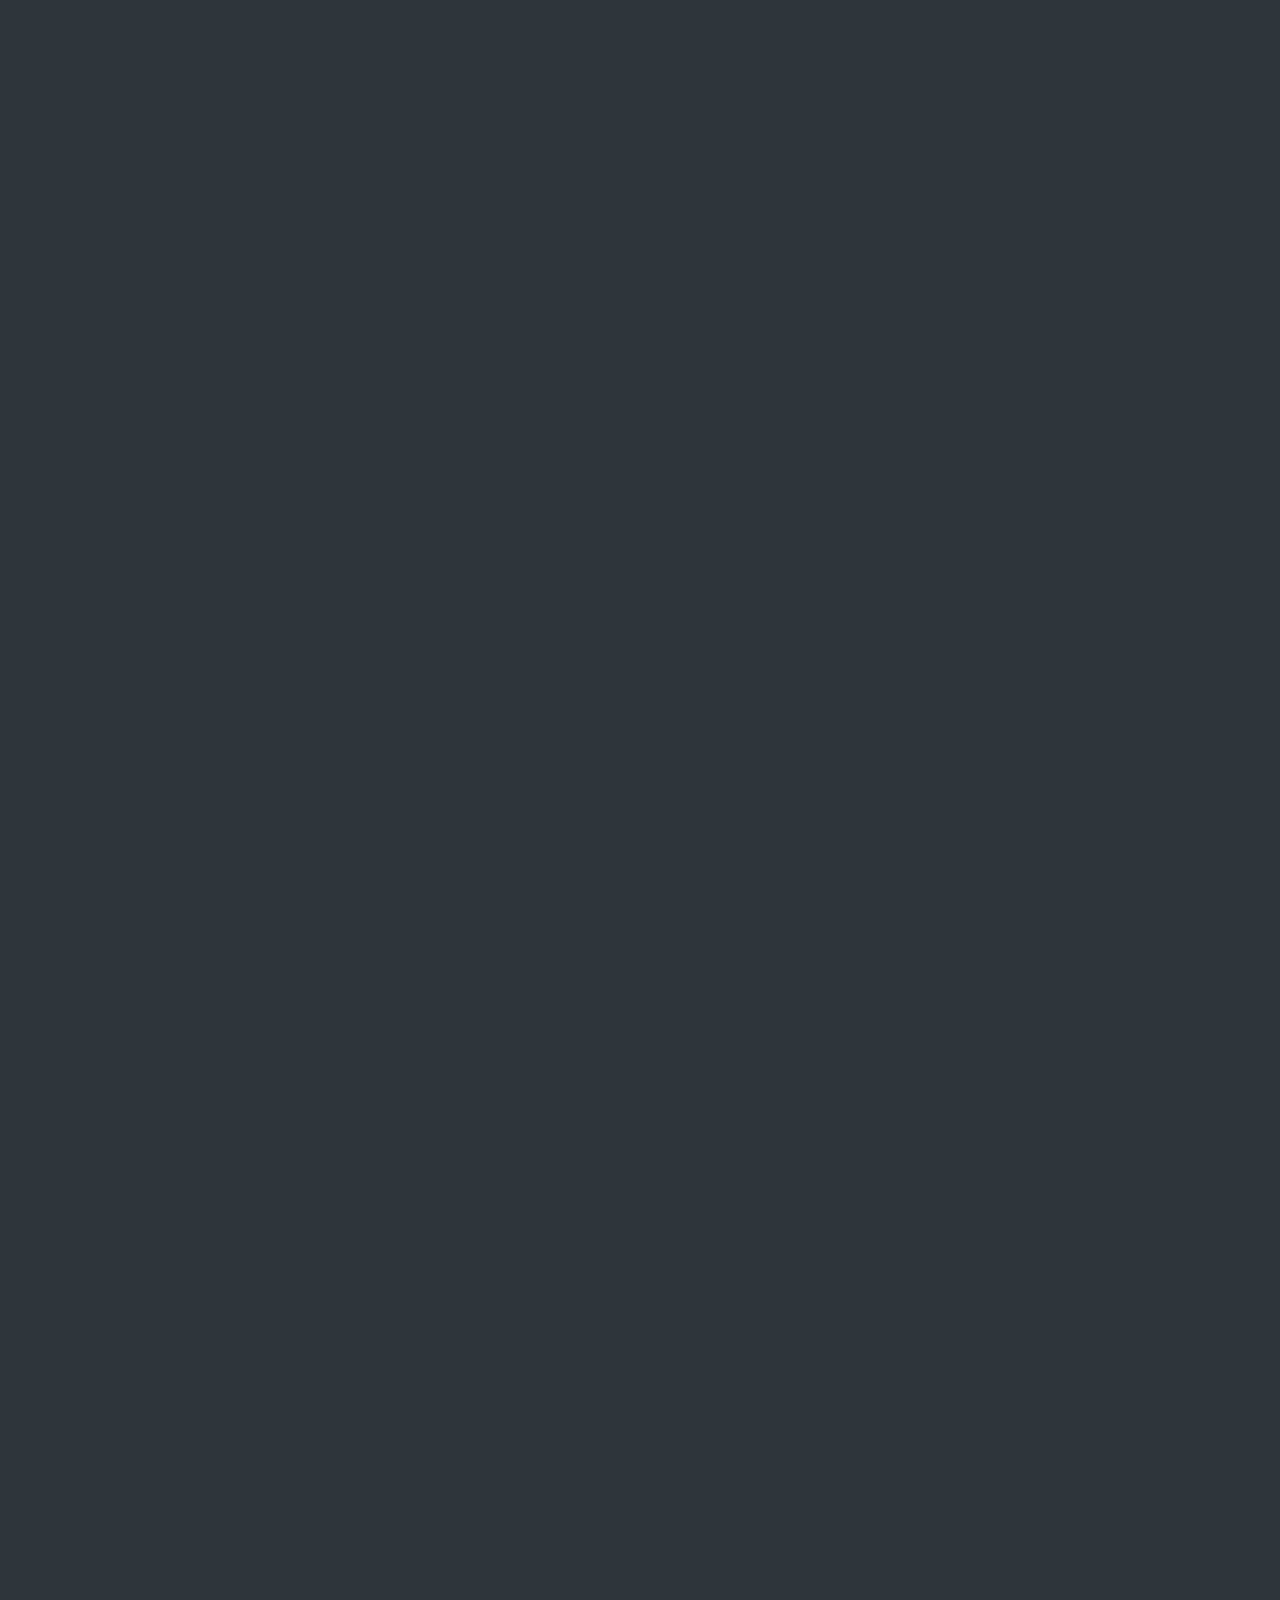
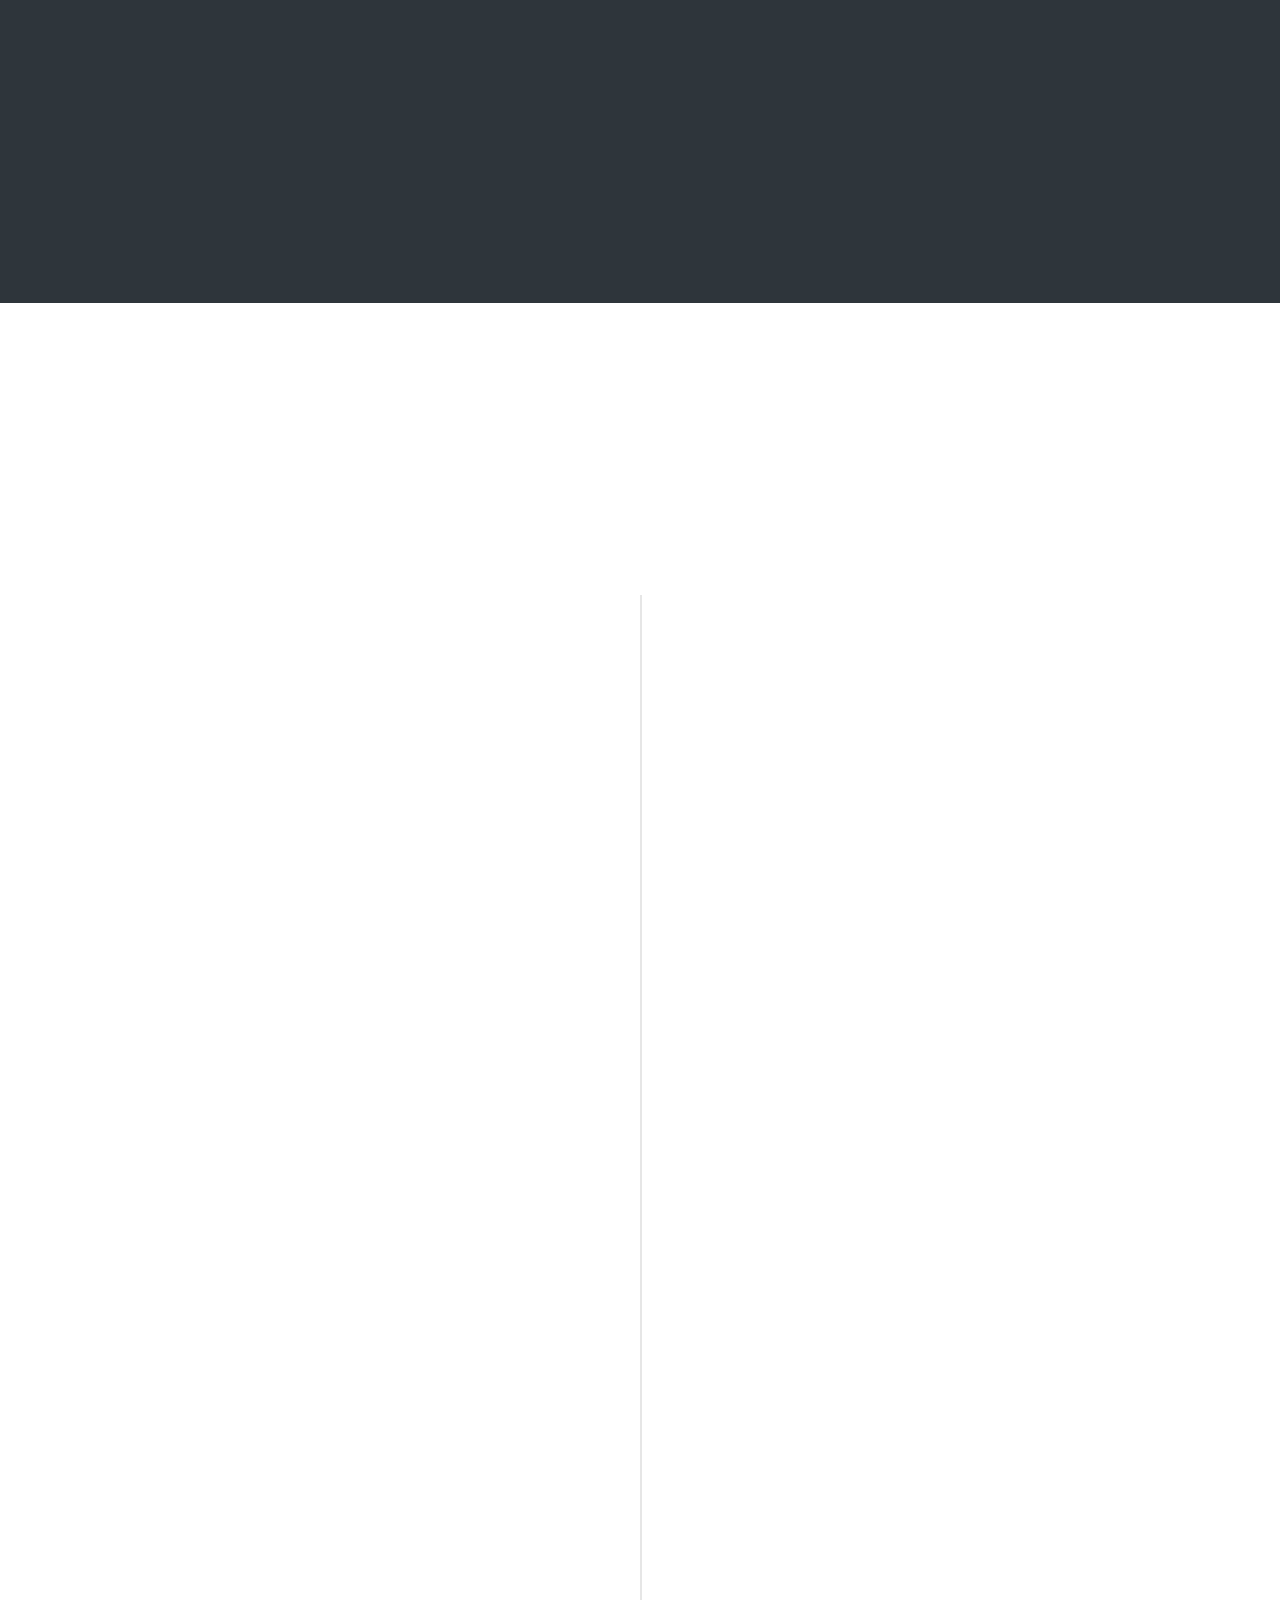
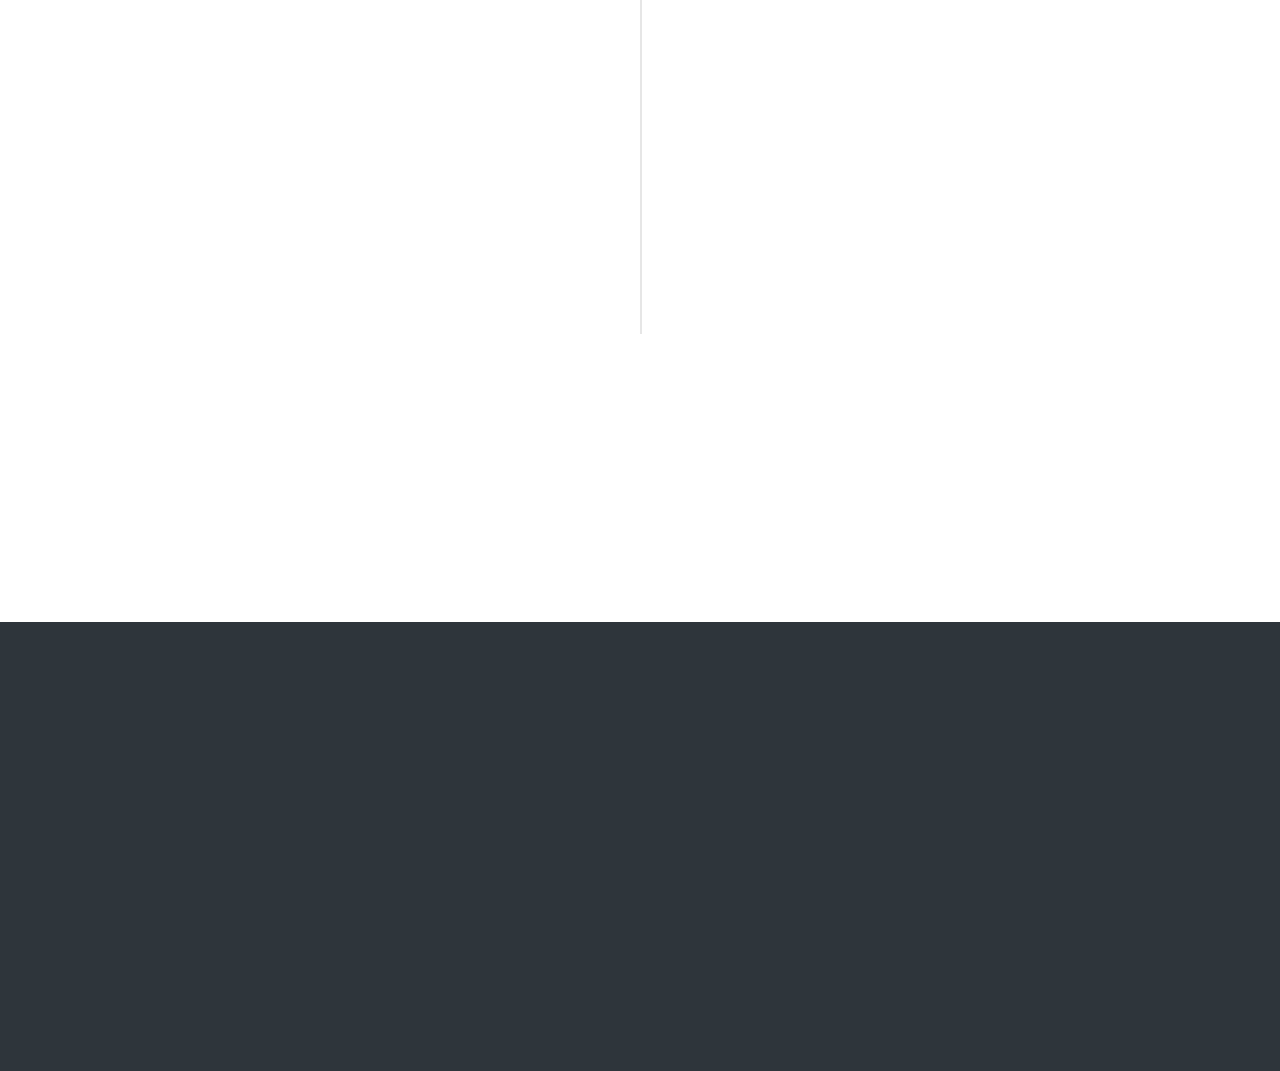
==== commit 201d0c27: "game-of-life project added and arrow added to main page" ====
--- a/index.html
+++ b/index.html
@@ -40,9 +40,9 @@
 	<!-- Modernizr JS -->
 	<script src="js/modernizr-2.6.2.min.js"></script>
 	<!-- FOR IE9 below -->
-	<!--[if lt IE 9]>
+	<!-- [if lt IE 9]>
 	<script src="js/respond.min.js"></script>
-	<![endif]-->
+	<![endif] -->
 
 </head>
 
@@ -62,22 +62,27 @@
 								<div class="profile-thumb" style="background: url(images/myProfile.jpeg);"></div>
 								<h1><span>Ethan Holen</span></h1>
 								<h3><span>Student / Developer </span></h3>
+
 								<p>
 									<ul class="fh5co-social-icons">
 										<li><a href="https://github.com/EthanHolen" target="_blank"><i
 													class="icon-github2"></i></a></li>
-										<li><a href="https://www.linkedin.com/in/ethan-holen-563856174/"
+										<li><a href="https://www.linkedin.com/in/%F0%9F%92%BB-ethan-holen-563856174/"
 													target="_blank"><i class="icon-linkedin2"></i></a></li>
 										<li><a href="https://twitter.com/HolenEthan" target="_blank"><i
 													class="icon-twitter2"></i></a></li>
 
 									</ul>
-								</p>
-							</div>
-						</div>
-					</div>
-				</div>
-			</div>
+                                </p>
+
+                                <h2><i class="icon-chevron-down icon-large"></i></h2>
+
+
+							</div>
+						</div>
+					</div>
+				</div>
+            </div>
 		</header>
 
 		<!-- About Me -->
@@ -107,7 +112,7 @@
 						</p>
 							<ul class="fh5co-social-icons">
 								<li><a href="https://github.com/EthanHolen"><i class="icon-github2"></i></a></li>
-								<li><a href="https://www.linkedin.com/in/ethan-holen-563856174/"><i class="icon-linkedin2"></i></a></li>
+								<li><a href="https://www.linkedin.com/in/%F0%9F%92%BB-ethan-holen-563856174/"><i class="icon-linkedin2"></i></a></li>
 								<li><a href="https://twitter.com/HolenEthan"><i class="icon-twitter2"></i></a></li>
 
 							</ul>
@@ -135,9 +140,9 @@
 							<div class="blog-text">
 								<!-- <span class="posted_on">Mar. 15th 2016</span> -->
 								<h3><a href="https://github.com/jakevossen5/not-backend" target="_blank">!Backend</a></h3>
-								<p>A hackCU VI project created by my friends and I. Inspired by the annoyance we all felt dealing with
-									extremely complicated backends to create relatively simple API's. Our software attempts to deal
-									with that problem by generating an api with the click of a button.
+								<p>
+                                    A hackCU VI project created by my friends and I. Our website attempts to deal with
+                                    complex API's by creating one with the click of a button. (<a href="https://devpost.com/software/backend-rzdbu3" target="blank">fourth place winner</a>)
 								</p>
 								<ul class="stuff">
 									<li><a href="https://github.com/jakevossen5/not-backend" target="_blank">More on GitHub<i class="icon-arrow-right22"></i></a></li>
@@ -146,6 +151,24 @@
 						</div>
 					</div>
 
+                    <div class="col-md-4">
+                        <div class="fh5co-blog animate-box">
+                            <a href="https://github.com/EthanHolen/game-of-life" target="_blank" class="blog-bg" style="background-image: url(images/game-of-life.png);"></a>
+                            <div class="blog-text">
+
+                                <h3><a href="https://github.com/EthanHolen/game-of-life" target="_blank">game-of-life</a></h3>
+                                <p>
+                                    Homebrew tap, written in C++ that creates a graphical animation of <a href="https://en.wikipedia.org/wiki/Conway%27s_Game_of_Life">Conways Game of Life</a> in the terminal.
+                                </p>
+                                <ul class="stuff">
+                                    <!-- <li><i class="icon-heart2"></i>249</li>
+                                    <li><i class="icon-eye2"></i>308</li> -->
+                                    <li><a href="https://github.com/EthanHolen/game-of-life" target="_blank">More on GitHub<i class="icon-arrow-right22"></i></a></li>
+
+                                </ul>
+                            </div>
+                        </div>
+                    </div>
 					<div class="col-md-4">
 						<div class="fh5co-blog animate-box">
 							<a href="https://github.com/EthanHolen/rdme-gen" target="_blank" class="blog-bg" style="background-image: url(images/rdme-gen.png);"></a>
@@ -153,7 +176,7 @@
 
 								<h3><a href="https://github.com/EthanHolen/rdme-gen" target="_blank">rdme-gen</a></h3>
 								<p>
-									Homebrew tap  which generates a README in the current directory, and prompts the user for fillable fields
+									Homebrew tap which generates a README in the current directory, and prompts the user for fillable fields
 									like the project name and gitHub username.
 								</p>
 								<ul class="stuff">
@@ -164,7 +187,9 @@
 								</ul>
 							</div>
 						</div>
-					</div>
+                    </div>
+
+
 					<div class="col-md-4">
 						<div class="fh5co-blog animate-box">
 							<a href="https://github.com/EthanHolen/object-manipulation" target="_blank" class="blog-bg" style="background-image: url(images/object-manipulation.png);"></a>
@@ -393,8 +418,8 @@
 						</ul>
 
 						<div class="timeline-heading text-center animate-box">
-							<h3><a href="https://github.com/EthanHolen/resume/blob/master/resume.pdf" class="btn btn-default btn-lg" target="_blank">VIEW RESUME</a></h3>
-							<h3><a href="https://github.com/EthanHolen/resume/raw/master/resume.pdf" class="btn btn-default btn-lg" target="_blank">DOWNLOAD RESUME</a></h3>
+							<h3><a href="https://github.com/EthanHolen/resume/blob/master/ethan-holen-resume.pdf" class="btn btn-default btn-lg" target="_blank">VIEW RESUME</a></h3>
+							<h3><a href="https://github.com/EthanHolen/resume/raw/master/ethan-holen-resume.pdf" class="btn btn-default btn-lg" target="_blank">DOWNLOAD RESUME</a></h3>
 						</div>
 
 					</div>
@@ -677,7 +702,7 @@
 				<div class="row animate-box">
 					<div class="col-md-8 col-md-offset-2 text-center fh5co-heading">
 						<h2>Thanks for visiting!</h2>
-						<p>You can reach me on <a href="https://www.linkedin.com/in/ethan-holen-563856174/" style="color: rgb(206, 208, 209);">linkedIn</a>, or send me an email.</p>
+						<p>You can reach me on <a href="https://www.linkedin.com/in/%F0%9F%92%BB-ethan-holen-563856174/" style="color: rgb(206, 208, 209);">linkedIn</a>, or send me an email.</p>
 						<p><a href="mailto:ethanholen@gmail.com" class="btn btn-default btn-lg">Email Me</a></p>
 					</div>
 				</div>
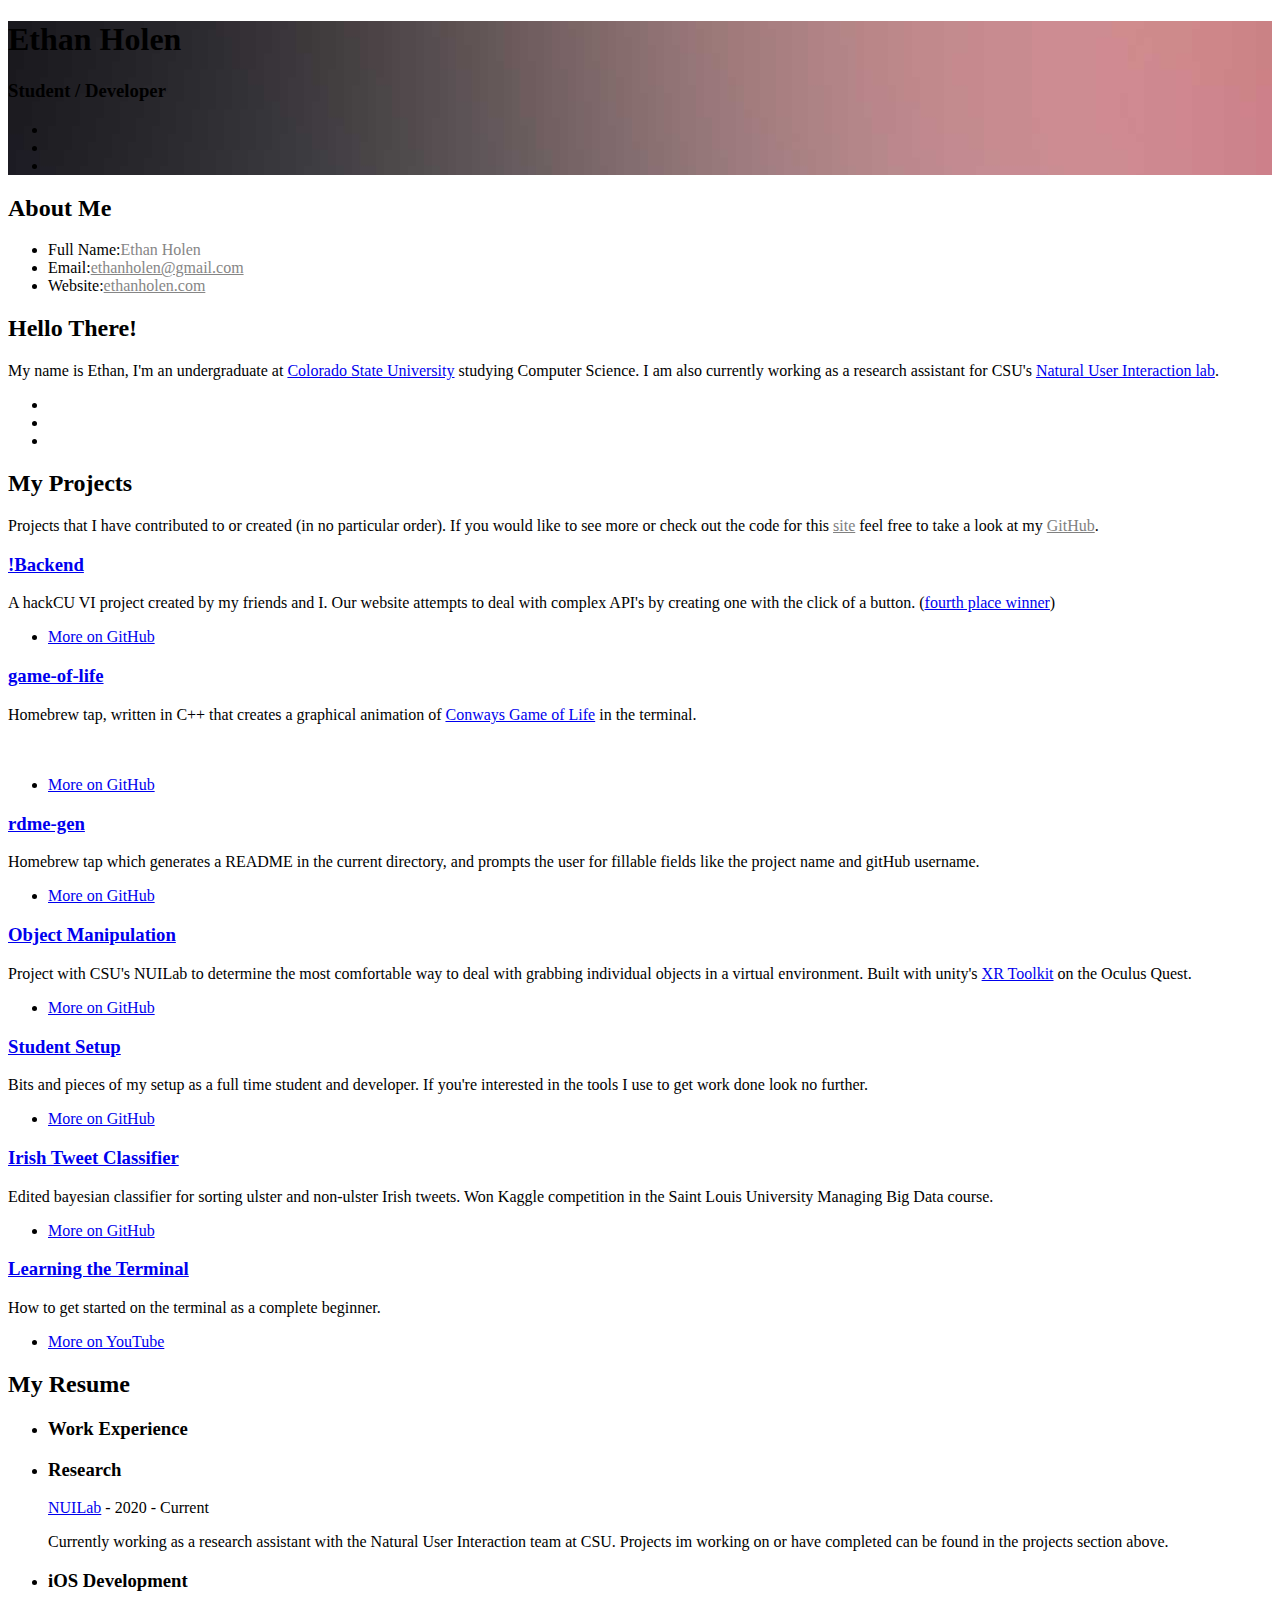
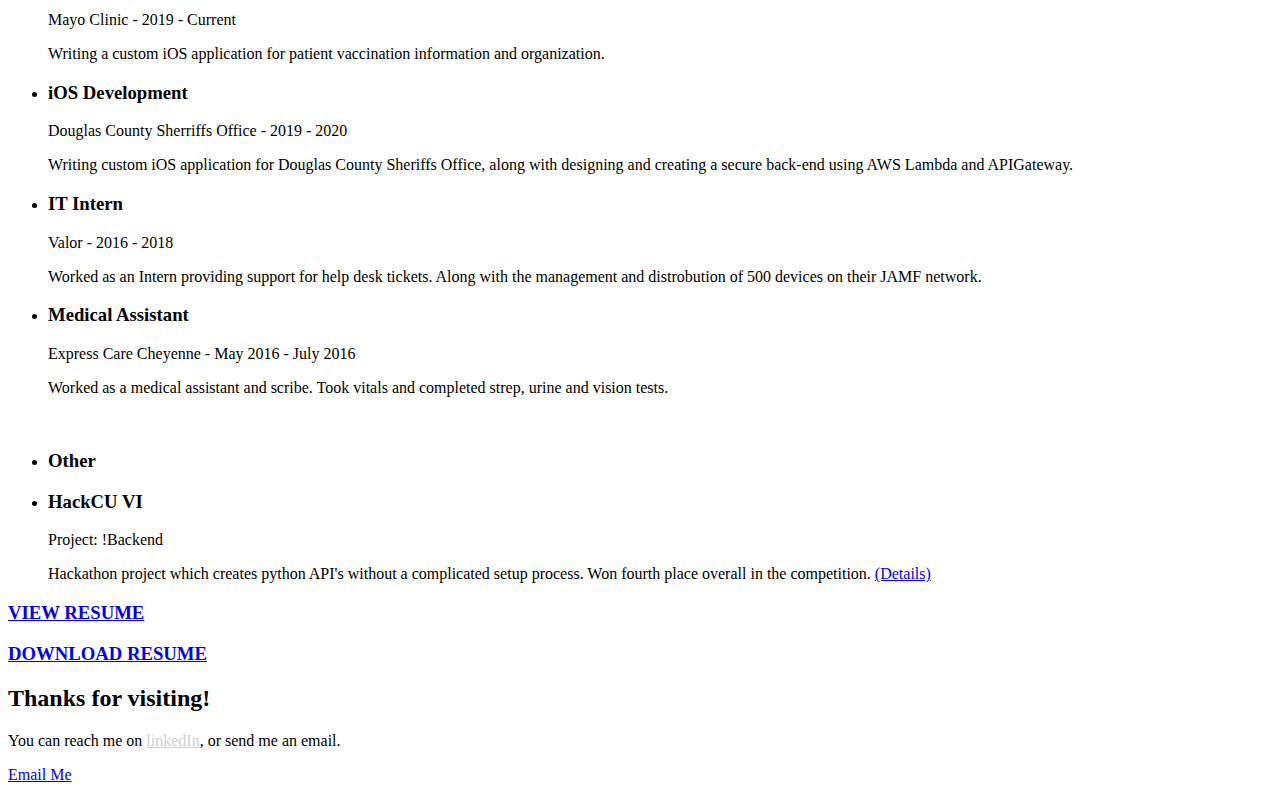
==== commit 9c3e08d9: "added youtube video to projects" ====
--- a/index.html
+++ b/index.html
@@ -129,7 +129,7 @@
 				<div class="row animate-box">
 					<div class="col-md-8 col-md-offset-2 text-center fh5co-heading">
 						<h2>My Projects</h2>
-						<p>Projects that I have contributed to or created. If you would like to see more or check out the code for this <a href="https://github.com/EthanHolen/EthanHolen.github.io" style="color: gray;">site</a> feel free to take a look at my <a href="https://github.com/EthanHolen/" style="color: gray;">GitHub</a>.</p>
+						<p>Projects that I have contributed to or created (in no particular order). If you would like to see more or check out the code for this <a href="https://github.com/EthanHolen/EthanHolen.github.io" style="color: gray;">site</a> feel free to take a look at my <a href="https://github.com/EthanHolen/" style="color: gray;">GitHub</a>.</p>
 					</div>
 				</div>
 
@@ -143,13 +143,16 @@
 								<p>
                                     A hackCU VI project created by my friends and I. Our website attempts to deal with
                                     complex API's by creating one with the click of a button. (<a href="https://devpost.com/software/backend-rzdbu3" target="blank">fourth place winner</a>)
+
+                                    <br>
 								</p>
 								<ul class="stuff">
 									<li><a href="https://github.com/jakevossen5/not-backend" target="_blank">More on GitHub<i class="icon-arrow-right22"></i></a></li>
 								</ul>
 							</div>
 						</div>
-					</div>
+                    </div>
+
 
                     <div class="col-md-4">
                         <div class="fh5co-blog animate-box">
@@ -159,6 +162,10 @@
                                 <h3><a href="https://github.com/EthanHolen/game-of-life" target="_blank">game-of-life</a></h3>
                                 <p>
                                     Homebrew tap, written in C++ that creates a graphical animation of <a href="https://en.wikipedia.org/wiki/Conway%27s_Game_of_Life">Conways Game of Life</a> in the terminal.
+
+                                    <br>
+                                    <br>
+                                    <br>
                                 </p>
                                 <ul class="stuff">
                                     <!-- <li><i class="icon-heart2"></i>249</li>
@@ -209,7 +216,31 @@
 							</div>
 						</div>
 					</div>
+
+
+
 					<div class="col-md-4">
+						<div class="fh5co-blog animate-box">
+							<a href="https://github.com/EthanHolen/studentSetup" target="_blank" class="blog-bg" style="background-image: url(images/studentSetup.jpeg);"></a>
+							<div class="blog-text">
+
+								<h3><a href="https://github.com/EthanHolen/studentSetup" target="_blank">Student Setup</a></h3>
+								<p>
+									Bits and pieces of my setup as a full time student and developer. If you're interested in the tools
+									 I use to get work done look no further.
+								</p>
+								<ul class="stuff">
+									<!-- <li><i class="icon-heart2"></i>249</li>
+									<li><i class="icon-eye2"></i>308</li> -->
+									<li><a href="https://github.com/EthanHolen/studentSetup" target="_blank">More on GitHub<i class="icon-arrow-right22"></i></a></li>
+
+								</ul>
+							</div>
+						</div>
+                    </div>
+
+
+                    <div class="col-md-4">
 						<div class="fh5co-blog animate-box">
 							<a href="https://github.com/EthanHolen/irish-tweet-classifier" target="_blank" class="blog-bg" style="background-image: url(images/Ireland.jpg);"></a>
 							<div class="blog-text">
@@ -223,23 +254,19 @@
 								</ul>
 							</div>
 						</div>
-					</div>
-
-					<div class="col-md-4">
+                    </div>
+
+                    <div class="col-md-4">
 						<div class="fh5co-blog animate-box">
-							<a href="https://github.com/EthanHolen/studentSetup" target="_blank" class="blog-bg" style="background-image: url(images/studentSetup.jpeg);"></a>
+							<a href="https://youtu.be/phOQ6sVM05s" target="_blank" class="blog-bg" style="background-image: url(images/learning-the-terminal-thumbnail.png);"></a>
 							<div class="blog-text">
-
-								<h3><a href="https://github.com/EthanHolen/studentSetup" target="_blank">Student Setup</a></h3>
+								<h3><a href="https://youtu.be/phOQ6sVM05s" target="_blank">Learning the Terminal</a></h3>
 								<p>
-									Bits and pieces of my setup as a full time student and developer. If you're interested in the tools
-									 I use to get work done look no further.
+                                    How to get started on the terminal as a complete beginner.
+
 								</p>
 								<ul class="stuff">
-									<!-- <li><i class="icon-heart2"></i>249</li>
-									<li><i class="icon-eye2"></i>308</li> -->
-									<li><a href="https://github.com/EthanHolen/studentSetup" target="_blank">More on GitHub<i class="icon-arrow-right22"></i></a></li>
-
+									<li><a href="https://youtu.be/phOQ6sVM05s" target="_blank">More on YouTube<i class="icon-arrow-right22"></i></a></li>
 								</ul>
 							</div>
 						</div>
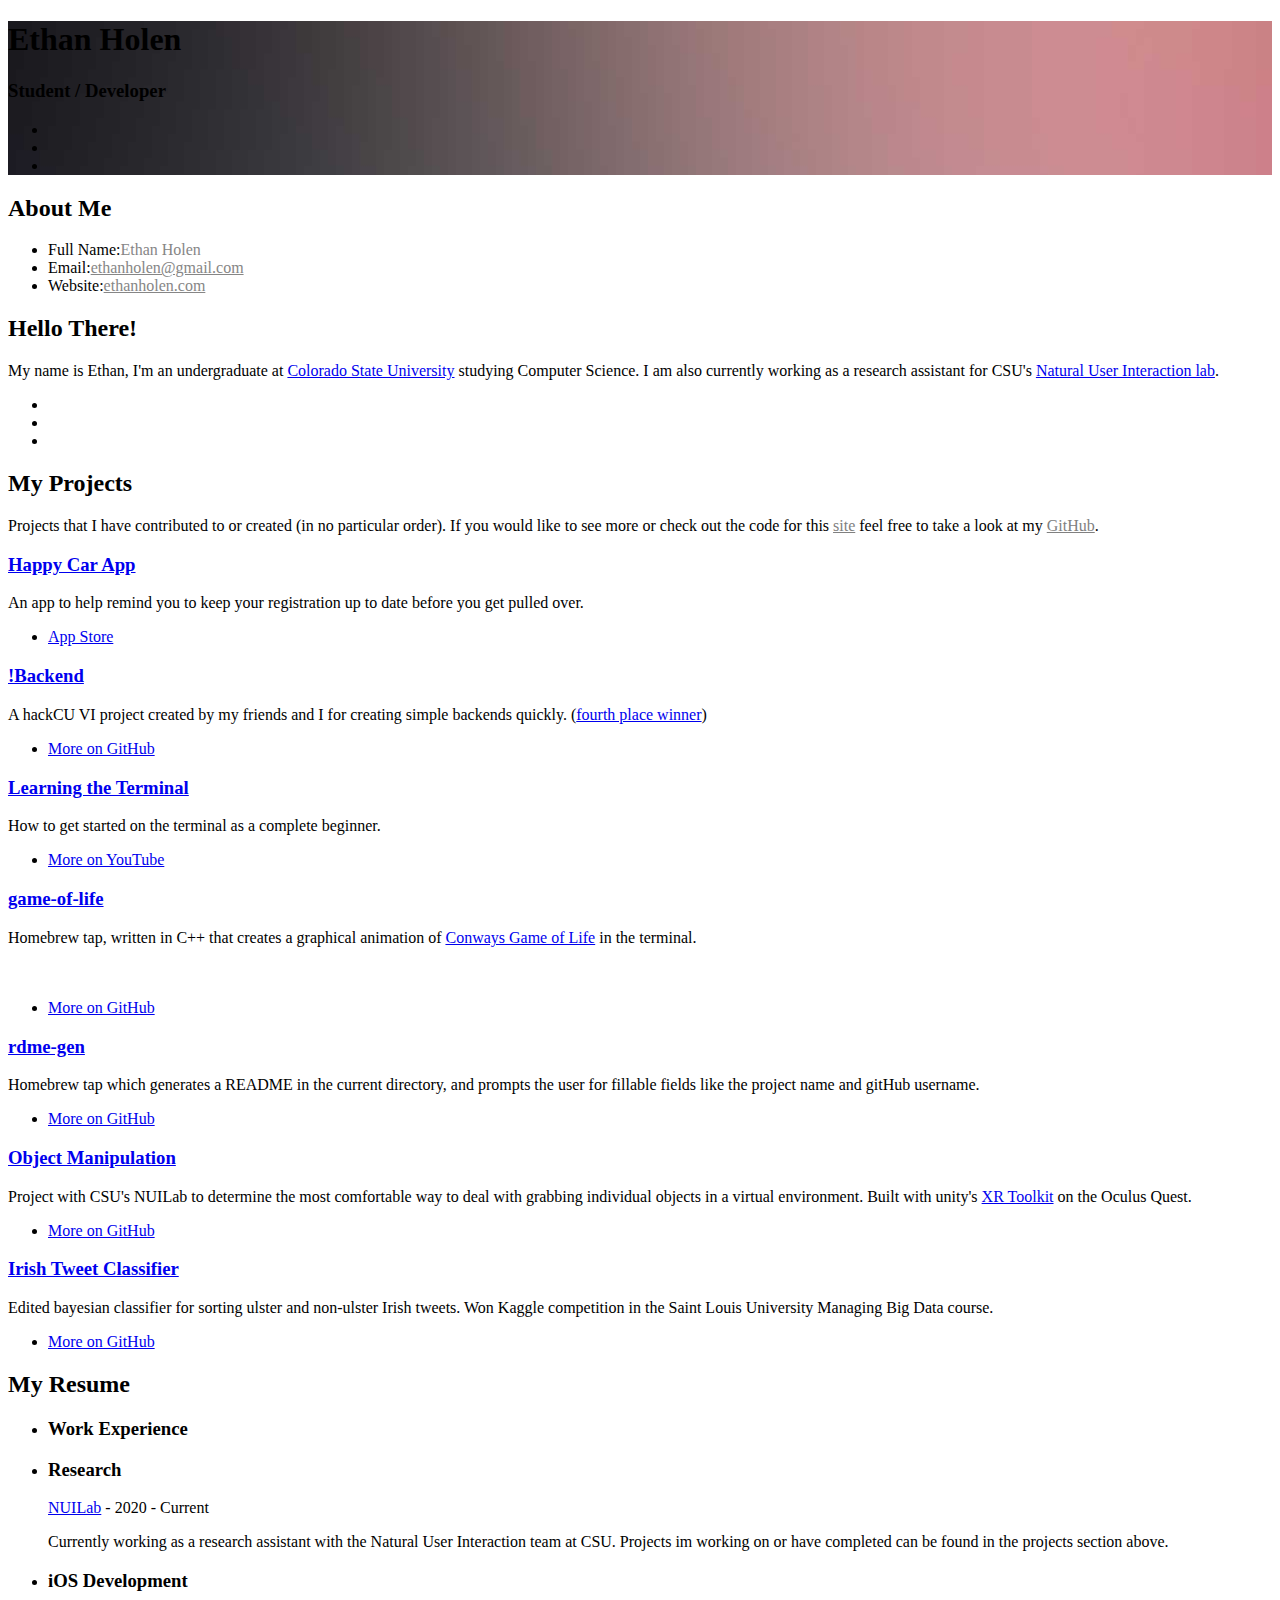
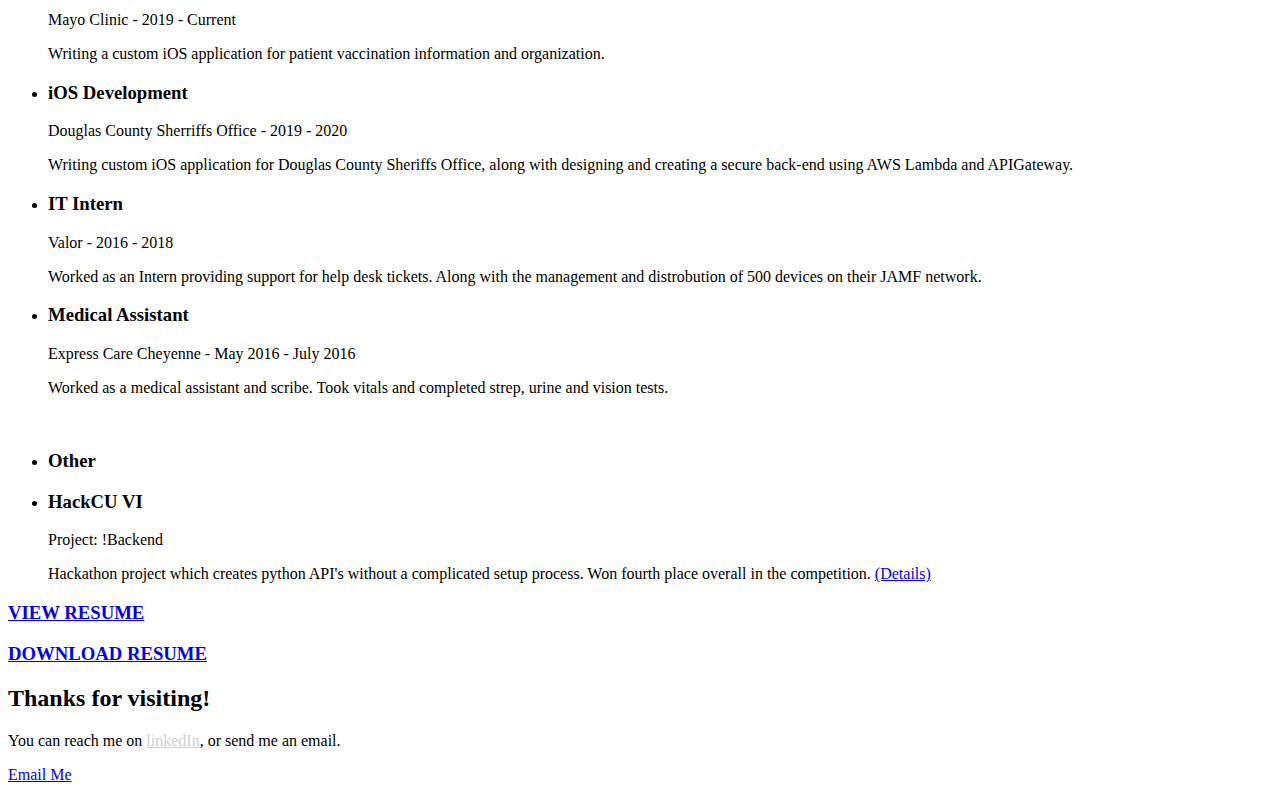
==== commit 1e21f163: "optimized images and added happy car" ====
--- a/index.html
+++ b/index.html
@@ -3,7 +3,7 @@
 
 <head>
 	<meta charset="utf-8">
-	<link rel="icon" href="images/codeBrackets.png">
+	<link rel="icon" href="images/myProfile.jpg">
 	<meta http-equiv="X-UA-Compatible" content="IE=edge">
 	<title>Ethan Holen</title>
 	<meta name="viewport" content="width=device-width, initial-scale=1">
@@ -59,7 +59,7 @@
 					<div class="col-md-8 col-md-offset-2 text-center">
 						<div class="display-t js-fullheight">
 							<div class="display-tc js-fullheight animate-box" data-animate-effect="fadeIn">
-								<div class="profile-thumb" style="background: url(images/myProfile.jpeg);"></div>
+								<div class="profile-thumb" style="background: url(images/myProfile.jpg);"></div>
 								<h1><span>Ethan Holen</span></h1>
 								<h3><span>Student / Developer </span></h3>
 
@@ -67,7 +67,7 @@
 									<ul class="fh5co-social-icons">
 										<li><a href="https://github.com/EthanHolen" target="_blank"><i
 													class="icon-github2"></i></a></li>
-										<li><a href="https://www.linkedin.com/in/%F0%9F%92%BB-ethan-holen-563856174/"
+										<li><a href="https://www.linkedin.com/in/ethan-holen-563856174/"
 													target="_blank"><i class="icon-linkedin2"></i></a></li>
 										<li><a href="https://twitter.com/HolenEthan" target="_blank"><i
 													class="icon-twitter2"></i></a></li>
@@ -112,7 +112,7 @@
 						</p>
 							<ul class="fh5co-social-icons">
 								<li><a href="https://github.com/EthanHolen"><i class="icon-github2"></i></a></li>
-								<li><a href="https://www.linkedin.com/in/%F0%9F%92%BB-ethan-holen-563856174/"><i class="icon-linkedin2"></i></a></li>
+								<li><a href="https://www.linkedin.com/in/ethan-holen-563856174/"><i class="icon-linkedin2"></i></a></li>
 								<li><a href="https://twitter.com/HolenEthan"><i class="icon-twitter2"></i></a></li>
 
 							</ul>
@@ -133,16 +133,40 @@
 					</div>
 				</div>
 
+
+
+
 				<div class="row">
-					<div class="col-md-4">
+
+
+
+
+
+                    <div class="col-md-4">
 						<div class="fh5co-blog animate-box">
-							<a href="https://github.com/jakevossen5/not-backend" target="_blank" class="blog-bg" style="background-image: url(images/!Backend.jpeg);"></a>
+							<a href="https://apps.apple.com/us/app/happy-car-app/id1567999750" target="_blank" class="blog-bg" style="background-image: url(images/happy-car-icon.jpg);"></a>
+							<div class="blog-text">
+								<h3><a href="https://apps.apple.com/us/app/happy-car-app/id1567999750" target="_blank">Happy Car App</a></h3>
+								<p>
+                                    An app to help remind you to keep your registration up to date before you get pulled over.
+
+								</p>
+								<ul class="stuff">
+									<li><a href="https://apps.apple.com/us/app/happy-car-app/id1567999750" target="_blank">App Store<i class="icon-arrow-right22"></i></a></li>
+								</ul>
+							</div>
+						</div>
+					</div>
+
+
+                    <div class="col-md-4">
+						<div class="fh5co-blog animate-box">
+							<a href="https://github.com/jakevossen5/not-backend" target="_blank" class="blog-bg" style="background-image: url(images/!Backend.jpg);"></a>
 							<div class="blog-text">
 								<!-- <span class="posted_on">Mar. 15th 2016</span> -->
 								<h3><a href="https://github.com/jakevossen5/not-backend" target="_blank">!Backend</a></h3>
 								<p>
-                                    A hackCU VI project created by my friends and I. Our website attempts to deal with
-                                    complex API's by creating one with the click of a button. (<a href="https://devpost.com/software/backend-rzdbu3" target="blank">fourth place winner</a>)
+                                    A hackCU VI project created by my friends and I for creating simple backends quickly. (<a href="https://devpost.com/software/backend-rzdbu3" target="blank">fourth place winner</a>)
 
                                     <br>
 								</p>
@@ -154,9 +178,30 @@
                     </div>
 
 
+
+                    <div class="col-md-4">
+						<div class="fh5co-blog animate-box">
+							<a href="https://youtu.be/phOQ6sVM05s" target="_blank" class="blog-bg" style="background-image: url(images/learning-the-terminal-thumbnail.jpg);"></a>
+							<div class="blog-text">
+								<h3><a href="https://youtu.be/phOQ6sVM05s" target="_blank">Learning the Terminal</a></h3>
+								<p>
+                                    How to get started on the terminal as a complete beginner.
+
+								</p>
+								<ul class="stuff">
+									<li><a href="https://youtu.be/phOQ6sVM05s" target="_blank">More on YouTube<i class="icon-arrow-right22"></i></a></li>
+								</ul>
+							</div>
+						</div>
+					</div>
+
+
+
+
+
                     <div class="col-md-4">
                         <div class="fh5co-blog animate-box">
-                            <a href="https://github.com/EthanHolen/game-of-life" target="_blank" class="blog-bg" style="background-image: url(images/game-of-life.png);"></a>
+                            <a href="https://github.com/EthanHolen/game-of-life" target="_blank" class="blog-bg" style="background-image: url(images/game-of-life.jpg);"></a>
                             <div class="blog-text">
 
                                 <h3><a href="https://github.com/EthanHolen/game-of-life" target="_blank">game-of-life</a></h3>
@@ -178,7 +223,7 @@
                     </div>
 					<div class="col-md-4">
 						<div class="fh5co-blog animate-box">
-							<a href="https://github.com/EthanHolen/rdme-gen" target="_blank" class="blog-bg" style="background-image: url(images/rdme-gen.png);"></a>
+							<a href="https://github.com/EthanHolen/rdme-gen" target="_blank" class="blog-bg" style="background-image: url(images/rdme-gen.jpg);"></a>
 							<div class="blog-text">
 
 								<h3><a href="https://github.com/EthanHolen/rdme-gen" target="_blank">rdme-gen</a></h3>
@@ -199,7 +244,7 @@
 
 					<div class="col-md-4">
 						<div class="fh5co-blog animate-box">
-							<a href="https://github.com/EthanHolen/object-manipulation" target="_blank" class="blog-bg" style="background-image: url(images/object-manipulation.png);"></a>
+							<a href="https://github.com/EthanHolen/object-manipulation" target="_blank" class="blog-bg" style="background-image: url(images/object-manipulation.jpg);"></a>
 							<div class="blog-text">
 
 								<h3><a href="https://github.com/EthanHolen/object-manipulation" target="_blank">Object Manipulation</a></h3>
@@ -217,11 +262,11 @@
 						</div>
 					</div>
 
-
+<!--
 
 					<div class="col-md-4">
 						<div class="fh5co-blog animate-box">
-							<a href="https://github.com/EthanHolen/studentSetup" target="_blank" class="blog-bg" style="background-image: url(images/studentSetup.jpeg);"></a>
+							<a href="https://github.com/EthanHolen/studentSetup" target="_blank" class="blog-bg" style="background-image: url(images/studentSetup.jpg);"></a>
 							<div class="blog-text">
 
 								<h3><a href="https://github.com/EthanHolen/studentSetup" target="_blank">Student Setup</a></h3>
@@ -230,14 +275,16 @@
 									 I use to get work done look no further.
 								</p>
 								<ul class="stuff">
-									<!-- <li><i class="icon-heart2"></i>249</li>
-									<li><i class="icon-eye2"></i>308</li> -->
+									 <li><i class="icon-heart2"></i>249</li>
+									<li><i class="icon-eye2"></i>308</li>
 									<li><a href="https://github.com/EthanHolen/studentSetup" target="_blank">More on GitHub<i class="icon-arrow-right22"></i></a></li>
 
 								</ul>
 							</div>
 						</div>
                     </div>
+ -->
+
 
 
                     <div class="col-md-4">
@@ -256,21 +303,7 @@
 						</div>
                     </div>
 
-                    <div class="col-md-4">
-						<div class="fh5co-blog animate-box">
-							<a href="https://youtu.be/phOQ6sVM05s" target="_blank" class="blog-bg" style="background-image: url(images/learning-the-terminal-thumbnail.png);"></a>
-							<div class="blog-text">
-								<h3><a href="https://youtu.be/phOQ6sVM05s" target="_blank">Learning the Terminal</a></h3>
-								<p>
-                                    How to get started on the terminal as a complete beginner.
-
-								</p>
-								<ul class="stuff">
-									<li><a href="https://youtu.be/phOQ6sVM05s" target="_blank">More on YouTube<i class="icon-arrow-right22"></i></a></li>
-								</ul>
-							</div>
-						</div>
-					</div>
+
 
 				</div>
 			</div>
@@ -729,7 +762,7 @@
 				<div class="row animate-box">
 					<div class="col-md-8 col-md-offset-2 text-center fh5co-heading">
 						<h2>Thanks for visiting!</h2>
-						<p>You can reach me on <a href="https://www.linkedin.com/in/%F0%9F%92%BB-ethan-holen-563856174/" style="color: rgb(206, 208, 209);">linkedIn</a>, or send me an email.</p>
+						<p>You can reach me on <a href="https://www.linkedin.com/in/ethan-holen-563856174/" style="color: rgb(206, 208, 209);">linkedIn</a>, or send me an email.</p>
 						<p><a href="mailto:ethanholen@gmail.com" class="btn btn-default btn-lg">Email Me</a></p>
 					</div>
 				</div>
